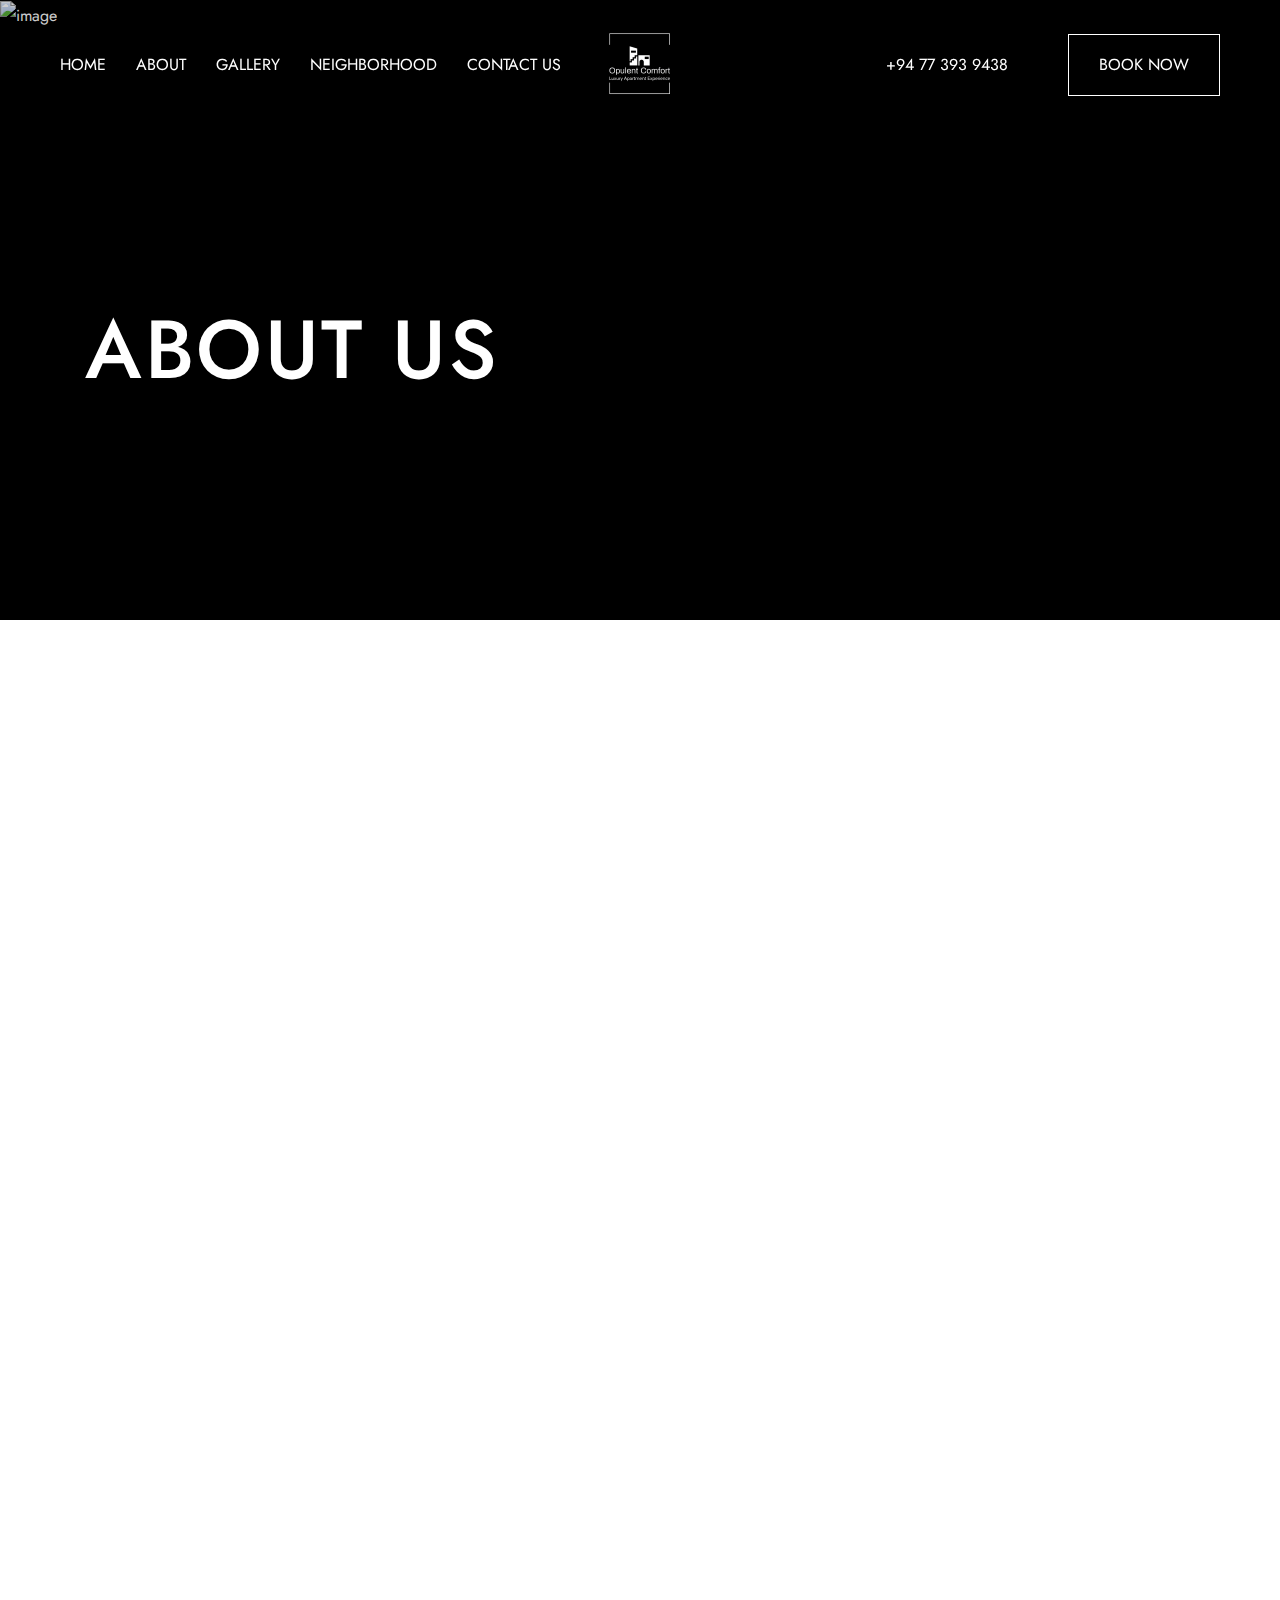
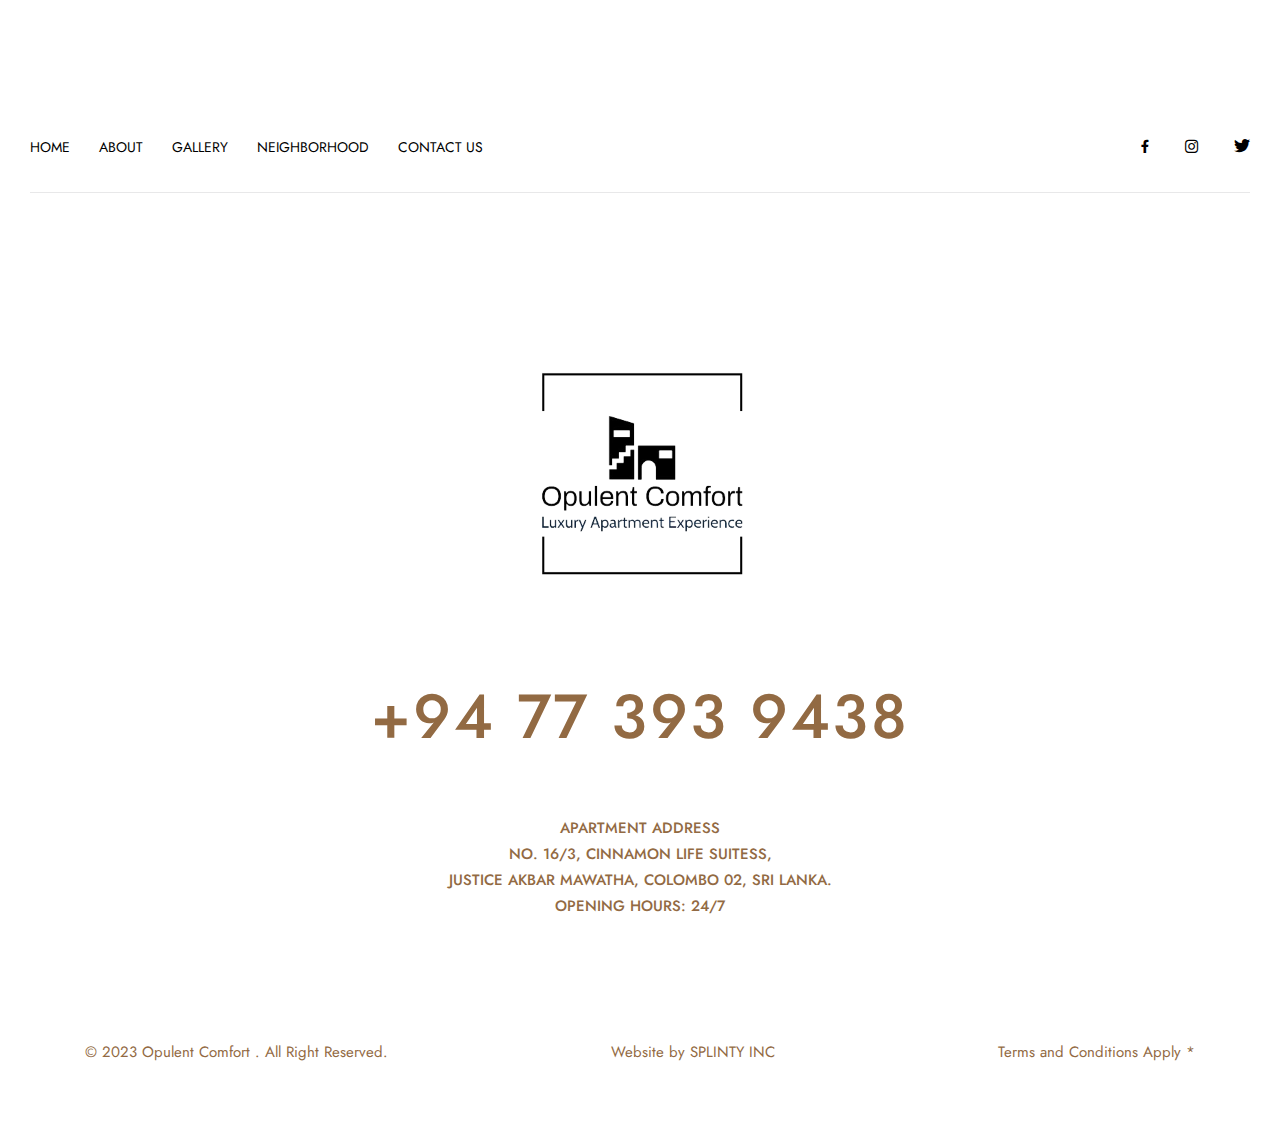
==== about.html @ 53e0d804 "11th commit" ====
<!DOCTYPE html>
<html lang="en" data-x="html" data-x-toggle="html-overflow-hidden">

<head>
  <!-- Required meta tags -->
  <meta charset="UTF-8">
  <meta name="viewport" content="width=device-width, initial-scale=1">

  <!-- Google fonts -->
  <link rel="preconnect" href="https://fonts.googleapis.com/">
  <link rel="preconnect" href="https://fonts.gstatic.com/" crossorigin>
  <link href="https://fonts.googleapis.com/css2?family=Jost:wght@400;500;600&amp;display=swap" rel="stylesheet">

  <!-- Stylesheets -->
  <link rel="stylesheet" href="css/vendors.css">
  <link rel="stylesheet" href="css/main.css">

  <title>Opulent Comfort</title>
</head>

<body>
  <!-- cursor start -->
  <div class="cursor js-cursor">
    <div class="cursor__wrapper">
      <div class="cursor__follower js-follower"></div>
      <div class="cursor__label js-label"></div>
      <div class="cursor__icon js-icon"></div>
    </div>
  </div>
  <!-- cursor end -->

  <button class="toTopButton js-top-button">
    <i class="icon-down-arrow"></i>
  </button>

  <main>

    <header class="header -type-5 js-header">
      <div data-anim="fade delay-3" class="header__container">
        <div class="header__left">


          <div class="headerMenu">
            <div class="headerMenu__item">
              <a href="index.html">HOME</a>
            </div>

            <div class="headerMenu__item">
              <a href="about.html">ABOUT</a>
            </div>

            <div class="headerMenu__item">
              <a href="gallery.html">GALLERY</a>
            </div>

            <div class="headerMenu__item">
              <a href="neighborhood.html">NEIGHBORHOOD</a>
            </div>

            <div class="headerMenu__item">
              <a href="contact.html">CONTACT US</a>
            </div>

          </div>
        </div>

        <div class="header__center">
          <a href="index.html" class="header__logo">
            <img src="img/general/Logo-light100.png" alt="logo icon">
            <img src="img/general/Logo-dark100.png" alt="logo icon">
          </a>
        </div>

        <div class="header__right">
          <div class="header__number xl:d-none">
            <a href="#">+94 77 393 9438</a>
          </div>

          <button class="header__menuBtn js-menu-button">
            <i></i>
            <span>MENU</span>
          </button>

          <button class="button -md -outline-white text-white lg:d-none" onclick="redirectToWebsite()">
            Book Now
        </button>
        
        <script>
            function redirectToWebsite() {
                window.location.href = "https://ibe.channex.io/opulent";
            }
        </script>
        
        </div>
      </div>
    </header>

    <div class="menu -top-header js-menu"> 
      <div class="menu__left">
        <div class="menuNav js-menuNav">
          
          <div class="menuNav__item">
            <a href="#">
              
            </a>
          </div>

          <div class="menuNav__item">
            <a href="#">
        
            </a>
          </div>

          <div class="menuNav__item">
            <a href="#">
        
            </a>
          </div>

          <div class="menuNav__item">
            <a href="#">
              
            </a>
          </div>

          <div class="menuNav__item">
            <a href="#">
        
            </a>
          </div>

          <div class="menuNav__item">
            <a href="#">
        
            </a>
          </div>

          <div class="menuNav__item">
            <a href="about.html">
              About
            </a>
          </div>

          <div class="menuNav__item">
            <a href="Index.html">
              HOME
            </a>
          </div>

          <div class="menuNav__item">
            <a href="gallery.html">
               Gallery
            </a>
          </div>

          <div class="menuNav__item">
            <a href="neighborhood.html">
              NEIGHBORHOOD
            </a>
          </div>

          <div class="menuNav__item">
            <a href="contact.html">
              CONTACT
            </a>
          </div>
        </div>

        <div class="menu__right">
          <div class="menuImage js-menuImage">
            <img src="img/menu/1.png" alt="image">
          </div>
        </div>
  
        <div class="menu__close js-menuClose js-menu-button">
          <i class="icon-cross"></i>
        </div>
      </div>
    </div>    
    
    <section data-anim-wrap class="pageHeader -type-1">
      <div data-anim-child="fade delay-1" class="pageHeader__image">
        <img src="img/The Opulent Comfort/View Out-2.png" alt="image">
      </div>

      <div class="container">
        <h1 data-anim-child="slide-up delay-1" class="pageHeader__title">About us</h1>
      </div>
    </section>

    <section class="layout-pt-lg">
      <div class="container">
        <div data-anim-wrap class="row y-gap-30 justify-between">
          <div class="col-xl-5 col-lg-6 md:order-2">
            <div data-anim-child="slide-up delay-3" class="relative">
              <img src="img/The Opulent Comfort/Suite  Portrait -1.png" alt="image">
            </div>
          </div>

          <div data-anim-child="slide-up delay-1" class="col-xl-6 col-lg-6 md:order-1">
            <h2 class="text-62 md:text-38 uppercase fw-500">
             A Luxurious Life <span class="text-accent-1">At The Opulent Comfort</span> Suite.
            </h2>

            <p class="mt-60 md:mt-30">Experience opulence at The Opulent Comfort - Cinnamon Life Suites, offering a lavishly furnished apartment with a private balcony, pool, gym, secure parking, and unlimited Wi-Fi. Centrally located in Colombo.</p>
            <p class="mt-30 md:mt-5">The apartment features two lavish bedrooms, a stylish living room, fully-equipped kitchen, a 65” flat-screen TV, and modern amenities. The Master Bedroom has a luxurious en-suite with a walk-in shower and bath, along with another bathroom. Plush towels and premium bed linen ensure an indulgent stay.</p>
          </div>
        </div>
      </div>
    </section>

    <section class="layout-pt-lg layout-pb-lg">
      <div class="container">
        <div data-anim-wrap class="row y-gap-30">

          <div class="col-lg-3 col-6">
            <div data-anim-child="slide-up delay-1" class="numberCard -type-1">
              <div class="numberCard__number">2</div>
              <div class="numberCard__title">Bedrooms</div>
            </div>
          </div>

          <div class="col-lg-3 col-6">
            <div data-anim-child="slide-up delay-2" class="numberCard -type-1">
              <div class="numberCard__number">16th</div>
              <div class="numberCard__title">Floor</div>
            </div>
          </div>

          <div class="col-lg-3 col-6">
            <div data-anim-child="slide-up delay-3" class="numberCard -type-1">
              <div class="numberCard__number">2</div>
              <div class="numberCard__title">Parking Slots</div>
            </div>
          </div>

          <div class="col-lg-3 col-6">
            <div data-anim-child="slide-up delay-4" class="numberCard -type-1">
              <div class="numberCard__number">1273</div>
              <div class="numberCard__title">Square Area</div>
            </div>
          </div>

        </div>
      </div>
    </section>
    
    <footer class="footer -type-1 -accent-2 bg-dark-4">
        <div class="footer__top">
          <div class="footer__links">
            <a href="Index.html">HOME</a>
            <a href="about.html">ABOUT</a>
            <a href="gallery.html">GALLERY</a>
            <a href="neighborhood.html">NEIGHBORHOOD</a>
            <a href="contact.html">CONTACT US</a>
          </div>
  
          <div class="footer__socials">
            <a href="https://www.facebook.com/" class="icon-facebook"></a>
            <a href="https://www.instagram.com/opulentcomfortlk?igsh=MTg3M3JncXdreDh4eA==" class="icon-instagram"></a>
            <a href="https://twitter.com/" class="icon-twitter"></a>
          </div>
        </div>
  
        <div class="footer__main">
          <div class="footer__icon">
            <a href="index.html" class="header__logo">
              <img src="img/general/Logo-dark350.png" alt="logo icon">
            </a>
          </div>
  
          <div class="footer__number">+94 77 393 9438</div>
          <div class="footer__mainContent">
            <h4 class="fw-500">Apartment Address</h4>
            <h4 class="fw-500">
              No. 16/3, Cinnamon Life Suitess,
            </h4>
            <h4 class="fw-500">
              Justice Akbar Mawatha, Colombo 02, Sri Lanka.<br>
              Opening hours: 24/7 
            </h4>
          </div>
        </div>
  
        <div class="container">
          <div class="footer__bottom">
            <div>© 2023 Opulent Comfort . All Right Reserved.</div>
            <div class="md:d-none">Website by SPLINTY INC</div>
            <div>
              <a href="#">Terms and Conditions Apply *</a>
            </div>
          </div>
        </div>
      </footer>

  </main>

  <!-- JavaScript -->
  <script src="js/vendors.js"></script>
  <script src="js/main.js"></script>
</body>

</html>
---- css/main.css ----
.ratio {
  position: relative;
  display: block;
  overflow: hidden;
}

.ratio::before {
  display: block;
  width: 100%;
  content: "";
}

.ratio-1\:1::before {
  padding-bottom: 100%;
}

.ratio-2\:1::before {
  padding-bottom: 50%;
}

.ratio-3\:2::before {
  padding-bottom: 66.66667%;
}

.ratio-3\:4::before {
  padding-bottom: 133.33333%;
}

.ratio-4\:3::before {
  padding-bottom: 75%;
}

.ratio-4\:1::before {
  padding-bottom: 25%;
}

.ratio-5\:4::before {
  padding-bottom: 80%;
}

.ratio-8\:5::before {
  padding-bottom: 62.5%;
}

.ratio-15\:9::before {
  padding-bottom: 60%;
}

.ratio-16\:9::before {
  padding-bottom: 56.25%;
}

.ratio-33\:35::before {
  padding-bottom: 106.06061%;
}

.ratio-45\:40::before {
  padding-bottom: 88.88889%;
}

.ratio-45\:50::before {
  padding-bottom: 111.11111%;
}

.ratio-45\:55::before {
  padding-bottom: 122.22222%;
}

.ratio-69\:50::before {
  padding-bottom: 72.46377%;
}

.ratio-69\:65::before {
  padding-bottom: 94.2029%;
}

.ratio-69\:70::before {
  padding-bottom: 101.44928%;
}

.ratio-69\:80::before {
  padding-bottom: 115.94203%;
}

.ratio-57\:60::before {
  padding-bottom: 105.26316%;
}

.ratio-57\:45::before {
  padding-bottom: 78.94737%;
}

.ratio-93\:60::before {
  padding-bottom: 64.51613%;
}

:root {
  --font-primary: "Jost", sans-serif;
}

:root {
  --text-14: 14px;
  --text-15: 15px;
  --text-16: 16px;
  --text-18: 18px;
  --text-20: 20px;
  --text-24: 24px;
  --text-30: 30px;
  --text-36: 36px;
  --text-38: 38px;
  --text-40: 40px;
  --text-44: 44px;
  --text-55: 55px;
  --text-62: 62px;
  --text-72: 72px;
  --text-82: 82px;
}

/* :root {
  --color-white: #FFFFFF;
  --color-black: #000000;
  --color-border: #DDDDDD;
  --color-accent-1: #C29F7B;
  --color-accent-2: #F7F0EC;
  --color-dark-1: #181D24;
  --color-dark-2: #191D23;
  --color-dark-3: #121418;
  --color-dark-4: #71677A;
  --color-dark-5: #2F3337;
} */

:root {
  --color-white: #FFFFFF;
  --color-black: #000000;
  --color-border: #DDDDDD;
  --color-accent-1: #926a43; /* Gold (60%) */
  --color-accent-2: #9c9c9c; /* Light Ash (20%) */
  --color-dark-1: #000000; /* Black (10%) */
  --color-dark-2: #000000; /* Black (10%) */
  --color-dark-3: #000000; /* Black (10%) */
  --color-dark-4: #FFFFFF; /* White (10%) */
  --color-dark-5: #FFFFFF; /* White (10%) */
}


[data-anim-wrap] {
  pointer-events: none;
}

[data-anim-wrap].animated {
  pointer-events: auto;
}

@keyframes reveal {
  100% {
    opacity: 1;
  }
}

[data-anim^='slide-'],
[data-anim-child^='slide-'] {
  opacity: 0;
  transition-property: opacity, transform;
  pointer-events: none;
  transition-duration: 1s;
  transition-timing-function: cubic-bezier(0.215, 0.61, 0.355, 1);
}

[data-anim^='slide-'].is-in-view,
[data-anim-child^='slide-'].is-in-view {
  opacity: 1;
  transform: translate3d(0, 0, 0);
  pointer-events: auto;
}

[data-anim^='slide-up'],
[data-anim-child^='slide-up'] {
  transform: translate3d(0, 40px, 0);
}

[data-anim^='slide-down'],
[data-anim-child^='slide-down'] {
  transform: translate3d(0, -40px, 0);
}

[data-anim^='slide-right'],
[data-anim-child^='slide-right'] {
  transform: translate3d(-40px, 0, 0);
}

[data-anim^='slide-left'],
[data-anim-child^='slide-left'] {
  transform: translate3d(40px, 0, 0);
}

[data-anim^='fade'],
[data-anim-child^='fade'] {
  opacity: 0;
  transition-property: opacity;
  pointer-events: none;
  transition-duration: 0.8s;
  transition-timing-function: cubic-bezier(0.645, 0.045, 0.355, 1);
}

[data-anim^='fade'].is-in-view,
[data-anim-child^='fade'].is-in-view {
  opacity: 1;
  pointer-events: auto;
}

[data-anim*="delay-1"],
[data-anim-child*="delay-1"] {
  transition-delay: 0.1s;
  animation-delay: 0.1s;
}

[data-anim*="delay-1"]::after,
[data-anim-child*="delay-1"]::after {
  animation-delay: 0.1s;
}

[data-anim*="delay-1"] > *,
[data-anim-child*="delay-1"] > * {
  animation-delay: 0.1s;
}

[data-anim*="delay-2"],
[data-anim-child*="delay-2"] {
  transition-delay: 0.2s;
  animation-delay: 0.2s;
}

[data-anim*="delay-2"]::after,
[data-anim-child*="delay-2"]::after {
  animation-delay: 0.2s;
}

[data-anim*="delay-2"] > *,
[data-anim-child*="delay-2"] > * {
  animation-delay: 0.2s;
}

[data-anim*="delay-3"],
[data-anim-child*="delay-3"] {
  transition-delay: 0.3s;
  animation-delay: 0.3s;
}

[data-anim*="delay-3"]::after,
[data-anim-child*="delay-3"]::after {
  animation-delay: 0.3s;
}

[data-anim*="delay-3"] > *,
[data-anim-child*="delay-3"] > * {
  animation-delay: 0.3s;
}

[data-anim*="delay-4"],
[data-anim-child*="delay-4"] {
  transition-delay: 0.4s;
  animation-delay: 0.4s;
}

[data-anim*="delay-4"]::after,
[data-anim-child*="delay-4"]::after {
  animation-delay: 0.4s;
}

[data-anim*="delay-4"] > *,
[data-anim-child*="delay-4"] > * {
  animation-delay: 0.4s;
}

[data-anim*="delay-5"],
[data-anim-child*="delay-5"] {
  transition-delay: 0.5s;
  animation-delay: 0.5s;
}

[data-anim*="delay-5"]::after,
[data-anim-child*="delay-5"]::after {
  animation-delay: 0.5s;
}

[data-anim*="delay-5"] > *,
[data-anim-child*="delay-5"] > * {
  animation-delay: 0.5s;
}

[data-anim*="delay-6"],
[data-anim-child*="delay-6"] {
  transition-delay: 0.6s;
  animation-delay: 0.6s;
}

[data-anim*="delay-6"]::after,
[data-anim-child*="delay-6"]::after {
  animation-delay: 0.6s;
}

[data-anim*="delay-6"] > *,
[data-anim-child*="delay-6"] > * {
  animation-delay: 0.6s;
}

[data-anim*="delay-7"],
[data-anim-child*="delay-7"] {
  transition-delay: 0.7s;
  animation-delay: 0.7s;
}

[data-anim*="delay-7"]::after,
[data-anim-child*="delay-7"]::after {
  animation-delay: 0.7s;
}

[data-anim*="delay-7"] > *,
[data-anim-child*="delay-7"] > * {
  animation-delay: 0.7s;
}

[data-anim*="delay-8"],
[data-anim-child*="delay-8"] {
  transition-delay: 0.8s;
  animation-delay: 0.8s;
}

[data-anim*="delay-8"]::after,
[data-anim-child*="delay-8"]::after {
  animation-delay: 0.8s;
}

[data-anim*="delay-8"] > *,
[data-anim-child*="delay-8"] > * {
  animation-delay: 0.8s;
}

[data-anim*="delay-9"],
[data-anim-child*="delay-9"] {
  transition-delay: 0.9s;
  animation-delay: 0.9s;
}

[data-anim*="delay-9"]::after,
[data-anim-child*="delay-9"]::after {
  animation-delay: 0.9s;
}

[data-anim*="delay-9"] > *,
[data-anim-child*="delay-9"] > * {
  animation-delay: 0.9s;
}

[data-anim*="delay-10"],
[data-anim-child*="delay-10"] {
  transition-delay: 1s;
  animation-delay: 1s;
}

[data-anim*="delay-10"]::after,
[data-anim-child*="delay-10"]::after {
  animation-delay: 1s;
}

[data-anim*="delay-10"] > *,
[data-anim-child*="delay-10"] > * {
  animation-delay: 1s;
}

[data-anim*="delay-11"],
[data-anim-child*="delay-11"] {
  transition-delay: 1.1s;
  animation-delay: 1.1s;
}

[data-anim*="delay-11"]::after,
[data-anim-child*="delay-11"]::after {
  animation-delay: 1.1s;
}

[data-anim*="delay-11"] > *,
[data-anim-child*="delay-11"] > * {
  animation-delay: 1.1s;
}

[data-anim*="delay-12"],
[data-anim-child*="delay-12"] {
  transition-delay: 1.2s;
  animation-delay: 1.2s;
}

[data-anim*="delay-12"]::after,
[data-anim-child*="delay-12"]::after {
  animation-delay: 1.2s;
}

[data-anim*="delay-12"] > *,
[data-anim-child*="delay-12"] > * {
  animation-delay: 1.2s;
}

[data-anim*="delay-13"],
[data-anim-child*="delay-13"] {
  transition-delay: 1.3s;
  animation-delay: 1.3s;
}

[data-anim*="delay-13"]::after,
[data-anim-child*="delay-13"]::after {
  animation-delay: 1.3s;
}

[data-anim*="delay-13"] > *,
[data-anim-child*="delay-13"] > * {
  animation-delay: 1.3s;
}

[data-anim*="delay-14"],
[data-anim-child*="delay-14"] {
  transition-delay: 1.4s;
  animation-delay: 1.4s;
}

[data-anim*="delay-14"]::after,
[data-anim-child*="delay-14"]::after {
  animation-delay: 1.4s;
}

[data-anim*="delay-14"] > *,
[data-anim-child*="delay-14"] > * {
  animation-delay: 1.4s;
}

[data-anim*="delay-15"],
[data-anim-child*="delay-15"] {
  transition-delay: 1.5s;
  animation-delay: 1.5s;
}

[data-anim*="delay-15"]::after,
[data-anim-child*="delay-15"]::after {
  animation-delay: 1.5s;
}

[data-anim*="delay-15"] > *,
[data-anim-child*="delay-15"] > * {
  animation-delay: 1.5s;
}

[data-anim*="delay-16"],
[data-anim-child*="delay-16"] {
  transition-delay: 1.6s;
  animation-delay: 1.6s;
}

[data-anim*="delay-16"]::after,
[data-anim-child*="delay-16"]::after {
  animation-delay: 1.6s;
}

[data-anim*="delay-16"] > *,
[data-anim-child*="delay-16"] > * {
  animation-delay: 1.6s;
}

[data-anim*="delay-17"],
[data-anim-child*="delay-17"] {
  transition-delay: 1.7s;
  animation-delay: 1.7s;
}

[data-anim*="delay-17"]::after,
[data-anim-child*="delay-17"]::after {
  animation-delay: 1.7s;
}

[data-anim*="delay-17"] > *,
[data-anim-child*="delay-17"] > * {
  animation-delay: 1.7s;
}

[data-anim*="delay-18"],
[data-anim-child*="delay-18"] {
  transition-delay: 1.8s;
  animation-delay: 1.8s;
}

[data-anim*="delay-18"]::after,
[data-anim-child*="delay-18"]::after {
  animation-delay: 1.8s;
}

[data-anim*="delay-18"] > *,
[data-anim-child*="delay-18"] > * {
  animation-delay: 1.8s;
}

[data-anim*="delay-19"],
[data-anim-child*="delay-19"] {
  transition-delay: 1.9s;
  animation-delay: 1.9s;
}

[data-anim*="delay-19"]::after,
[data-anim-child*="delay-19"]::after {
  animation-delay: 1.9s;
}

[data-anim*="delay-19"] > *,
[data-anim-child*="delay-19"] > * {
  animation-delay: 1.9s;
}

[data-anim*="delay-20"],
[data-anim-child*="delay-20"] {
  transition-delay: 2s;
  animation-delay: 2s;
}

[data-anim*="delay-20"]::after,
[data-anim-child*="delay-20"]::after {
  animation-delay: 2s;
}

[data-anim*="delay-20"] > *,
[data-anim-child*="delay-20"] > * {
  animation-delay: 2s;
}

html {
  -webkit-font-smoothing: antialiased;
  -moz-osx-font-smoothing: grayscale;
  min-height: 100%;
}

body {
  padding: 0;
  font-family: var(--font-primary);
  width: 100%;
  background-color:rgb(255, 255, 255);
  color: var(--color-dark-1);
  font-size: 16px;
  line-height: 1.875;
}

select,
input:not([type="range"]),
textarea {
  border: 0;
  outline: none;
  width: 100%;
  background-color: transparent;
}

main {
  overflow: hidden;
}

img {
  max-width: 100%;
  height: auto;
}

a {
  color: inherit;
  font-size: inherit;
  line-height: inherit;
  font-weight: inherit;
  transition: color 0.2s ease-in-out;
  text-decoration: none;
}

a:hover {
  text-decoration: none;
}

ul, li {
  list-style: none;
  margin: 0;
  padding: 0;
}

p {
  margin: 0;
  font-size: 16px;
  color: var(--color-light-1);
}

.-mobileScroll > * {
  flex-shrink: 0;
}

@media (max-width: 575px) {
  .-mobileScroll {
    overflow-x: scroll;
  }
}

.video.-type-1 {
  position: relative;
  padding: 380px 0;
  z-index: 0;
}

@media (max-width: 1199px) {
  .video.-type-1 {
    padding: 300px 0;
  }
}

@media (max-width: 991px) {
  .video.-type-1 {
    padding: 180px 0;
  }
}

@media (max-width: 767px) {
  .video.-type-1 {
    padding: 120px 0;
  }
}

@media (max-width: 575px) {
  .video.-type-1 {
    padding: 60px 0;
    text-align: center;
  }
}

.video.-type-1 .video__bg {
  position: absolute;
  top: 0;
  left: 0;
  right: 0;
  bottom: 0;
  z-index: -1;
}

.video.-type-1 .video__bg::after {
  content: "";
  position: absolute;
  top: 0;
  left: 0;
  right: 0;
  bottom: 0;
  background-color: rgba(0, 0, 0, 0.5);
}

.video.-type-1 .video__bg img {
  width: 100%;
  height: 100%;
  -o-object-fit: cover;
     object-fit: cover;
}

.video.-type-1 .video__title {
  font-size: 82px;
  font-weight: 500;
  line-height: 1.4;
  letter-spacing: 2.5px;
  text-transform: uppercase;
  color: white;
}

@media (max-width: 1199px) {
  .video.-type-1 .video__title {
    font-size: 62px;
  }
}

@media (max-width: 767px) {
  .video.-type-1 .video__title {
    font-size: 48px;
  }
}

@media (max-width: 575px) {
  .video.-type-1 .video__title {
    font-size: 34px;
  }
}

.video.-type-1 .video__button {
  display: flex;
  justify-content: center;
  align-items: center;
  border-radius: 100%;
  border: 1px solid white;
  border-radius: 100%;
  font-size: 24px;
  width: 140px;
  height: 140px;
  color: white;
}

@media (max-width: 767px) {
  .video.-type-1 .video__button {
    width: 100px;
    height: 100px;
  }
}

@media (max-width: 575px) {
  .video.-type-1 .video__button {
    width: 80px;
    height: 80px;
  }
}

.propSingleHero {
  position: relative;
  display: flex;
  align-items: center;
  height: 100vh;
  z-index: 0;
}

.propSingleHero__bg {
  position: absolute;
  top: 0;
  bottom: 0;
  left: 0;
  right: 0;
  z-index: -1;
}

.propSingleHero__bg::after {
  content: "";
  position: absolute;
  top: 0;
  bottom: 0;
  left: 0;
  right: 0;
  background-color: rgba(0, 0, 0, 0.5);
}

.propSingleHero__bg img {
  width: 100%;
  height: 100%;
  -o-object-fit: cover;
     object-fit: cover;
}

.hero__bg video {
  width: 100%;
  height: 100%;
  object-fit: cover;
}

.propSingleHero__button {
  position: absolute;
  bottom: 60px;
  left: 50%;
  transform: translateX(-50%);
}

@media (max-width: 767px) {
  .propSingleHero__button {
    bottom: 30px;
  }
}

button {
  padding: 0;
  margin: 0;
  border: 0;
  border-radius: 0;
  background-color: transparent;
  text-decoration: none;
}

button:focus {
  outline: 0;
}

.button {
  display: flex;
  align-items: center;
  justify-content: center;
  text-align: center;
  font-size: 16px;
  font-weight: 400;
  line-height: 30px;
  text-transform: uppercase;
  border: 1px solid transparent;
  transition: all 0.3s cubic-bezier(0.165, 0.84, 0.44, 1);
}

.button.-md {
  padding: 15px 30px;
}

.button.-min-260 {
  min-width: 260px;
}

.button.-underline:hover {
  text-decoration: underline;
}

.button.-white:hover {
  border-color: var(--color-white);
  background-color: var(--color-white) !important;
  color: white !important;
}

.button.-outline-white {
  border-color: var(--color-white);
}

.button.-outline-white:hover {
  background-color: var(--color-white);
  border-color: transparent;
  color: white !important;
}

.button.-black:hover {
  border-color: var(--color-black);
  background-color: var(--color-black) !important;
  color: white !important;
}

.button.-outline-black {
  border-color: var(--color-black);
}

.button.-outline-black:hover {
  background-color: var(--color-black);
  border-color: transparent;
  color: white !important;
}

.button.-border:hover {
  border-color: var(--color-border);
  background-color: var(--color-border) !important;
  color: white !important;
}

.button.-outline-border {
  border-color: var(--color-border);
}

.button.-outline-border:hover {
  background-color: var(--color-border);
  border-color: transparent;
  color: white !important;
}

.button.-accent-1:hover {
  border-color: var(--color-accent-1);
  background-color: var(--color-accent-1) !important;
  color: white !important;
}

.button.-outline-accent-1 {
  border-color: var(--color-accent-1);
}

.button.-outline-accent-1:hover {
  background-color: var(--color-accent-1);
  border-color: transparent;
  color: white !important;
}

.button.-accent-2:hover {
  border-color: var(--color-accent-2);
  background-color: var(--color-accent-2) !important;
  color: white !important;
}

.button.-outline-accent-2 {
  border-color: var(--color-accent-2);
}

.button.-outline-accent-2:hover {
  background-color: var(--color-accent-2);
  border-color: transparent;
  color: white !important;
}

.button.-dark-1:hover {
  border-color: var(--color-dark-1);
  background-color: var(--color-dark-1) !important;
  color: white !important;
}

.button.-outline-dark-1 {
  border-color: var(--color-dark-1);
}

.button.-outline-dark-1:hover {
  background-color: var(--color-dark-1);
  border-color: transparent;
  color: white !important;
}

.button.-dark-2:hover {
  border-color: var(--color-dark-2);
  background-color: var(--color-dark-2) !important;
  color: white !important;
}

.button.-outline-dark-2 {
  border-color: var(--color-dark-2);
}

.button.-outline-dark-2:hover {
  background-color: var(--color-dark-2);
  border-color: transparent;
  color: white !important;
}

.button.-dark-3:hover {
  border-color: var(--color-dark-3);
  background-color: var(--color-dark-3) !important;
  color: white !important;
}

.button.-outline-dark-3 {
  border-color: var(--color-dark-3);
}

.button.-outline-dark-3:hover {
  background-color: var(--color-dark-3);
  border-color: transparent;
  color: white !important;
}

.button.-dark-4:hover {
  border-color: var(--color-dark-4);
  background-color: var(--color-dark-4) !important;
  color: white !important;
}

.button.-outline-dark-4 {
  border-color: var(--color-dark-4);
}

.button.-outline-dark-4:hover {
  background-color: var(--color-dark-4);
  border-color: transparent;
  color: white !important;
}

.button.-dark-5:hover {
  border-color: var(--color-dark-5);
  background-color: var(--color-dark-5) !important;
  color: white !important;
}

.button.-outline-dark-5 {
  border-color: var(--color-dark-5);
}

.button.-outline-dark-5:hover {
  background-color: var(--color-dark-5);
  border-color: transparent;
  color: white !important;
}

.button.-outline-white:hover {
  background-color: white !important;
  color: var(--color-dark-1) !important;
}

.play-button {
  position: absolute;
  top: 50%;
  left: 50%;
  transform: translateX(-50%) translateY(-50%);
  display: flex;
  justify-content: center;
  align-items: center;
  border-radius: 100%;
  width: 160px;
  height: 160px;
}

.play-button.-sm {
  width: 90px;
  height: 90px;
}

@media (max-width: 767px) {
  .play-button {
    width: 100px;
    height: 100px;
  }
  .play-button > i {
    font-size: 18px !important;
  }
}

.play-button:hover {
  color: var(--color-accent-1);
}

.arrowButton.-type-1 {
  display: flex;
  align-items: center;
}

.arrowButton.-type-1 > span {
  width: 50px;
  height: 50px;
  margin-right: 15px;
}

.arrowButton.-type-1 > span i {
  transform: rotate(-90deg);
}

.contactForm select,
.contactForm input:not([type="range"]),
.contactForm textarea {
  font-size: 16px;
  line-height: 30px;
  border-bottom: 1px solid var(--color-accent-1);
  padding-bottom: 10px;
  transition: all 0.3s cubic-bezier(0.165, 0.84, 0.44, 1);
}

.contactForm select:focus,
.contactForm input:not([type="range"]):focus,
.contactForm textarea:focus {
  outline: none;
  border-color: var(--color-dark-1);
}

.contactForm ::-moz-placeholder {
  font-weight: 400;
}

.contactForm ::placeholder {
  font-weight: 400;
}

.contactForm__caption {
  font-size: 16px;
  font-weight: 500;
  line-height: 30px;
  text-transform: uppercase;
}

input.text-white::-moz-placeholder {
  color: white;
}

input.text-white::placeholder {
  color: white;
}

.form-checkbox {
  cursor: pointer;
  position: relative;
  display: flex;
}

.form-checkbox label {
  margin: 0;
  margin-left: 9px;
  font-size: 14px;
}

.form-checkbox__mark {
  display: flex;
  justify-content: center;
  align-items: center;
  width: 18px;
  height: 18px;
  border: 1px solid var(--color-accent-1);
  border-radius: 4px;
}

.form-checkbox__icon {
  display: none;
  position: absolute;
  font-size: 8px;
  color: var(--color-dark-1);
}

.form-checkbox input {
  cursor: pointer;
  position: absolute;
  top: 0;
  left: 0;
  height: 100%;
  width: 100%;
  z-index: 5;
  opacity: 0;
}

.form-checkbox input:checked ~ .form-checkbox__mark {
  background-color: var(--color-accent-2);
  border-color: var(--color-dark-1);
}

.form-checkbox input:checked ~ .form-checkbox__mark .form-checkbox__icon {
  display: block;
}

.form-checkbox:hover input ~ .form-checkbox__mark {
  background-color: var(--color-accent-2);
}

.form-checkbox:hover input:checked ~ .form-checkbox__mark {
  background-color: var(--color-accent-2);
}

.form-radio {
  display: flex;
  align-items: center;
}

.form-radio .radio {
  cursor: pointer;
  position: relative;
  display: block;
}

.form-radio .radio__mark {
  display: flex;
  justify-content: center;
  align-items: center;
  height: 18px;
  width: 18px;
  border-radius: 100%;
  border: 1px solid var(--color-accent-1);
  transition: all 0.3s cubic-bezier(0.165, 0.84, 0.44, 1);
}

.form-radio .radio__icon {
  position: absolute;
  width: 10px;
  height: 10px;
  border-radius: 100%;
  transform-origin: center;
  opacity: 1;
  transform: scale(0.2);
  transition: all 0.3s cubic-bezier(0.165, 0.84, 0.44, 1);
}

.form-radio .radio input {
  cursor: pointer;
  position: absolute;
  z-index: 5;
  top: 0;
  left: 0;
  height: 100%;
  width: 100%;
  opacity: 0;
}

.form-radio .radio input:checked ~ .radio__mark {
  border-color: var(--color-dark-1);
  background-color: var(--color-dark-1);
}

.form-radio .radio input:checked ~ .radio__mark .radio__icon {
  background-color: var(--color-white);
  opacity: 1;
  transform: scale(1);
}

.form-switch .switch {
  cursor: pointer;
  position: relative;
  width: 55px;
  height: 30px;
}

.form-switch .switch__slider {
  cursor: pointer;
  position: absolute;
  top: 0;
  left: 0;
  right: 0;
  bottom: 0;
  background-color: var(--color-accent-2);
  transition: .3s;
  border-radius: 30px;
}

.form-switch .switch__slider::before {
  content: "";
  position: absolute;
  height: 24px;
  width: 24px;
  left: 3px;
  bottom: 3px;
  background-color: white;
  border-radius: 100%;
  box-shadow: 0px 10px 40px 0px #0000000D;
  transition: .3s;
}

.form-switch .switch input {
  z-index: 5;
  position: absolute;
  top: 0;
  left: 0;
  width: 100%;
  height: 100%;
  opacity: 0;
}

.form-switch .switch input:checked + .switch__slider {
  background-color: var(--color-dark-1);
}

.form-switch .switch input:checked + .switch__slider::before {
  transform: translateX(25px);
  background-color: white;
}

.select {
  position: relative;
}

.select__button {
  display: flex;
  justify-content: space-between;
  align-items: center;
  width: 100%;
  padding: 10px 0;
  border-bottom: 1px solid var(--color-accent-1);
  background-color: white;
  text-align: left;
}

.select__icon {
  width: 20px;
  height: 20px;
}

.select__dropdown {
  position: absolute;
  top: calc(100% - 1px);
  left: 50%;
  transform: translateX(-50%);
  z-index: 30;
  display: flex;
  flex-direction: column;
  background-color: white;
  width: 100%;
  min-height: 240px;
  max-height: 340px;
  border: 1px solid var(--color-dark-1);
  transition: all 0.2s ease;
  pointer-events: none;
  opacity: 0;
}

.select__dropdown.-is-visible {
  opacity: 1;
  pointer-events: auto;
}

.select__options {
  display: flex;
  flex-direction: column;
  overflow-x: hidden;
  overflow-y: scroll;
}

.select__options::-webkit-scrollbar {
  width: 4px;
  height: 4px;
}

.select__options::-webkit-scrollbar-thumb {
  background-color: rgba(0, 0, 0, 0.2);
  border-radius: 12px;
}

.select__options__button {
  display: flex;
  align-items: center;
  font-size: 16px;
  text-align: left;
  padding: 6px 20px;
  transition: all 0.15s ease;
}

.select__options__button:hover {
  cursor: pointer;
  background-color: var(--color-accent-2) !important;
  color: var(--color-accent-1) !important;
}

.select__options__button:focus {
  color: var(--color-accent-1) !important;
}

.select__search {
  flex-shrink: 0;
  height: 50px !important;
  border: 1px solid #F7F0EC !important;
  color: black;
  padding: 0 20px !important;
  margin: 0 20px;
  margin-top: 20px;
  margin-bottom: 15px;
}

.select.-multiple .select__dropdown {
  padding: 15px 0;
}

h1, h2, h3, h4, h5, h6 {
  margin: 0;
  line-height: 1.3;
  font-weight: 500;
}

.text-14 {
  font-size: var(--text-14) !important;
}

.text-15 {
  font-size: var(--text-15) !important;
}

.text-16 {
  font-size: var(--text-16) !important;
}

.text-18 {
  font-size: var(--text-18) !important;
}

.text-20 {
  font-size: var(--text-20) !important;
}

.text-24 {
  font-size: var(--text-24) !important;
}

.text-30 {
  font-size: var(--text-30) !important;
}

.text-36 {
  font-size: var(--text-36) !important;
}

.text-38 {
  font-size: var(--text-38) !important;
}

.text-40 {
  font-size: var(--text-40) !important;
}

.text-44 {
  font-size: var(--text-44) !important;
}

.text-55 {
  font-size: var(--text-55) !important;
}

.text-62 {
  font-size: var(--text-62) !important;
}

.text-72 {
  font-size: var(--text-72) !important;
}

.text-82 {
  font-size: var(--text-82) !important;
}

@media (max-width: 1199px) {
  .xl\:text-14 {
    font-size: var(--text-14) !important;
  }
  .xl\:text-15 {
    font-size: var(--text-15) !important;
  }
  .xl\:text-16 {
    font-size: var(--text-16) !important;
  }
  .xl\:text-18 {
    font-size: var(--text-18) !important;
  }
  .xl\:text-20 {
    font-size: var(--text-20) !important;
  }
  .xl\:text-24 {
    font-size: var(--text-24) !important;
  }
  .xl\:text-30 {
    font-size: var(--text-30) !important;
  }
  .xl\:text-36 {
    font-size: var(--text-36) !important;
  }
  .xl\:text-38 {
    font-size: var(--text-38) !important;
  }
  .xl\:text-40 {
    font-size: var(--text-40) !important;
  }
  .xl\:text-44 {
    font-size: var(--text-44) !important;
  }
  .xl\:text-55 {
    font-size: var(--text-55) !important;
  }
  .xl\:text-62 {
    font-size: var(--text-62) !important;
  }
  .xl\:text-72 {
    font-size: var(--text-72) !important;
  }
  .xl\:text-82 {
    font-size: var(--text-82) !important;
  }
}

@media (max-width: 991px) {
  .lg\:text-14 {
    font-size: var(--text-14) !important;
  }
  .lg\:text-15 {
    font-size: var(--text-15) !important;
  }
  .lg\:text-16 {
    font-size: var(--text-16) !important;
  }
  .lg\:text-18 {
    font-size: var(--text-18) !important;
  }
  .lg\:text-20 {
    font-size: var(--text-20) !important;
  }
  .lg\:text-24 {
    font-size: var(--text-24) !important;
  }
  .lg\:text-30 {
    font-size: var(--text-30) !important;
  }
  .lg\:text-36 {
    font-size: var(--text-36) !important;
  }
  .lg\:text-38 {
    font-size: var(--text-38) !important;
  }
  .lg\:text-40 {
    font-size: var(--text-40) !important;
  }
  .lg\:text-44 {
    font-size: var(--text-44) !important;
  }
  .lg\:text-55 {
    font-size: var(--text-55) !important;
  }
  .lg\:text-62 {
    font-size: var(--text-62) !important;
  }
  .lg\:text-72 {
    font-size: var(--text-72) !important;
  }
  .lg\:text-82 {
    font-size: var(--text-82) !important;
  }
}

@media (max-width: 767px) {
  .md\:text-14 {
    font-size: var(--text-14) !important;
  }
  .md\:text-15 {
    font-size: var(--text-15) !important;
  }
  .md\:text-16 {
    font-size: var(--text-16) !important;
  }
  .md\:text-18 {
    font-size: var(--text-18) !important;
  }
  .md\:text-20 {
    font-size: var(--text-20) !important;
  }
  .md\:text-24 {
    font-size: var(--text-24) !important;
  }
  .md\:text-30 {
    font-size: var(--text-30) !important;
  }
  .md\:text-36 {
    font-size: var(--text-36) !important;
  }
  .md\:text-38 {
    font-size: var(--text-38) !important;
  }
  .md\:text-40 {
    font-size: var(--text-40) !important;
  }
  .md\:text-44 {
    font-size: var(--text-44) !important;
  }
  .md\:text-55 {
    font-size: var(--text-55) !important;
  }
  .md\:text-62 {
    font-size: var(--text-62) !important;
  }
  .md\:text-72 {
    font-size: var(--text-72) !important;
  }
  .md\:text-82 {
    font-size: var(--text-82) !important;
  }
}

@media (max-width: 575px) {
  .sm\:text-14 {
    font-size: var(--text-14) !important;
  }
  .sm\:text-15 {
    font-size: var(--text-15) !important;
  }
  .sm\:text-16 {
    font-size: var(--text-16) !important;
  }
  .sm\:text-18 {
    font-size: var(--text-18) !important;
  }
  .sm\:text-20 {
    font-size: var(--text-20) !important;
  }
  .sm\:text-24 {
    font-size: var(--text-24) !important;
  }
  .sm\:text-30 {
    font-size: var(--text-30) !important;
  }
  .sm\:text-36 {
    font-size: var(--text-36) !important;
  }
  .sm\:text-38 {
    font-size: var(--text-38) !important;
  }
  .sm\:text-40 {
    font-size: var(--text-40) !important;
  }
  .sm\:text-44 {
    font-size: var(--text-44) !important;
  }
  .sm\:text-55 {
    font-size: var(--text-55) !important;
  }
  .sm\:text-62 {
    font-size: var(--text-62) !important;
  }
  .sm\:text-72 {
    font-size: var(--text-72) !important;
  }
  .sm\:text-82 {
    font-size: var(--text-82) !important;
  }
}

@media (max-width: 479px) {
  .xs\:text-14 {
    font-size: var(--text-14) !important;
  }
  .xs\:text-15 {
    font-size: var(--text-15) !important;
  }
  .xs\:text-16 {
    font-size: var(--text-16) !important;
  }
  .xs\:text-18 {
    font-size: var(--text-18) !important;
  }
  .xs\:text-20 {
    font-size: var(--text-20) !important;
  }
  .xs\:text-24 {
    font-size: var(--text-24) !important;
  }
  .xs\:text-30 {
    font-size: var(--text-30) !important;
  }
  .xs\:text-36 {
    font-size: var(--text-36) !important;
  }
  .xs\:text-38 {
    font-size: var(--text-38) !important;
  }
  .xs\:text-40 {
    font-size: var(--text-40) !important;
  }
  .xs\:text-44 {
    font-size: var(--text-44) !important;
  }
  .xs\:text-55 {
    font-size: var(--text-55) !important;
  }
  .xs\:text-62 {
    font-size: var(--text-62) !important;
  }
  .xs\:text-72 {
    font-size: var(--text-72) !important;
  }
  .xs\:text-82 {
    font-size: var(--text-82) !important;
  }
}

.lh-1 {
  line-height: 1 !important;
}

.lh-11 {
  line-height: 1.1 !important;
}

.lh-12 {
  line-height: 1.2 !important;
}

.lh-13 {
  line-height: 1.3 !important;
}

.lh-14 {
  line-height: 1.4 !important;
}

.lh-15 {
  line-height: 1.5 !important;
}

.lh-16 {
  line-height: 1.6 !important;
}

.lh-17 {
  line-height: 1.7 !important;
}

.lh-18 {
  line-height: 1.8 !important;
}

.lh-19 {
  line-height: 1.9 !important;
}

.lh-2 {
  line-height: 2 !important;
}

.text-center {
  text-align: center;
}

.text-right {
  text-align: right;
}

.text-left {
  text-align: left;
}

@media (max-width: 1199px) {
  .xl\:text-center {
    text-align: center !important;
  }
  .xl\:text-right {
    text-align: right !important;
  }
  .xl\:text-left {
    text-align: left !important;
  }
}

@media (max-width: 991px) {
  .lg\:text-center {
    text-align: center !important;
  }
  .lg\:text-right {
    text-align: right !important;
  }
  .lg\:text-left {
    text-align: left !important;
  }
}

@media (max-width: 767px) {
  .md\:text-center {
    text-align: center !important;
  }
  .md\:text-right {
    text-align: right !important;
  }
  .md\:text-left {
    text-align: left !important;
  }
}

@media (max-width: 575px) {
  .sm\:text-center {
    text-align: center !important;
  }
  .sm\:text-right {
    text-align: right !important;
  }
  .sm\:text-left {
    text-align: left !important;
  }
}

.fw-300 {
  font-weight: 300;
}

.fw-400 {
  font-weight: 400;
}

.fw-500 {
  font-weight: 500;
}

.fw-600 {
  font-weight: 600;
}

.fw-700 {
  font-weight: 700;
}

.header.-type-1 {
  position: fixed;
  top: 0;
  left: 0;
  right: 0;
  display: flex;
  align-items: center;
  height: 130px;
  color: white;
  z-index: 700;
  transition: all 0.2s cubic-bezier(0.165, 0.84, 0.44, 1);
}

@media (max-width: 767px) {
  .header.-type-1 {
    height: auto;
  }
}

.header.-type-1 .header__container {
  display: flex;
  justify-content: space-between;
  width: 100%;
  padding: 0 60px;
}

@media (max-width: 991px) {
  .header.-type-1 .header__container {
    padding: 0 40px;
  }
}

@media (max-width: 767px) {
  .header.-type-1 .header__container {
    padding: 30px;
  }
}

.header.-type-1 .header__left {
  display: flex;
  align-items: center;
}

@media (max-width: 767px) {
  .header.-type-1 .header__left {
    width: 100%;
    justify-content: space-between;
  }
  .header.-type-1 .header__left > *:nth-child(1) {
    order: 2;
  }
  .header.-type-1 .header__left > *:nth-child(2) {
    order: 1;
  }
}

.header.-type-1 .header__menuBtn {
  display: flex;
  align-items: center;
  color: white;
}

.header.-type-1 .header__menuBtn i {
  position: relative;
  height: 11px;
  width: 25px;
}

.header.-type-1 .header__menuBtn i::before {
  content: "";
  position: absolute;
  top: 0;
  left: 0;
  width: 100%;
  height: 2px;
  background-color: white;
}

.header.-type-1 .header__menuBtn i::after {
  content: "";
  position: absolute;
  bottom: 0;
  left: 0;
  width: 20px;
  height: 2px;
  background-color: white;
}

.header.-type-1 .header__menuBtn span {
  margin-left: 15px;
}

.header.-type-1 .header__logo {
  position: relative;
  margin-left: 110px;
  z-index: 0;
}

@media (max-width: 991px) {
  .header.-type-1 .header__logo {
    margin-left: 50px;
  }
}

@media (max-width: 767px) {
  .header.-type-1 .header__logo {
    margin-left: 0;
    max-width: 140px;
  }
}

.header.-type-1 .header__logo > *:nth-child(2) {
  position: absolute;
  top: 0;
  left: 0;
  z-index: -1;
  opacity: 0;
}

.header.-type-1 .header__right {
  display: flex;
  align-items: center;
}

@media (max-width: 767px) {
  .header.-type-1 .header__right {
    display: none;
  }
}

.header.-type-1 .header__number {
  margin-right: 60px;
}

@media (max-width: 991px) {
  .header.-type-1 .header__number {
    margin-right: 40px;
  }
}

.header.-type-1 .header__socials {
  margin-right: 60px;
}

@media (max-width: 991px) {
  .header.-type-1 .header__socials {
    margin-right: 40px;
  }
}

.header.-type-1 .header__socials > a {
  font-size: 15px;
}

.header.-type-1 .header__socials > a + a {
  margin-left: 20px;
}

.header.-type-1 .header__language {
  display: flex;
  align-items: center;
  margin-right: 60px;
}

@media (max-width: 991px) {
  .header.-type-1 .header__language {
    margin-right: 40px;
  }
}

.header.-type-1 .header__language span {
  display: inline-block;
  width: 1px;
  height: 18px;
  background-color: white;
  margin: 0 15px;
}

.header.-type-1.-dark-always, .header.-type-1.-dark {
  color: black;
  background-color: white !important;
}

.header.-type-1.-dark-always .header__menuBtn, .header.-type-1.-dark .header__menuBtn {
  color: var(--color-dark-1) !important;
}

.header.-type-1.-dark-always .header__menuBtn i::before,
.header.-type-1.-dark-always .header__menuBtn i::after, .header.-type-1.-dark .header__menuBtn i::before,
.header.-type-1.-dark .header__menuBtn i::after {
  background-color: var(--color-dark-1) !important;
}

.header.-type-1.-dark-always .header__logo > *:nth-child(1), .header.-type-1.-dark .header__logo > *:nth-child(1) {
  opacity: 0;
}

.header.-type-1.-dark-always .header__logo > *:nth-child(2), .header.-type-1.-dark .header__logo > *:nth-child(2) {
  opacity: 1;
}

.header.-type-1.-is-sticky {
  background-color: var(--color-dark-1);
}

.header.-type-2 {
  position: fixed;
  top: 0;
  left: 0;
  right: 0;
  display: flex;
  align-items: center;
  height: 130px;
  color: white;
  z-index: 700;
  transition: all 0.2s cubic-bezier(0.165, 0.84, 0.44, 1);
}

@media (max-width: 767px) {
  .header.-type-2 {
    height: auto;
  }
}

.header.-type-2 .header__container {
  display: flex;
  justify-content: space-between;
  width: 100%;
  padding: 0 60px;
}

@media (max-width: 767px) {
  .header.-type-2 .header__container {
    padding: 30px;
  }
}

.header.-type-2 .header__left {
  display: flex;
  align-items: center;
}

@media (max-width: 767px) {
  .header.-type-2 .header__left {
    width: 100%;
    justify-content: space-between;
  }
  .header.-type-2 .header__left > *:nth-child(1) {
    order: 2;
  }
  .header.-type-2 .header__left > *:nth-child(2) {
    order: 1;
  }
}

.header.-type-2 .header__menuBtn {
  display: flex;
  align-items: center;
  color: white;
}

.header.-type-2 .header__menuBtn i {
  position: relative;
  height: 11px;
  width: 25px;
}

.header.-type-2 .header__menuBtn i::before {
  content: "";
  position: absolute;
  top: 0;
  left: 0;
  width: 100%;
  height: 2px;
  background-color: white;
}

.header.-type-2 .header__menuBtn i::after {
  content: "";
  position: absolute;
  bottom: 0;
  left: 0;
  width: 20px;
  height: 2px;
  background-color: white;
}

.header.-type-2 .header__menuBtn span {
  margin-left: 15px;
}

.header.-type-2 .header__logo {
  position: relative;
  z-index: 0;
}

@media (max-width: 767px) {
  .header.-type-2 .header__logo {
    max-width: 140px;
  }
}

.header.-type-2 .header__logo > *:nth-child(2) {
  position: absolute;
  top: 0;
  left: 0;
  z-index: -1;
  opacity: 0;
}

.header.-type-2 .header__right {
  display: flex;
  align-items: center;
}

@media (max-width: 767px) {
  .header.-type-2 .header__right {
    display: none;
  }
}

.header.-type-2 .header__number {
  margin-right: 60px;
}

.header.-type-2 .header__socials {
  margin-right: 60px;
}

.header.-type-2 .header__socials > a {
  font-size: 15px;
}

.header.-type-2 .header__socials > a + a {
  margin-left: 20px;
}

.header.-type-2 .header__language {
  display: flex;
  align-items: center;
  margin-right: 60px;
}

.header.-type-2 .header__language span {
  display: inline-block;
  width: 1px;
  height: 18px;
  background-color: white;
  margin: 0 15px;
}

.header.-type-2.-dark {
  color: black;
  background-color: white !important;
}

.header.-type-2.-dark .header__logo > *:nth-child(1) {
  opacity: 0;
}

.header.-type-2.-dark .header__logo > *:nth-child(2) {
  opacity: 1;
}

.header.-type-2.-is-sticky {
  background-color: var(--color-dark-1);
}

.header.-type-3 {
  position: fixed;
  top: 0;
  left: 0;
  right: 0;
  display: flex;
  align-items: flex-end;
  height: 110px;
  color: white;
  z-index: 700;
  transition: all 0.2s cubic-bezier(0.165, 0.84, 0.44, 1);
}

@media (max-width: 767px) {
  .header.-type-3 {
    align-items: center;
    height: 90px;
  }
}

.header.-type-3 .header__container {
  display: flex;
  justify-content: space-between;
  width: 100%;
  margin: 0 60px;
  border-bottom: 1px solid white;
}

@media (max-width: 991px) {
  .header.-type-3 .header__container {
    margin: 0 40px;
  }
}

@media (max-width: 767px) {
  .header.-type-3 .header__container {
    height: 100%;
    padding: 0 30px;
    margin: 0;
  }
}

.header.-type-3 .header__left {
  display: flex;
  align-items: center;
}

@media (max-width: 767px) {
  .header.-type-3 .header__left {
    width: 100%;
    justify-content: space-between;
  }
  .header.-type-3 .header__left > *:nth-child(1) {
    order: 2;
  }
  .header.-type-3 .header__left > *:nth-child(2) {
    order: 1;
  }
}

.header.-type-3 .header__menuBtn {
  display: flex;
  align-items: center;
  color: white;
}

.header.-type-3 .header__menuBtn i {
  position: relative;
  height: 11px;
  width: 25px;
}

.header.-type-3 .header__menuBtn i::before {
  content: "";
  position: absolute;
  top: 0;
  left: 0;
  width: 100%;
  height: 2px;
  background-color: white;
}

.header.-type-3 .header__menuBtn i::after {
  content: "";
  position: absolute;
  bottom: 0;
  left: 0;
  width: 20px;
  height: 2px;
  background-color: white;
}

.header.-type-3 .header__menuBtn span {
  margin-left: 15px;
}

.header.-type-3 .header__line {
  background-color: white;
  width: 1px;
  height: 82px;
}

.header.-type-3 .header__logo {
  position: relative;
  z-index: 0;
}

@media (max-width: 767px) {
  .header.-type-3 .header__logo {
    margin-left: 0;
    max-width: 140px;
  }
}

.header.-type-3 .header__logo > *:nth-child(2) {
  position: absolute;
  top: 0;
  left: 0;
  z-index: -1;
  opacity: 0;
}

.header.-type-3 .header__right {
  display: flex;
  align-items: center;
}

@media (max-width: 767px) {
  .header.-type-3 .header__right {
    display: none;
  }
}

.header.-type-3 .header__number {
  margin-right: 60px;
}

@media (max-width: 991px) {
  .header.-type-3 .header__number {
    margin-right: 40px;
  }
}

.header.-type-3 .header__socials {
  margin-right: 60px;
}

@media (max-width: 991px) {
  .header.-type-3 .header__socials {
    margin-right: 40px;
  }
}

.header.-type-3 .header__socials > a {
  font-size: 15px;
}

.header.-type-3 .header__socials > a + a {
  margin-left: 20px;
}

.header.-type-3 .header__language {
  display: flex;
  align-items: center;
  margin-right: 60px;
}

@media (max-width: 991px) {
  .header.-type-3 .header__language {
    margin-right: 40px;
  }
}

.header.-type-3 .header__language span {
  display: inline-block;
  width: 1px;
  height: 18px;
  background-color: white;
  margin: 0 15px;
}

.header.-type-3.-dark {
  color: black;
  background-color: white !important;
}

.header.-type-3.-dark .header__menuBtn {
  color: var(--color-dark-1) !important;
}

.header.-type-3.-dark .header__menuBtn i::before,
.header.-type-3.-dark .header__menuBtn i::after {
  background-color: var(--color-dark-1) !important;
}

.header.-type-3.-dark .header__logo > *:nth-child(1) {
  opacity: 0;
}

.header.-type-3.-dark .header__logo > *:nth-child(2) {
  opacity: 1;
}

.header.-type-3.-dark .header__button {
  border: 1px solid black;
  padding: 12px 0;
  color: black !important;
}

.header.-type-3.-is-sticky {
  background-color: var(--color-dark-1);
}

.header.-type-4 {
  position: absolute;
  position: fixed;
  top: 0;
  left: 0;
  right: 0;
  display: flex;
  align-items: center;
  height: 130px;
  color: white;
  z-index: 700;
  transition: all 0.2s cubic-bezier(0.165, 0.84, 0.44, 1);
}

@media (max-width: 767px) {
  .header.-type-4 {
    height: auto;
  }
}

.header.-type-4 .header__container {
  display: flex;
  justify-content: flex-end;
  width: 100%;
  padding: 0 60px;
}

@media (max-width: 767px) {
  .header.-type-4 .header__container {
    padding: 30px;
  }
}

.header.-type-4 .header__left {
  display: none;
}

@media (max-width: 767px) {
  .header.-type-4 .header__left {
    display: flex;
    align-items: center;
    justify-content: space-between;
    width: 100%;
  }
  .header.-type-4 .header__left > *:nth-child(1) {
    order: 2;
  }
  .header.-type-4 .header__left > *:nth-child(2) {
    order: 1;
  }
}

.header.-type-4 .header__menuBtn {
  display: flex;
  align-items: center;
}

.header.-type-4 .header__menuBtn i {
  position: relative;
  height: 11px;
  width: 25px;
}

.header.-type-4 .header__menuBtn i::before {
  content: "";
  position: absolute;
  top: 0;
  left: 0;
  width: 100%;
  height: 2px;
  background-color: white;
}

.header.-type-4 .header__menuBtn i::after {
  content: "";
  position: absolute;
  bottom: 0;
  left: 0;
  width: 20px;
  height: 2px;
  background-color: white;
}

.header.-type-4 .header__menuBtn span {
  margin-left: 15px;
}

.header.-type-4 .header__logo {
  position: relative;
  margin-left: 110px;
  z-index: 0;
}

@media (max-width: 767px) {
  .header.-type-4 .header__logo {
    margin-left: 0;
    max-width: 140px;
  }
}

.header.-type-4 .header__logo > *:nth-child(2) {
  position: absolute;
  top: 0;
  left: 0;
  z-index: -1;
  opacity: 0;
}

.header.-type-4 .header__right {
  display: flex;
  align-items: center;
}

@media (max-width: 767px) {
  .header.-type-4 .header__right {
    display: none;
  }
}

.header.-type-4 .header__number {
  margin-right: 60px;
}

.header.-type-4 .header__socials {
  margin-right: 60px;
}

.header.-type-4 .header__socials > a {
  font-size: 15px;
}

.header.-type-4 .header__socials > a + a {
  margin-left: 20px;
}

.header.-type-4 .header__language {
  display: flex;
  align-items: center;
  margin-right: 60px;
}

.header.-type-4 .header__language span {
  display: inline-block;
  width: 1px;
  height: 18px;
  background-color: white;
  margin: 0 15px;
}

.header.-type-4.-dark {
  color: black;
  background-color: white !important;
}

.header.-type-4.-dark .header__logo > *:nth-child(1) {
  opacity: 0;
}

.header.-type-4.-dark .header__logo > *:nth-child(2) {
  opacity: 1;
}

.header.-type-4.-is-sticky {
  background-color: var(--color-dark-3);
}

main.-menuSidebarMargin {
  padding-left: 80px;
}

@media (max-width: 767px) {
  main.-menuSidebarMargin {
    padding-left: 0;
  }
}

.menuSidebar {
  position: fixed;
  top: 0;
  left: 0;
  bottom: 0;
  display: flex;
  flex-direction: column;
  justify-content: space-between;
  align-items: center;
  padding: 65px 0;
  width: 80px;
  background-color: var(--color-dark-3);
  color: white;
  z-index: 700;
}

@media (max-width: 767px) {
  .menuSidebar {
    display: none;
  }
}

.menuSidebar__menuBtn {
  display: flex;
  color: white;
}

.menuSidebar__menuBtn i {
  font-size: 25px;
}

.menuSidebar__arrow {
  display: flex;
}

.menuSidebar__arrow i {
  font-size: 22px;
}

.header.-type-5 {
  position: fixed;
  top: 0;
  left: 0;
  right: 0;
  display: flex;
  align-items: center;
  height: 130px;
  color: white;
  z-index: 700;
  transition: all 0.2s cubic-bezier(0.165, 0.84, 0.44, 1);
}

@media (max-width: 767px) {
  .header.-type-5 {
    height: auto;
  }
}

.header.-type-5 .header__container {
  display: flex;
  align-items: center;
  justify-content: space-between;
  width: 100%;
  padding: 0 60px;
}

@media (max-width: 991px) {
  .header.-type-5 .header__container {
    padding: 0 40px;
  }
}

@media (max-width: 767px) {
  .header.-type-5 .header__container {
    padding: 30px;
  }
}

.header.-type-5 .header__left {
  display: flex;
  align-items: center;
}

@media (max-width: 991px) {
  .header.-type-5 .header__left {
    display: none;
  }
}

.header.-type-5 .header__menuBtn {
  display: none;
  align-items: center;
  color: white;
}

@media (max-width: 991px) {
  .header.-type-5 .header__menuBtn {
    display: flex;
  }
}

.header.-type-5 .header__menuBtn i {
  position: relative;
  height: 11px;
  width: 25px;
}

.header.-type-5 .header__menuBtn i::before {
  content: "";
  position: absolute;
  top: 0;
  left: 0;
  width: 100%;
  height: 2px;
  background-color: white;
}

.header.-type-5 .header__menuBtn i::after {
  content: "";
  position: absolute;
  bottom: 0;
  left: 0;
  width: 20px;
  height: 2px;
  background-color: white;
}

.header.-type-5 .header__menuBtn span {
  margin-left: 15px;
}

.header.-type-5 .header__center {
  position: absolute;
  left: 50%;
  transform: translateX(-50%);
}

@media (max-width: 991px) {
  .header.-type-5 .header__center {
    position: relative;
    left: unset;
    transform: none;
  }
}

.header.-type-5 .header__logo {
  position: relative;
  z-index: 0;
}

@media (max-width: 767px) {
  .header.-type-5 .header__logo {
    max-width: 140px;
  }
}

.header.-type-5 .header__logo > *:nth-child(2) {
  position: absolute;
  top: 0;
  left: 0;
  z-index: -1;
  opacity: 0;
}

.header.-type-5 .header__right {
  display: flex;
  align-items: center;
}

.header.-type-5 .header__number {
  margin-right: 60px;
}

@media (max-width: 991px) {
  .header.-type-5 .header__number {
    margin-right: 40px;
  }
}

.header.-type-5 .header__socials {
  margin-right: 60px;
}

@media (max-width: 991px) {
  .header.-type-5 .header__socials {
    margin-right: 40px;
  }
}

.header.-type-5 .header__socials > a {
  font-size: 15px;
}

.header.-type-5 .header__socials > a + a {
  margin-left: 20px;
}

.header.-type-5 .header__language {
  display: flex;
  align-items: center;
  margin-right: 60px;
}

@media (max-width: 991px) {
  .header.-type-5 .header__language {
    margin-right: 40px;
  }
}

.header.-type-5 .header__language span {
  display: inline-block;
  width: 1px;
  height: 18px;
  background-color: white;
  margin: 0 15px;
}

.header.-type-5.-dark-always, .header.-type-5.-dark {
  color: black;
  background-color: white !important;
}

.header.-type-5.-dark-always .header__menuBtn, .header.-type-5.-dark .header__menuBtn {
  color: var(--color-dark-1) !important;
}

.header.-type-5.-dark-always .header__menuBtn i::before,
.header.-type-5.-dark-always .header__menuBtn i::after, .header.-type-5.-dark .header__menuBtn i::before,
.header.-type-5.-dark .header__menuBtn i::after {
  background-color: var(--color-dark-1) !important;
}

.header.-type-5.-dark-always .header__logo > *:nth-child(1), .header.-type-5.-dark .header__logo > *:nth-child(1) {
  opacity: 0;
}

.header.-type-5.-dark-always .header__logo > *:nth-child(2), .header.-type-5.-dark .header__logo > *:nth-child(2) {
  opacity: 1;
}

.header.-type-5.-is-sticky {
  background-color: var(--color-dark-1);
}

.headerMenu {
  display: flex;
}

.headerMenu__item {
  position: relative;
  display: flex;
  align-items: center;
  height: 60px;
  color: white;
  font-size: 16px;
  line-height: 1;
}

.headerMenu__item + * {
  margin-left: 30px;
}

.headerMenu__item a {
  transition: .1s;
}

.headerMenu__item a:hover {
  color: currentColor;
  text-decoration: underline;
}

.headerMenu__item .headerMenuSubnav a:hover {
  color: var(--color-accent-1);
  text-decoration: none;
}

.headerMenu__item:hover > .headerMenuSubnav {
  pointer-events: auto;
  opacity: 1;
}

.headerMenuSubnav {
  position: absolute;
  top: 100%;
  left: -20px;
  background-color: white;
  padding: 20px 0;
  min-width: 250px;
  max-width: 100%;
  transition: 0.3s;
  opacity: 0;
  pointer-events: none;
}

.headerMenuSubnav__item {
  position: relative;
}

.headerMenuSubnav__item a {
  display: flex;
  align-items: center;
  justify-content: space-between;
  color: black;
  text-transform: uppercase;
  font-size: 16px;
  line-height: 1.2;
  padding: 12px 30px;
}

.headerMenuSubnav__item a i {
  font-size: 10px;
}

.headerMenuSubnav__item > .headerMenuSubnav {
  top: unset;
  left: unset;
  left: 100%;
  top: 0;
}

.headerMenuSubnav__item:hover > .headerMenuSubnav {
  pointer-events: auto;
  opacity: 1;
}

.header.-type-6 {
  position: fixed;
  top: 0;
  left: 0;
  right: 0;
  display: flex;
  align-items: center;
  height: 130px;
  color: white;
  z-index: 700;
  transition: all 0.2s cubic-bezier(0.165, 0.84, 0.44, 1);
}

@media (max-width: 767px) {
  .header.-type-6 {
    height: auto;
  }
}

.header.-type-6 .header__container {
  display: flex;
  align-items: center;
  justify-content: space-between;
  width: 100%;
  padding: 0 60px;
}

@media (max-width: 991px) {
  .header.-type-6 .header__container {
    padding: 0 40px;
  }
}

@media (max-width: 767px) {
  .header.-type-6 .header__container {
    padding: 30px;
  }
}

.header.-type-6 .header__left {
  display: flex;
  align-items: center;
}

.header.-type-6 .header__menuBtn {
  display: none;
  align-items: center;
  color: white;
}

@media (max-width: 1199px) {
  .header.-type-6 .header__menuBtn {
    display: flex;
  }
}

.header.-type-6 .header__menuBtn i {
  position: relative;
  height: 11px;
  width: 25px;
}

.header.-type-6 .header__menuBtn i::before {
  content: "";
  position: absolute;
  top: 0;
  left: 0;
  width: 100%;
  height: 2px;
  background-color: white;
}

.header.-type-6 .header__menuBtn i::after {
  content: "";
  position: absolute;
  bottom: 0;
  left: 0;
  width: 20px;
  height: 2px;
  background-color: white;
}

.header.-type-6 .header__menuBtn span {
  margin-left: 15px;
}

.header.-type-6 .header__logo {
  position: relative;
  z-index: 0;
  margin-right: 120px;
}

@media (max-width: 1399px) {
  .header.-type-6 .header__logo {
    margin-right: 60px;
  }
}

@media (max-width: 1199px) {
  .header.-type-6 .header__logo {
    margin-right: 0;
  }
}

@media (max-width: 767px) {
  .header.-type-6 .header__logo {
    max-width: 140px;
  }
}

.header.-type-6 .header__logo > *:nth-child(2) {
  position: absolute;
  top: 0;
  left: 0;
  z-index: -1;
  opacity: 0;
}

.header.-type-6 .header__right {
  display: flex;
  align-items: center;
}

.header.-type-6 .header__number {
  margin-right: 60px;
}

@media (max-width: 991px) {
  .header.-type-6 .header__number {
    margin-right: 40px;
  }
}

@media (max-width: 1199px) {
  .header.-type-6 .header__button {
    margin-left: 30px;
  }
}

.header.-type-6 .header__socials {
  margin-right: 60px;
}

@media (max-width: 991px) {
  .header.-type-6 .header__socials {
    margin-right: 40px;
  }
}

.header.-type-6 .header__socials > a {
  font-size: 15px;
}

.header.-type-6 .header__socials > a + a {
  margin-left: 20px;
}

.header.-type-6 .header__language {
  display: flex;
  align-items: center;
  margin-right: 60px;
}

@media (max-width: 991px) {
  .header.-type-6 .header__language {
    margin-right: 40px;
  }
}

.header.-type-6 .header__language span {
  display: inline-block;
  width: 1px;
  height: 18px;
  background-color: white;
  margin: 0 15px;
}

@media (max-width: 1199px) {
  .header.-type-6 .headerMenu {
    display: none;
  }
}

.header.-type-6.-dark-always, .header.-type-6.-dark {
  color: black;
  background-color: white !important;
}

.header.-type-6.-dark-always .header__menuBtn, .header.-type-6.-dark .header__menuBtn {
  color: var(--color-dark-1) !important;
}

.header.-type-6.-dark-always .header__menuBtn i::before,
.header.-type-6.-dark-always .header__menuBtn i::after, .header.-type-6.-dark .header__menuBtn i::before,
.header.-type-6.-dark .header__menuBtn i::after {
  background-color: var(--color-dark-1) !important;
}

.header.-type-6.-dark-always .header__logo > *:nth-child(1), .header.-type-6.-dark .header__logo > *:nth-child(1) {
  opacity: 0;
}

.header.-type-6.-dark-always .header__logo > *:nth-child(2), .header.-type-6.-dark .header__logo > *:nth-child(2) {
  opacity: 1;
}

.header.-type-6.-dark-always .header__button, .header.-type-6.-dark .header__button {
  border-color: var(--color-dark-1);
  color: var(--color-dark-1);
}

.header.-type-6.-is-sticky {
  background-color: var(--color-dark-1);
}

.header.-type-7 {
  position: fixed;
  top: 0;
  left: 0;
  right: 0;
  display: flex;
  align-items: center;
  height: 130px;
  color: black;
  background-color: white !important;
  z-index: 700;
  transition: all 0.2s cubic-bezier(0.165, 0.84, 0.44, 1);
}

@media (max-width: 767px) {
  .header.-type-7 {
    height: auto;
  }
}

.header.-type-7 .header__container {
  display: flex;
  justify-content: space-between;
  width: 100%;
  padding: 0 60px;
}

@media (max-width: 767px) {
  .header.-type-7 .header__container {
    padding: 30px;
  }
}

.header.-type-7 .header__left {
  display: flex;
  align-items: center;
}

@media (max-width: 767px) {
  .header.-type-7 .header__left {
    width: 100%;
    justify-content: space-between;
  }
  .header.-type-7 .header__left > *:nth-child(1) {
    order: 2;
  }
  .header.-type-7 .header__left > *:nth-child(2) {
    order: 1;
  }
}

.header.-type-7 .header__menuBtn {
  display: none;
  align-items: center;
  color: black;
}

@media (max-width: 1199px) {
  .header.-type-7 .header__menuBtn {
    display: flex;
    margin-left: 30px;
  }
}

.header.-type-7 .header__menuBtn i {
  position: relative;
  height: 11px;
  width: 25px;
}

.header.-type-7 .header__menuBtn i::before {
  content: "";
  position: absolute;
  top: 0;
  left: 0;
  width: 100%;
  height: 2px;
  background-color: black;
}

.header.-type-7 .header__menuBtn i::after {
  content: "";
  position: absolute;
  bottom: 0;
  left: 0;
  width: 20px;
  height: 2px;
  background-color: black;
}

.header.-type-7 .header__menuBtn span {
  margin-left: 15px;
}

.header.-type-7 .header__logo {
  position: relative;
  z-index: 0;
}

@media (max-width: 767px) {
  .header.-type-7 .header__logo {
    max-width: 140px;
  }
}

.header.-type-7 .header__logo > *:nth-child(1) {
  opacity: 0;
}

.header.-type-7 .header__logo > *:nth-child(2) {
  position: absolute;
  top: 0;
  left: 0;
  z-index: -1;
  opacity: 1;
}

.header.-type-7 .header__right {
  display: flex;
  align-items: center;
}

.header.-type-7 .header__number {
  margin-right: 60px;
}

@media (max-width: 1399px) {
  .header.-type-7 .header__number {
    margin-right: 40px;
  }
}

@media (max-width: 991px) {
  .header.-type-7 .header__number {
    display: none;
  }
}

@media (max-width: 767px) {
  .header.-type-7 .header__button {
    display: none;
  }
}

.header.-type-7 .header__socials {
  margin-right: 60px;
}

.header.-type-7 .header__socials > a {
  font-size: 15px;
}

.header.-type-7 .header__socials > a + a {
  margin-left: 20px;
}

.header.-type-7 .header__language {
  display: flex;
  align-items: center;
  margin-right: 60px;
}

.header.-type-7 .header__language span {
  display: inline-block;
  width: 1px;
  height: 18px;
  background-color: white;
  margin: 0 15px;
}

.header.-type-7 .headerMenu {
  margin-right: 60px;
}

@media (max-width: 1399px) {
  .header.-type-7 .headerMenu {
    margin-right: 40px;
  }
}

.header.-type-7 .headerMenu a {
  color: black;
}

@media (max-width: 1199px) {
  .header.-type-7 .headerMenu {
    display: none;
  }
}

.header.-type-7.-is-sticky {
  background-color: var(--color-dark-1);
}

.header.-type-9 {
  position: fixed;
  top: 0;
  left: 0;
  right: 0;
  display: flex;
  align-items: center;
  height: 120px;
  color: white;
  z-index: 700;
  transition: all 0.2s cubic-bezier(0.165, 0.84, 0.44, 1);
}

@media (max-width: 767px) {
  .header.-type-9 {
    height: auto;
  }
}

.header.-type-9 .header__container {
  display: flex;
  justify-content: space-between;
  width: 100%;
  height: 100%;
  padding-right: 60px;
}

@media (max-width: 991px) {
  .header.-type-9 .header__container {
    padding-right: 40px;
  }
}

@media (max-width: 767px) {
  .header.-type-9 .header__container {
    padding: 30px;
  }
}

.header.-type-9 .header__left {
  display: flex;
  align-items: center;
}

@media (max-width: 767px) {
  .header.-type-9 .header__left {
    width: 100%;
    justify-content: space-between;
  }
  .header.-type-9 .header__left > *:nth-child(1) {
    order: 2;
  }
  .header.-type-9 .header__left > *:nth-child(2) {
    order: 1;
  }
}

.header.-type-9 .header__menuBtn {
  display: flex;
  align-items: center;
  justify-content: center;
  height: 100%;
  width: 120px;
  background-color: var(--color-dark-1);
  color: white;
}

@media (max-width: 767px) {
  .header.-type-9 .header__menuBtn {
    background-color: transparent;
    width: auto;
  }
}

.header.-type-9 .header__menuBtn i {
  position: relative;
  height: 11px;
  width: 25px;
}

.header.-type-9 .header__menuBtn i::before {
  content: "";
  position: absolute;
  top: 0;
  left: 0;
  width: 100%;
  height: 2px;
  background-color: white;
}

.header.-type-9 .header__menuBtn i::after {
  content: "";
  position: absolute;
  bottom: 0;
  left: 0;
  width: 20px;
  height: 2px;
  background-color: white;
}

.header.-type-9 .header__logo {
  position: relative;
  display: flex;
  align-items: center;
  justify-content: center;
  height: 100%;
  width: 225px;
  background-color: var(--color-accent-1);
  z-index: 0;
  transition: all 0.2s cubic-bezier(0.165, 0.84, 0.44, 1);
}

@media (max-width: 767px) {
  .header.-type-9 .header__logo {
    background-color: transparent;
    max-width: 140px;
  }
}

.header.-type-9 .header__logo > *:nth-child(2) {
  position: absolute;
  z-index: -1;
  opacity: 0;
}

.header.-type-9 .header__right {
  display: flex;
  align-items: center;
}

@media (max-width: 767px) {
  .header.-type-9 .header__right {
    display: none;
  }
}

.header.-type-9 .header__number {
  margin-right: 60px;
}

@media (max-width: 991px) {
  .header.-type-9 .header__number {
    margin-right: 40px;
  }
}

.header.-type-9 .header__socials {
  margin-right: 60px;
}

@media (max-width: 991px) {
  .header.-type-9 .header__socials {
    margin-right: 40px;
  }
}

.header.-type-9 .header__socials > a {
  font-size: 15px;
}

.header.-type-9 .header__socials > a + a {
  margin-left: 20px;
}

.header.-type-9 .header__language {
  display: flex;
  align-items: center;
  margin-right: 60px;
}

@media (max-width: 991px) {
  .header.-type-9 .header__language {
    margin-right: 40px;
  }
}

.header.-type-9 .header__language span {
  display: inline-block;
  width: 1px;
  height: 18px;
  background-color: white;
  margin: 0 15px;
}

.header.-type-9.-dark {
  color: black;
  background-color: white !important;
}

.header.-type-9.-dark .header__menuBtn {
  color: var(--color-dark-1) !important;
  background-color: white;
}

.header.-type-9.-dark .header__menuBtn i::before,
.header.-type-9.-dark .header__menuBtn i::after {
  background-color: var(--color-dark-1) !important;
}

.header.-type-9.-dark .header__logo {
  background-color: white !important;
}

.header.-type-9.-dark .header__logo > *:nth-child(1) {
  opacity: 0;
}

.header.-type-9.-dark .header__logo > *:nth-child(2) {
  opacity: 1;
}

.header.-type-9.-dark .header__button {
  border: 1px solid black;
  color: black;
}

.header.-type-9.-is-sticky {
  background-color: var(--color-dark-1);
}

.header.-type-9.-is-sticky .header__logo {
  background-color: var(--color-dark-1);
}

.hero.-type-1 {
  position: relative;
  width: 100%;
  height: 100vh;
  z-index: 1;
}

@media (max-width: 767px) {
  .hero.-type-1 {
    height: 700px;
  }
}

.hero.-type-1 .hero__bg {
  position: absolute;
  top: 0;
  left: 0;
  width: 100%;
  height: 100%;
  background: linear-gradient(180deg, #4F80AF 0%, #E3E1DE 100%);
  z-index: -1;
}

.hero.-type-1 .hero__content {
  padding-top: 200px;
}

@media (max-width: 479px) {
  .hero.-type-1 .hero__content {
    padding-top: 120px;
  }
}

.hero.-type-1 .hero__title {
  position: relative;
  overflow: hidden;
  font-size: 8.4vw;
  font-weight: 500;
  text-transform: uppercase;
  line-height: 1.4;
  line-height: 1;
  color: white;
  text-align: center;
}

@media (max-width: 1199px) {
  .hero.-type-1 .hero__title {
    font-size: 100px;
  }
}

@media (max-width: 767px) {
  .hero.-type-1 .hero__title {
    font-size: 60px;
  }
}

@media (max-width: 575px) {
  .hero.-type-1 .hero__title span {
    display: block;
  }
}

@media (max-width: 479px) {
  .hero.-type-1 .hero__title {
    padding: 0 20px;
    font-size: 54px;
  }
}

.hero.-type-1 .hero__front {
  position: absolute;
  bottom: 0;
  left: 0;
  width: 100%;
  z-index: 1;
}

@media (max-width: 767px) {
  .hero.-type-1 .hero__front {
    left: -30%;
    width: 200%;
  }
}

@media (max-width: 479px) {
  .hero.-type-1 .hero__front {
    left: -60%;
    width: 290%;
  }
}

.hero.-type-1 .hero__front img {
  width: 100%;
  height: auto;
}

.hero.-type-2 {
  position: relative;
  width: 100%;
  height: 860px;
  z-index: 1;
}

@media (max-width: 1199px) {
  .hero.-type-2 {
    height: 80vh;
  }
}

@media (max-width: 767px) {
  .hero.-type-2 {
    height: 60vh;
  }
}

.hero.-type-2 .container {
  position: relative;
  height: 100%;
}

.hero.-type-2 .hero__bg {
  position: absolute;
  top: 0;
  left: 0;
  width: 100%;
  height: 100%;
  z-index: -1;
}

.hero.-type-2 .hero__bg::after {
  content: "";
  position: absolute;
  top: 0;
  left: 0;
  width: 100%;
  height: 100%;
  background-color: rgba(0, 0, 0, 0.1);
  z-index: 1;
}

.hero.-type-2 .hero__bg img {
  width: 100%;
  height: 100%;
  -o-object-fit: cover;
     object-fit: cover;
}

.hero.-type-2 .hero__title {
  position: absolute;
  bottom: -70px;
  left: 0;
  text-transform: uppercase;
  color: white;
  font-size: 150px;
  font-weight: 500;
  line-height: 1;
  z-index: 2;
}

@media (max-width: 1199px) {
  .hero.-type-2 .hero__title {
    bottom: -1em;
    font-size: 120px;
  }
}

@media (max-width: 991px) {
  .hero.-type-2 .hero__title {
    font-size: 85px;
  }
}

@media (max-width: 767px) {
  .hero.-type-2 .hero__title {
    bottom: -0.5em;
    font-size: 72px;
  }
}

@media (max-width: 575px) {
  .hero.-type-2 .hero__title {
    font-size: 12.8vw;
    padding: 0 15px;
  }
}

.hero.-type-2 .hero__buttonDown {
  position: absolute;
  bottom: -50px;
  right: 60px;
  display: flex;
  justify-content: center;
  align-items: center;
  width: 100px;
  height: 100px;
  border-radius: 100%;
  background-color: var(--color-dark-1);
  border: 1px solid var(--color-accent-1);
  color: white;
  font-size: 20px;
  z-index: 10;
  transform: rotate(90deg);
}

@media (max-width: 767px) {
  .hero.-type-2 .hero__buttonDown {
    width: 80px;
    height: 80px;
  }
}

@media (max-width: 575px) {
  .hero.-type-2 .hero__buttonDown {
    display: none;
  }
}

.hero.-type-3 {
  position: relative;
  width: 100%;
  z-index: 1;
}

.hero.-type-3 .hero__bg {
  position: absolute;
  top: 0;
  left: 0;
  width: 100%;
  height: 100%;
  z-index: -1;
}

.hero.-type-3 .hero__bg::after {
  content: "";
  position: absolute;
  top: 0;
  left: 0;
  width: 100%;
  height: 100%;
  background-color: rgba(0, 0, 0, 0.5);
}

.hero.-type-3 .hero__bg img {
  width: 100%;
  height: 100%;
  -o-object-fit: cover;
     object-fit: cover;
}

.hero.-type-3 .hero__content {
  display: flex;
  flex-direction: column;
  align-items: center;
  text-align: center;
  color: white;
  padding-top: 300px;
  padding-bottom: 180px;
}

@media (max-width: 767px) {
  .hero.-type-3 .hero__content {
    padding-top: 200px;
    padding-bottom: 120px;
  }
}

@media (max-width: 575px) {
  .hero.-type-3 .hero__content {
    padding-top: 160px;
    padding-bottom: 80px;
  }
}

.hero.-type-3 .hero__subtitle {
  font-size: 18px;
  line-height: 32px;
  margin-bottom: 20px;
}

@media (max-width: 767px) {
  .hero.-type-3 .hero__subtitle {
    font-size: 16px;
    line-height: 1.4;
  }
}

.hero.-type-3 .hero__title {
  font-size: 82px;
  line-height: 1.2;
  font-weight: 500;
  text-transform: uppercase;
}

@media (max-width: 991px) {
  .hero.-type-3 .hero__title {
    font-size: 64px;
  }
}

@media (max-width: 767px) {
  .hero.-type-3 .hero__title {
    font-size: 52px;
  }
}

@media (max-width: 575px) {
  .hero.-type-3 .hero__title {
    font-size: 42px;
  }
}

.hero.-type-3 .hero__button {
  margin-top: 20px;
}

.hero.-type-4 {
  position: relative;
  width: 100%;
  z-index: 1;
}

.hero.-type-4 .hero__bg {
  position: absolute;
  top: 0;
  left: 0;
  width: 100%;
  height: 100%;
  z-index: -1;
}

.hero.-type-4 .hero__bg::after {
  content: "";
  position: absolute;
  top: 0;
  left: 0;
  width: 100%;
  height: 100%;
  background-color: rgba(0, 0, 0, 0.2);
}

.hero.-type-4 .hero__bg img {
  width: 100%;
  height: 100%;
  -o-object-fit: cover;
     object-fit: cover;
}

.hero.-type-4 .hero__content {
  display: flex;
  flex-direction: column;
  color: white;
  padding-top: 370px;
  padding-bottom: 300px;
}

@media (max-width: 991px) {
  .hero.-type-4 .hero__content {
    padding-top: 300px;
    padding-bottom: 200px;
  }
}

@media (max-width: 767px) {
  .hero.-type-4 .hero__content {
    padding-top: 220px;
    padding-bottom: 120px;
  }
}

@media (max-width: 575px) {
  .hero.-type-4 .hero__content {
    padding-top: 200px;
    padding-bottom: 120px;
  }
}

.hero.-type-4 .hero__subtitle {
  font-size: 18px;
  line-height: 32px;
  margin-bottom: 5px;
}

@media (max-width: 767px) {
  .hero.-type-4 .hero__subtitle {
    font-size: 16px;
    line-height: 1.4;
  }
}

.hero.-type-4 .hero__title {
  font-size: 82px;
  line-height: 1.2;
  font-weight: 500;
  text-transform: uppercase;
  letter-spacing: 2.5px;
}

@media (max-width: 991px) {
  .hero.-type-4 .hero__title {
    font-size: 64px;
  }
}

@media (max-width: 767px) {
  .hero.-type-4 .hero__title {
    font-size: 52px;
  }
}

@media (max-width: 575px) {
  .hero.-type-4 .hero__title {
    font-size: 42px;
  }
}

.hero.-type-4 .hero__button {
  display: flex;
  justify-content: center;
  align-items: center;
  border-radius: 100%;
  border: 1px solid white;
  width: 120px;
  height: 120px;
  margin-top: 35px;
}

@media (max-width: 767px) {
  .hero.-type-4 .hero__button {
    width: 100px;
    height: 100px;
    margin-top: 24px;
  }
}

.hero.-type-5 {
  overflow: hidden;
  position: relative;
  width: 100%;
  z-index: 1;
}

.hero.-type-5 .hero__lines > * {
  position: absolute;
  top: 144px;
  left: 50%;
  max-width: unset;
  transform: translateX(-50%);
  z-index: -1;
}

.hero.-type-5 .hero__bg {
  position: absolute;
  top: 0;
  right: 0;
  width: 43%;
  height: 100%;
  z-index: -1;
}

@media (max-width: 575px) {
  .hero.-type-5 .hero__bg {
    display: none;
  }
}

.hero.-type-5 .hero__bg > *:nth-child(1) {
  height: 100%;
  width: 100%;
}

.hero.-type-5 .hero__bg > *:nth-child(2) {
  position: absolute;
  bottom: 0;
  right: 0;
  width: 64vw;
  max-width: unset;
}

@media (max-width: 991px) {
  .hero.-type-5 .hero__bg > *:nth-child(2) {
    width: 80vw;
  }
}

@media (max-width: 575px) {
  .hero.-type-5 .hero__bg > *:nth-child(2) {
    display: none;
  }
}

.hero.-type-5 .hero__icon {
  position: absolute;
  top: 160px;
  left: -80px;
  display: flex;
  flex-direction: column;
  justify-content: center;
  align-items: center;
  width: 160px;
  height: 160px;
  border-radius: 100%;
  background-color: var(--color-accent-1);
  color: white;
  text-align: center;
  z-index: 10;
}

@media (max-width: 767px) {
  .hero.-type-5 .hero__icon {
    display: none;
  }
}

.hero.-type-5 .hero__icon::before {
  content: "";
  position: absolute;
  width: 190px;
  height: 190px;
  border-radius: 100%;
  border: 1px solid var(--color-accent-1);
  z-index: -1;
}

.hero.-type-5 .hero__icon > *:nth-child(1) {
  font-size: 44px;
  font-weight: 500;
  line-height: 1;
  letter-spacing: 1.5px;
}

.hero.-type-5 .hero__icon > *:nth-child(2) {
  font-size: 16px;
  font-weight: 500;
  line-height: 1;
  margin-top: 10px;
}

.hero.-type-5 .hero__content {
  display: flex;
  flex-direction: column;
  color: white;
  padding: 0 60px;
  padding-top: 290px;
  padding-bottom: 260px;
}

@media (max-width: 991px) {
  .hero.-type-5 .hero__content {
    padding: 0 30px;
    padding-top: 180px;
    padding-bottom: 280px;
  }
}

@media (max-width: 575px) {
  .hero.-type-5 .hero__content {
    padding: 0 15px;
    padding-top: 180px;
    padding-bottom: 120px;
  }
}

.hero.-type-5 .hero__badges {
  display: flex;
  margin-bottom: 25px;
}

.hero.-type-5 .hero__badges > * {
  font-size: 14px;
  font-weight: 500;
  line-height: 1;
  padding: 10px 20px;
  background-color: rgba(255, 255, 255, 0.1);
  border-radius: 200px;
}

.hero.-type-5 .hero__badges > * + * {
  margin-left: 15px;
}

.hero.-type-5 .hero__title {
  font-size: 82px;
  line-height: 1.2;
  font-weight: 500;
  text-transform: uppercase;
  letter-spacing: 2.5px;
}

@media (max-width: 1199px) {
  .hero.-type-5 .hero__title {
    font-size: 72px;
  }
}

@media (max-width: 991px) {
  .hero.-type-5 .hero__title {
    font-size: 64px;
  }
  .hero.-type-5 .hero__title br {
    display: none;
  }
}

@media (max-width: 767px) {
  .hero.-type-5 .hero__title {
    font-size: 52px;
  }
}

@media (max-width: 575px) {
  .hero.-type-5 .hero__title {
    font-size: 38px;
    margin-bottom: 15px;
  }
}

.hero.-type-5 .hero__text {
  font-size: 18px;
  line-height: 1.7;
}

.hero.-type-6 {
  position: relative;
  padding-top: 150px;
  padding-bottom: 50px;
  z-index: 2;
}

@media (max-width: 767px) {
  .hero.-type-6 {
    padding-top: 110px;
    padding-bottom: 60px;
  }
}

@media (max-width: 575px) {
  .hero.-type-6 {
    padding-bottom: 40px;
  }
}

.hero.-type-6 .hero__image {
  position: absolute;
  bottom: -150px;
  right: 0;
  width: 55%;
  height: 800px;
  z-index: -1;
}

@media (max-width: 767px) {
  .hero.-type-6 .hero__image {
    position: relative;
    bottom: unset;
    width: 100%;
    height: 350px;
    margin-bottom: 30px;
  }
}

@media (max-width: 575px) {
  .hero.-type-6 .hero__image {
    height: 300px;
  }
}

.hero.-type-6 .hero__image img {
  width: 100%;
  height: 100%;
  -o-object-fit: cover;
     object-fit: cover;
}

.hero.-type-6 .hero__title {
  text-transform: uppercase;
  font-size: 82px;
  font-weight: 500;
  line-height: 1.3;
}

@media (max-width: 767px) {
  .hero.-type-6 .hero__title {
    font-size: 55px;
  }
}

@media (max-width: 575px) {
  .hero.-type-6 .hero__title {
    font-size: 40px;
  }
}

.hero.-type-6 .hero__text {
  margin-top: 6px;
}

.hero.-type-6 .hero__button {
  margin-top: 32px;
}

@media (max-width: 575px) {
  .hero.-type-6 .hero__button {
    margin-top: 20px;
  }
}

.hero.-type-6 .hero__arrow {
  display: flex;
  justify-content: center;
  align-items: center;
  width: 100px;
  height: 100px;
  font-size: 20px;
  border-radius: 100%;
  border: 1px solid var(--color-accent-1);
  margin-top: 120px;
}

@media (max-width: 767px) {
  .hero.-type-6 .hero__arrow {
    display: none;
  }
}

.hero.-type-7 {
  overflow: hidden;
  position: relative;
  width: 100%;
  height: 100vh;
  z-index: 0;
}

.hero.-type-7 .hero__nav {
  position: absolute;
  bottom: 0;
  right: 0;
  display: flex;
  z-index: 1;
}

.hero.-type-7 .hero__nav > * {
  background-color: white;
  color: black;
  width: 100px;
  height: 100px;
}

.hero.-type-7 .hero__nav > *:hover {
  background-color: var(--color-accent-2);
}

.hero.-type-7 .hero__bg {
  position: absolute;
  top: 0;
  right: 0;
  width: 100%;
  height: 100vh;
  z-index: -1;
}

.hero.-type-7 .hero__bg::after {
  content: "";
  position: absolute;
  top: 0;
  right: 0;
  width: 100%;
  height: 100%;
  background-color: rgba(0, 0, 0, 0.5);
}

.hero.-type-7 .hero__bg img {
  width: 100%;
  height: 100%;
  -o-object-fit: cover;
     object-fit: cover;
}

.hero.-type-7 .hero__content {
  display: flex;
  flex-direction: column;
  color: white;
  padding-top: 290px;
  padding-bottom: 260px;
}

.hero.-type-7 .hero__subtitle {
  margin-bottom: 20px;
}

.hero.-type-7 .hero__title {
  font-size: 82px;
  line-height: 1.2;
  font-weight: 500;
  text-transform: uppercase;
  letter-spacing: 2.5px;
}

@media (max-width: 991px) {
  .hero.-type-7 .hero__title {
    font-size: 64px;
  }
}

@media (max-width: 767px) {
  .hero.-type-7 .hero__title {
    font-size: 52px;
  }
}

@media (max-width: 575px) {
  .hero.-type-7 .hero__title {
    font-size: 42px;
  }
}

.hero.-type-8 {
  position: relative;
  margin: 20px;
  margin-bottom: 0;
  z-index: 1;
}

@media (max-width: 991px) {
  .hero.-type-8 {
    padding-bottom: 40px;
  }
}

@media (max-width: 575px) {
  .hero.-type-8 {
    margin: 0;
  }
}

.hero.-type-8 .hero__content {
  color: white;
  padding: 280px 0;
}

@media (max-width: 1199px) {
  .hero.-type-8 .hero__content {
    padding-top: 200px;
    padding-bottom: 360px;
  }
}

@media (max-width: 991px) {
  .hero.-type-8 .hero__content {
    padding-top: 180px;
    padding-bottom: 60px;
  }
}

@media (max-width: 767px) {
  .hero.-type-8 .hero__content {
    padding-top: 120px;
    padding-bottom: 60px;
  }
}

.hero.-type-8 .hero__bg {
  overflow: hidden;
  position: absolute;
  top: 0;
  bottom: 0;
  left: 0;
  right: 0;
  border-radius: 12px;
  z-index: -1;
}

@media (max-width: 575px) {
  .hero.-type-8 .hero__bg {
    border-radius: 0;
  }
}

.hero.-type-8 .hero__bg::after {
  content: "";
  position: absolute;
  top: 0;
  bottom: 0;
  left: 0;
  right: 0;
  background-color: rgba(0, 0, 0, 0.2);
}

.hero.-type-8 .hero__bg img {
  width: 100%;
  height: 100%;
  -o-object-fit: cover;
     object-fit: cover;
}

.hero.-type-8 .hero__subtitle {
  display: flex;
  margin-bottom: 30px;
}

.hero.-type-8 .hero__title {
  font-size: 82px;
  font-weight: 500;
  text-transform: uppercase;
  line-height: 1.2;
}

@media (max-width: 1199px) {
  .hero.-type-8 .hero__title {
    font-size: 72px;
  }
}

@media (max-width: 767px) {
  .hero.-type-8 .hero__title {
    font-size: 60px;
  }
}

@media (max-width: 575px) {
  .hero.-type-8 .hero__title {
    font-size: 44px;
  }
}

.hero.-type-8 .hero__text {
  font-size: 18px;
  line-height: 1.7;
  margin-top: 10px;
}

.hero.-type-8 .heroForm {
  position: absolute;
  right: 0;
  bottom: -50px;
  width: 450px;
  max-width: 100%;
  padding: 50px;
  background-color: white;
  border-radius: 12px;
  box-shadow: 0px 24px 128px 0px #00000024;
}

@media (max-width: 991px) {
  .hero.-type-8 .heroForm {
    position: relative;
    bottom: unset;
    width: 100%;
  }
}

@media (max-width: 575px) {
  .hero.-type-8 .heroForm {
    padding: 30px;
  }
}

.hero.-type-8 .heroForm__title {
  margin-bottom: 30px;
}

.hero.-type-9 {
  position: relative;
  width: 100%;
  height: 100vh;
  z-index: 1;
}

@media (max-width: 767px) {
  .hero.-type-9 {
    height: 80vh;
  }
}

.hero.-type-9 .hero__bg {
  position: absolute;
  top: 0;
  left: 0;
  width: 100%;
  height: 100vh;
  z-index: -1;
}

@media (max-width: 767px) {
  .hero.-type-9 .hero__bg {
    height: 80vh;
  }
}

.hero.-type-9 .hero__bg::after {
  content: "";
  position: absolute;
  top: 0;
  left: 0;
  width: 100%;
  height: 100%;
  background-color: rgba(0, 0, 0, 0.5);
}

.hero.-type-9 .hero__bg img {
  width: 100%;
  height: 100%;
  -o-object-fit: cover;
     object-fit: cover;
}

.hero.-type-9 .hero__nav {
  position: absolute;
  top: 50%;
  left: 60px;
  display: flex;
  flex-direction: column;
  color: white;
  transform: translateY(-50%);
  z-index: 5;
}

@media (max-width: 991px) {
  .hero.-type-9 .hero__nav {
    left: 40px;
  }
}

@media (max-width: 767px) {
  .hero.-type-9 .hero__nav {
    left: 20px;
  }
}

@media (max-width: 575px) {
  .hero.-type-9 .hero__nav {
    position: absolute;
    flex-direction: row;
    top: unset;
    left: 50%;
    bottom: 20px;
    transform: translateX(-50%);
  }
}

.hero.-type-9 .hero__nav > * {
  position: relative;
  display: flex;
  align-items: center;
  justify-content: center;
  height: 60px;
  padding: 0 32px;
  background-color: transparent;
  transition: all 0.2s cubic-bezier(0.165, 0.84, 0.44, 1);
  opacity: 0.5;
}

@media (max-width: 767px) {
  .hero.-type-9 .hero__nav > * {
    height: 50px;
    padding: 0 16px;
  }
}

@media (max-width: 575px) {
  .hero.-type-9 .hero__nav > * {
    height: 40px;
    padding: 0 12px;
  }
}

.hero.-type-9 .hero__nav > *::before {
  content: "";
  position: absolute;
  top: 0;
  bottom: 0;
  left: 0;
  width: 1px;
  background-color: white;
  transition: all 0.2 cubic-bezier(0.165, 0.84, 0.44, 1);
  opacity: 0;
}

@media (max-width: 575px) {
  .hero.-type-9 .hero__nav > *::before {
    top: unset;
    width: 100%;
    height: 1px;
  }
}

.hero.-type-9 .hero__nav > *.swiper-pagination-bullet-active {
  opacity: 1;
}

.hero.-type-9 .hero__nav > *.swiper-pagination-bullet-active::before {
  opacity: 1;
}

.hero.-type-9 .hero__lines > * {
  position: absolute;
  top: 0;
  bottom: 0;
  width: 1px;
  background-color: rgba(255, 255, 255, 0.1);
  z-index: 2;
}

.hero.-type-9 .hero__lines > *:nth-child(1) {
  left: 60px;
}

.hero.-type-9 .hero__lines > *:nth-child(2) {
  right: 60px;
}

@media (max-width: 991px) {
  .hero.-type-9 .hero__lines > *:nth-child(1) {
    left: 40px;
  }
  .hero.-type-9 .hero__lines > *:nth-child(2) {
    right: 40px;
  }
}

@media (max-width: 767px) {
  .hero.-type-9 .hero__lines > *:nth-child(1) {
    left: 20px;
  }
  .hero.-type-9 .hero__lines > *:nth-child(2) {
    right: 20px;
  }
}

@media (max-width: 575px) {
  .hero.-type-9 .hero__lines > *:nth-child(1) {
    left: 15px;
  }
  .hero.-type-9 .hero__lines > *:nth-child(2) {
    right: 15px;
  }
}

.hero.-type-9 .hero__content {
  display: flex;
  flex-direction: column;
  color: white;
  padding-top: 265px;
  padding-bottom: 265px;
}

@media (max-width: 1199px) {
  .hero.-type-9 .hero__content {
    padding-top: 240px;
    padding-bottom: 180px;
  }
}

@media (max-width: 575px) {
  .hero.-type-9 .hero__content {
    padding-top: 180px;
    padding-bottom: 150px;
  }
}

.hero.-type-9 .hero__subtitle {
  font-size: 18px;
  line-height: 32px;
  margin-bottom: 20px;
}

@media (max-width: 767px) {
  .hero.-type-9 .hero__subtitle {
    font-size: 16px;
    line-height: 1.4;
  }
}

.hero.-type-9 .hero__title {
  font-size: 82px;
  line-height: 1.2;
  font-weight: 500;
  text-transform: uppercase;
}

@media (max-width: 991px) {
  .hero.-type-9 .hero__title {
    font-size: 64px;
  }
}

@media (max-width: 767px) {
  .hero.-type-9 .hero__title {
    font-size: 52px;
  }
}

@media (max-width: 575px) {
  .hero.-type-9 .hero__title {
    font-size: 38px;
  }
}

.hero.-type-9 .hero__button {
  margin-top: 20px;
}

.hero.-type-10 {
  position: relative;
  height: 100vh;
  z-index: 0;
  padding-top: 120px;
}

@media (max-width: 575px) {
  .hero.-type-10 {
    padding-top: 18vh;
  }
}

.hero.-type-10 .container {
  height: 100%;
}

.hero.-type-10 .row {
  height: 100%;
}

.hero.-type-10 .hero__lines {
  pointer-events: none;
  position: absolute;
  top: 0;
  bottom: 0;
  left: 180px;
  right: 180px;
  display: flex;
  justify-content: space-between;
  z-index: -1;
}

@media (max-width: 991px) {
  .hero.-type-10 .hero__lines {
    left: 100px;
    right: 100px;
  }
}

@media (max-width: 767px) {
  .hero.-type-10 .hero__lines {
    left: 20px;
    right: 20px;
  }
}

.hero.-type-10 .hero__lines > * {
  width: 1px;
  height: 100%;
  background-color: rgba(255, 255, 255, 0.1);
}

.hero.-type-10 .hero__slider {
  height: 100%;
}

.hero.-type-10 .hero__title {
  position: relative;
  width: calc(100% + 100px);
  letter-spacing: 2.5px;
}

@media (max-width: 1399px) {
  .hero.-type-10 .hero__title {
    width: calc(100% + 200px);
  }
}

@media (max-width: 991px) {
  .hero.-type-10 .hero__title {
    width: 100%;
  }
}

.hero.-type-10 .hero__list {
  -moz-column-count: 2;
       column-count: 2;
  -moz-column-gap: 20px;
       column-gap: 20px;
}

.hero.-type-10 .hero__list li {
  list-style: disc inside;
  margin-bottom: 30px;
}

@media (max-width: 991px) {
  .hero.-type-10 .hero__list li {
    margin-bottom: 15px;
  }
}

@media (max-width: 575px) {
  .hero.-type-10 .hero__list li {
    margin-bottom: 10px;
  }
}

.hero.-type-10 .hero__image {
  height: 100%;
}

.hero.-type-10 .hero__image img {
  width: 100%;
  height: 100%;
  -o-object-fit: cover;
     object-fit: cover;
}

@media (max-width: 991px) {
  .hero.-type-10 .hero__image img {
    height: 340px;
  }
}

@media (max-width: 575px) {
  .hero.-type-10 .hero__image img {
    height: 40vh;
  }
}

.hero.-type-10 .hero__pagination {
  position: absolute;
  top: 50%;
  right: 70px;
  transform: translateY(-50%);
  display: flex;
  flex-direction: column;
  z-index: 1;
}

.hero.-type-10 .hero__pagination > * {
  display: flex;
  align-items: center;
  justify-content: center;
  width: 6px;
  height: 6px;
  border-radius: 100%;
  background-color: white;
}

.hero.-type-10 .hero__pagination > *::after {
  content: "";
  position: absolute;
  border: 1px solid white;
  width: 26px;
  height: 26px;
  border-radius: 100%;
  transition: all 0.3s ease;
  opacity: 0;
}

.hero.-type-10 .hero__pagination > * + * {
  margin-top: 20px;
}

.hero.-type-10 .hero__pagination > *.is-active::after {
  opacity: 1;
}

@media (max-width: 991px) {
  .hero.-type-10 .hero__pagination {
    right: unset;
    top: unset;
    bottom: 30px;
    left: 50%;
    transform: translateX(-50%);
    flex-direction: row;
  }
  .hero.-type-10 .hero__pagination > * + * {
    margin-top: 0;
    margin-left: 20px;
  }
}

@media (max-width: 767px) {
  .hero.-type-10 .hero__pagination > *::after {
    width: 20px;
    height: 20px;
  }
  .hero.-type-10 .hero__pagination > * + * {
    margin-left: 15px;
  }
}

.imageCard.-type-1 {
  position: relative;
  z-index: 0;
}

.imageCard.-type-1 .imageCard__image::after {
  content: "";
  position: absolute;
  top: 0;
  left: 0;
  width: 100%;
  height: 100%;
  background-color: rgba(0, 0, 0, 0.3);
}

.imageCard.-type-1 .imageCard__title {
  position: absolute;
  bottom: 100px;
  left: 100px;
  font-size: 24px;
  line-height: 1.4;
  text-transform: uppercase;
  font-weight: 500;
}

@media (max-width: 991px) {
  .imageCard.-type-1 .imageCard__title {
    bottom: 50px;
    left: 50px;
    font-size: 20px;
  }
}

@media (max-width: 575px) {
  .imageCard.-type-1 .imageCard__title {
    bottom: 30px;
    left: 30px;
  }
}

.imageCard.-type-2 .imageCard__image {
  margin-bottom: 30px;
}

.imageCard.-type-2 .imageCard__title {
  font-size: 20px;
  font-weight: 500;
  line-height: 36px;
}

.imageCard.-type-2 .imageCard__text {
  line-height: 30px;
}

.imageCard.-type-3 {
  position: relative;
}

.imageCard.-type-3 .imageCard__image {
  position: relative;
  z-index: 0;
}

.imageCard.-type-3 .imageCard__image::after {
  content: "";
  position: absolute;
  top: 0;
  left: 0;
  width: 100%;
  height: 100%;
  background: linear-gradient(180deg, rgba(24, 29, 36, 0) 0%, #181D24 100%);
  z-index: -1;
}

.imageCard.-type-3 .imageCard__content {
  position: absolute;
  top: 0;
  left: 0;
  display: flex;
  flex-direction: column;
  justify-content: flex-end;
  width: 100%;
  height: 100%;
  padding: 30px;
  color: white;
}

.imageCard.-type-3 .imageCard__title {
  font-size: 20px;
  font-weight: 500;
  line-height: 36px;
}

.imageCard.-type-3 .imageCard__text {
  line-height: 30px;
}

.imageCard.-type-4 {
  position: relative;
}

.imageCard.-type-4 .imageCard__content {
  position: absolute;
  bottom: 0;
  left: 0;
  right: 0;
  display: flex;
  flex-direction: column;
  justify-content: flex-end;
  padding: 20px;
  margin: 20px;
  background-color: white;
  transform: translateY(16px);
  opacity: 0;
  transition: all 0.4s cubic-bezier(0.165, 0.84, 0.44, 1);
}

.imageCard.-type-4 .imageCard__title {
  font-size: 20px;
  font-weight: 500;
  line-height: 36px;
  color: var(--color-dark-1);
}

.imageCard.-type-4 .imageCard__text {
  line-height: 30px;
  color: var(--color-dark-1);
}

.imageCard.-type-4:hover .imageCard__content {
  transform: none;
  opacity: 1;
}

.imageCard.-type-5 {
  position: relative;
  z-index: 0;
}

.imageCard.-type-5 .imageCard__image::after {
  content: "";
  position: absolute;
  top: 0;
  left: 0;
  width: 100%;
  height: 100%;
  background-color: rgba(0, 0, 0, 0.3);
}

.imageCard.-type-5 .imageCard__content {
  position: absolute;
  bottom: 100px;
  left: 100px;
}

@media (max-width: 991px) {
  .imageCard.-type-5 .imageCard__content {
    bottom: 50px;
    left: 50px;
  }
}

@media (max-width: 575px) {
  .imageCard.-type-5 .imageCard__content {
    bottom: 30px;
    left: 30px;
  }
}

.imageCard.-type-5 .imageCard__title {
  font-size: 24px;
  line-height: 1.4;
  text-transform: uppercase;
  font-weight: 500;
}

@media (max-width: 991px) {
  .imageCard.-type-5 .imageCard__title {
    font-size: 20px;
  }
}

.imageCard.-type-5 .imageCard__text {
  text-transform: uppercase;
}

.iconCard.-type-1 {
  position: relative;
  display: flex;
  justify-content: center;
  align-items: center;
  border: 1px solid #FFFFFF33;
}

.iconCard.-type-1 .iconCard__content {
  position: absolute;
  display: flex;
  align-items: center;
  flex-direction: column;
  z-index: 1;
}

.iconCard.-type-1 .iconCard__icon {
  font-size: 50px;
}

.iconCard.-type-1 .iconCard__title {
  font-size: 20px;
  font-weight: 500;
  line-height: 36px;
  margin-top: 14px;
}

.iconCard.-type-2 {
  display: flex;
  justify-content: center;
  align-items: center;
  text-align: center;
}

.iconCard.-type-2 .iconCard__icon {
  display: flex;
  justify-content: center;
  align-items: center;
  width: 100px;
  height: 100px;
  font-size: 40px;
  border-radius: 100%;
  border: 1px solid var(--color-accent-1);
  margin: 0 auto;
  margin-bottom: 30px;
  transition: all 0.3s cubic-bezier(0.165, 0.84, 0.44, 1);
}

@media (max-width: 767px) {
  .iconCard.-type-2 .iconCard__icon {
    margin-bottom: 20px;
  }
}

.iconCard.-type-2 .iconCard__title {
  font-size: 20px;
  font-weight: 500;
  line-height: 36px;
}

.iconCard.-type-2 .iconCard__text {
  margin-top: 6px;
}

.iconCard.-type-2:hover .iconCard__icon {
  color: white;
  background-color: var(--color-accent-1);
}

.iconCard.-type-2:hover .iconCard__title {
  color: white;
}

.iconCard.-type-2:hover .iconCard__text {
  color: white;
}

.iconCard.-type-2.-hover-2:hover .iconCard__icon {
  color: white;
  background-color: var(--color-accent-1);
}

.iconCard.-type-2.-hover-2:hover .iconCard__title {
  color: black;
}

.iconCard.-type-2.-hover-2:hover .iconCard__text {
  color: black;
}

.iconCard.-type-2.-dark:hover .iconCard__icon {
  color: white;
  background-color: var(--color-accent-1);
}

.iconCard.-type-2.-dark:hover .iconCard__title {
  color: black;
}

.iconCard.-type-2.-dark:hover .iconCard__text {
  color: black;
}

.iconCard.-type-2.-light .iconCard__icon {
  border: 1px solid rgba(255, 255, 255, 0.1);
}

.iconCard.-type-2.-light:hover .iconCard__icon {
  background-color: rgba(255, 255, 255, 0.1);
}

.iconCard.-type-3 {
  display: flex;
}

@media (max-width: 575px) {
  .iconCard.-type-3 {
    flex-direction: column;
  }
}

.iconCard.-type-3 .iconCard__icon {
  display: flex;
  justify-content: center;
  align-items: center;
  flex-shrink: 0;
  width: 100px;
  height: 100px;
  font-size: 40px;
  border-radius: 100%;
  border: 1px solid var(--color-accent-1);
  margin-right: 20px;
}

@media (max-width: 575px) {
  .iconCard.-type-3 .iconCard__icon {
    width: 80px;
    height: 80px;
    margin-right: 0;
    margin-bottom: 12px;
  }
}

.iconCard.-type-3 .iconCard__title {
  font-size: 20px;
  font-weight: 500;
  line-height: 36px;
  text-transform: uppercase;
}

.iconCard.-type-3 .iconCard__text {
  margin-top: 6px;
}

.iconCard.-type-4 .iconCard__content {
  position: relative;
}

.iconCard.-type-4 .iconCard__icon {
  position: absolute;
  bottom: 30px;
  right: 30px;
  display: flex;
  color: var(--color-accent-1);
  font-size: 126px;
  z-index: 1;
  opacity: 0.2;
}

.iconCard.-type-4 .iconCard__title {
  font-size: 24px;
  font-weight: 500;
  line-height: 1.4;
  text-transform: uppercase;
}

.iconCard.-type-4 .iconCard__text {
  margin-top: 14px;
}

.iconCard.-type-4 .iconCard__button {
  display: flex;
  align-items: center;
  font-size: 18px;
  line-height: 32px;
  text-transform: uppercase;
  margin-top: 30px;
}

.iconCard.-type-4 .iconCard__button span {
  display: flex;
  align-items: center;
  justify-content: center;
  width: 50px;
  height: 50px;
  border-radius: 100%;
  border: 1px solid var(--color-accent-1);
  margin-right: 15px;
}

.iconCard.-type-4 .iconCard__button span i {
  font-size: 16px;
}

.numberCard.-type-1 {
  position: relative;
  display: flex;
  justify-content: center;
  align-items: center;
}

.numberCard.-type-1 .numberCard__number {
  font-size: 150px;
  font-weight: 500;
  line-height: 1;
  letter-spacing: 2.5px;
  text-align: center;
  color: #926a43;
}

@media (max-width: 991px) {
  .numberCard.-type-1 .numberCard__number {
    font-size: 100px;
  }
}

@media (max-width: 575px) {
  .numberCard.-type-1 .numberCard__number {
    font-size: 90px;
  }
}

.numberCard.-type-1 .numberCard__title {
  position: absolute;
  z-index: 1;
  font-size: 18px;
  font-weight: 500;
  line-height: 32px;
  text-align: center;
  text-transform: uppercase;
}

.blogCard.-type-1 .blogCard__content {
  display: flex;
  flex-direction: column;
  justify-content: space-between;
  min-height: 500px;
  border: 1px solid var(--color-accent-1);
  transition: all 0.3s cubic-bezier(0.165, 0.84, 0.44, 1);
}

@media (max-width: 767px) {
  .blogCard.-type-1 .blogCard__content {
    min-height: 410px;
  }
}

.blogCard.-type-1 .blogCard__tag {
  font-size: 16px;
  font-weight: 400;
  line-height: 30px;
  transition: all 0.3s cubic-bezier(0.165, 0.84, 0.44, 1);
}

.blogCard.-type-1 .blogCard__title {
  font-size: 18px;
  font-weight: 500;
  line-height: 36px;
  transition: all 0.3s cubic-bezier(0.165, 0.84, 0.44, 1);
}

.blogCard.-type-1 .blogCard__date {
  display: flex;
  justify-content: space-between;
  align-items: center;
  transition: all 0.3s cubic-bezier(0.165, 0.84, 0.44, 1);
}

.blogCard.-type-1 .blogCard__date > *:nth-child(1) {
  font-size: 62px;
  font-weight: 500;
  line-height: 76px;
  letter-spacing: 2.5px;
  transition: all 0.3s cubic-bezier(0.165, 0.84, 0.44, 1);
}

.blogCard.-type-1 .blogCard__date > *:nth-child(2) {
  font-size: 18px;
  font-weight: 500;
  line-height: 32px;
  transition: all 0.3s cubic-bezier(0.165, 0.84, 0.44, 1);
}

.blogCard.-type-1:hover .blogCard__content {
  background-color: var(--color-dark-1);
  border-color: transparent;
}

.blogCard.-type-1:hover .blogCard__tag {
  color: white;
}

.blogCard.-type-1:hover .blogCard__title {
  color: white;
}

.blogCard.-type-1:hover .blogCard__date > * {
  color: white;
}

.blogCard.-type-1.-hover-accent:hover .blogCard__content {
  background-color: var(--color-accent-1);
  border-color: transparent;
}

.blogCard.-type-2 .blogCard__image {
  position: relative;
  z-index: 0;
}

.blogCard.-type-2 .blogCard__date {
  position: absolute;
  top: 0;
  left: 0;
  right: 0;
  display: flex;
  align-items: center;
  justify-content: space-between;
  padding: 30px 40px;
  z-index: 1;
}

.blogCard.-type-2 .blogCard__date > *:nth-child(1) {
  font-size: 62px;
  font-weight: 500;
  line-height: 76px;
  letter-spacing: 2.5px;
}

.blogCard.-type-2 .blogCard__date > *:nth-child(2) {
  font-size: 18px;
  font-weight: 500;
  line-height: 32px;
}

.blogCard.-type-3 .blogCard__date {
  position: absolute;
  top: 0;
  left: 0;
  right: 0;
  z-index: 1;
  display: flex;
  justify-content: space-between;
  align-items: center;
  padding: 30px 40px;
  color: white;
}

@media (max-width: 767px) {
  .blogCard.-type-3 .blogCard__date {
    padding: 20px 20px;
  }
}

.blogCard.-type-3 .blogCard__date > *:nth-child(1) {
  font-size: 62px;
  font-weight: 500;
  line-height: 76px;
  letter-spacing: 2.5px;
}

.blogCard.-type-3 .blogCard__date > *:nth-child(2) {
  font-size: 18px;
  font-weight: 500;
  line-height: 32px;
}

.blogCard.-type-3 .blogCard__tag {
  font-size: 16px;
  font-weight: 400;
  line-height: 30px;
  transition: all 0.3s cubic-bezier(0.165, 0.84, 0.44, 1);
}

.blogCard.-type-3 .blogCard__title {
  font-size: 18px;
  font-weight: 500;
  line-height: 36px;
  transition: all 0.3s cubic-bezier(0.165, 0.84, 0.44, 1);
}

.blogCard.-type-3:hover .blogCard__content {
  background-color: var(--color-dark-1);
  border-color: transparent;
}

.blogCard.-type-3:hover .blogCard__tag {
  color: white;
}

.blogCard.-type-3:hover .blogCard__title {
  color: white;
}

.blogCard.-type-3:hover .blogCard__date > * {
  color: white;
}

.blogCard.-type-3.-hover-accent:hover .blogCard__content {
  background-color: var(--color-accent-1);
  border-color: transparent;
}

.blogCard.-type-3.-hover-light:hover .blogCard__content {
  background-color: transparent;
}

.blogCard.-type-3.-hover-light:hover .blogCard__tag {
  color: var(--color-accent-1);
}

.blogCard.-type-3.-hover-light:hover .blogCard__title {
  color: var(--color-accent-1);
}

.blogCard.-type-3.-hover-light:hover .blogCard__date > * {
  color: white;
}

.testimonials.-type-1 .testimonials__image {
  flex-shrink: 0;
  width: 210px;
  height: 210px;
}

@media (max-width: 767px) {
  .testimonials.-type-1 .testimonials__image {
    width: 150px;
    height: 150px;
    margin-bottom: 30px;
  }
}

.testimonials.-type-1 .testimonials__image img {
  width: 100%;
  height: 100%;
  -o-object-fit: cover;
     object-fit: cover;
  border-radius: 100%;
}

.testimonials.-type-1 .testimonials__icon {
  margin-bottom: 35px;
}

.testimonials.-type-1 .testimonials__text {
  font-size: 24px;
  font-weight: 400;
  line-height: 40px;
  margin-bottom: 25px;
}

@media (max-width: 767px) {
  .testimonials.-type-1 .testimonials__text {
    font-size: 18px;
    margin-bottom: 15px;
  }
}

.testimonials.-type-1 .testimonials__name {
  font-size: 20px;
  font-weight: 500;
  line-height: 36px;
  text-transform: uppercase;
}

.testimonials.-type-1 .testimonials__position {
  font-size: 16px;
  font-weight: 400;
  line-height: 30px;
  text-transform: uppercase;
}

.mapPlaces .mapPlaces__map {
  position: relative;
  right: -100px;
}

@media (max-width: 767px) {
  .mapPlaces .mapPlaces__map {
    right: 0;
  }
}

.mapPlaces .mapPlacesCard {
  cursor: pointer;
  display: flex;
  justify-content: space-between;
  align-items: center;
  transition: all 0.3s ease;
  opacity: 0.3;
}

.mapPlaces .mapPlacesCard__title {
  font-size: 20px;
  font-weight: 500;
  line-height: 36px;
}

.mapPlaces .mapPlacesCard__caption {
  font-size: 16px;
  line-height: 30px;
}

.mapPlaces .mapPlacesCard__image {
  width: 150px;
  height: 150px;
}

@media (max-width: 767px) {
  .mapPlaces .mapPlacesCard__image {
    width: 120px;
    height: 120px;
  }
}

.mapPlaces .mapPlacesCard__image img {
  width: 100%;
  height: 100%;
  -o-object-fit: cover;
     object-fit: cover;
}

.mapPlaces .mapPlacesCard.isCardActive {
  opacity: 1;
}

.mapPlaces .mapPlacesPlace {
  position: absolute;
}

.mapPlaces .mapPlacesPlace:nth-child(2) {
  top: 50%;
  left: 47%;
}

.mapPlaces .mapPlacesPlace:nth-child(3) {
  top: 30%;
  left: 47%;
}

.mapPlaces .mapPlacesPlace:nth-child(4) {
  top: 50%;
  left: 27%;
}

.mapPlaces .mapPlacesPlace:nth-child(5) {
  top: 20%;
  left: 17%;
}

.mapPlaces .mapPlacesPlace__marker {
  position: relative;
  width: 20px;
  height: 20px;
  background-color: var(--color-accent-1);
  border-radius: 100%;
}

.mapPlaces .mapPlacesPlace__marker::before {
  content: "";
  position: absolute;
  top: 50%;
  left: 50%;
  transform: translateY(-50%) translateX(-50%);
  width: 40px;
  height: 40px;
  background-color: var(--color-accent-1);
  opacity: 0.4;
  border-radius: 100%;
}

.mapPlaces .mapPlacesPlace__content {
  position: absolute;
  bottom: calc(100% + 25px);
  left: 50%;
  font-size: 14px;
  font-weight: 500;
  line-height: 1.8;
  color: white;
  text-transform: uppercase;
  padding: 8px 22px;
  background-color: var(--color-accent-1);
  border-radius: 200px;
  white-space: nowrap;
  transition: all 0.3s ease;
  transform: translateY(12px) translateX(-50%);
  opacity: 0;
}

.mapPlaces .mapPlacesPlace.isActive .mapPlacesPlace__content {
  transform: translateX(-50%);
  opacity: 1;
}

.-apartments .tabs__controls .is-tab-el-active {
  background-color: var(--color-accent-2);
}

.tabs__content {
  position: relative;
}

.tabs__pane {
  position: absolute;
  top: 0;
  visibility: hidden;
  transition: none;
  opacity: 0;
}

.tabs__pane.is-tab-el-active {
  transition: opacity 0.3s cubic-bezier(0.165, 0.84, 0.44, 1) 0.1s;
  position: relative;
  opacity: 1;
  visibility: visible;
}

.tabs.-type-1 {
  position: relative;
  padding-top: 120px;
  padding-bottom: 150px;
  z-index: 0;
}

@media (max-width: 767px) {
  .tabs.-type-1 {
    padding-top: 100px;
  }
}

@media (max-width: 575px) {
  .tabs.-type-1 {
    padding-top: 60px;
    padding-bottom: 60px;
  }
}

.tabs.-type-1 .tabs__controls {
  display: flex;
  padding: 20px 0;
  margin-top: 40px;
}

@media (max-width: 767px) {
  .tabs.-type-1 .tabs__controls {
    margin-top: 10px;
  }
}

.tabs.-type-1 .tabs__button {
  position: relative;
  font-size: 18px;
  text-transform: uppercase;
  flex-shrink: 0;
}

@media (max-width: 767px) {
  .tabs.-type-1 .tabs__button {
    font-size: 16px;
  }
}

.tabs.-type-1 .tabs__button + * {
  margin-left: 80px;
}

@media (max-width: 991px) {
  .tabs.-type-1 .tabs__button + * {
    margin-left: 32px;
  }
}

.tabs.-type-1 .tabs__button::after {
  content: "";
  background-color: currentColor;
  width: 100%;
  height: 1px;
  position: absolute;
  left: 0;
  bottom: -5px;
  opacity: 0;
}

.tabs.-type-1 .tabs__button.is-tab-el-active::after {
  opacity: 1;
}

.tabs.-type-1 .tabs__bg {
  position: absolute;
  top: 0;
  left: 0;
  width: 100%;
  height: 100%;
  z-index: -1;
}

.tabs.-type-1 .tabs__bg::after {
  content: "";
  position: absolute;
  top: 0;
  left: 0;
  width: 100%;
  height: 100%;
  background-color: rgba(0, 0, 0, 0.5);
}

.tabs.-type-1 .tabs__bg img {
  width: 100%;
  height: 100%;
  -o-object-fit: cover;
     object-fit: cover;
}

.tabs.-type-2 {
  position: relative;
  z-index: 0;
}

.tabs.-type-2 .slider {
  position: unset !important;
}

.tabs.-type-2 .swiper-wrapper {
  position: unset !important;
}

.tabs.-type-2 .tabs__content {
  position: unset;
  padding-top: 340px;
  padding-bottom: 140px;
}

@media (max-width: 991px) {
  .tabs.-type-2 .tabs__content {
    padding-top: 420px;
    padding-bottom: 160px;
  }
}

@media (max-width: 767px) {
  .tabs.-type-2 .tabs__content {
    padding-bottom: 120px;
  }
}

@media (max-width: 575px) {
  .tabs.-type-2 .tabs__content {
    padding-top: 380px;
    padding-bottom: 70px;
  }
}

.tabs.-type-2 .tabs__nav {
  margin-bottom: 40px;
}

@media (max-width: 991px) {
  .tabs.-type-2 .tabs__nav {
    margin-bottom: 0;
    margin-top: 10px;
  }
}

@media (max-width: 575px) {
  .tabs.-type-2 .tabs__nav {
    margin-top: 20px;
  }
}

.tabs.-type-2 .tabs__pagination {
  display: flex;
  flex-wrap: wrap;
  margin: -4px -15px;
  padding-top: 30px;
}

.tabs.-type-2 .tabs__pagination > * {
  width: auto;
  height: auto;
  color: white;
  background-color: transparent;
  padding: 4px 15px;
}

.tabs.-type-2 .tabs__test {
  position: absolute;
  left: 0;
  width: 100%;
  top: 120px;
  z-index: 10;
}

@media (max-width: 575px) {
  .tabs.-type-2 .tabs__test {
    top: 60px;
  }
}

.tabs.-type-2 .tabs__bg {
  position: absolute;
  top: 0;
  left: 0;
  width: 100%;
  height: 100%;
  z-index: -1;
}

.tabs.-type-2 .tabs__bg::after {
  content: "";
  position: absolute;
  top: 0;
  left: 0;
  width: 100%;
  height: 100%;
  background-color: rgba(0, 0, 0, 0.5);
}

.tabs.-type-2 .tabs__bg img {
  width: 100%;
  height: 100%;
  -o-object-fit: cover;
     object-fit: cover;
}

.tabs.-type-3 .tabs__controls {
  display: flex;
  flex-wrap: nowrap;
  padding-bottom: 10px;
}

.tabs.-type-3 .tabs__content {
  margin-top: 20px;
}

@media (max-width: 767px) {
  .tabs.-type-3 .tabs__content {
    margin-top: 10px;
  }
}

.tabs.-type-3 .tabs__button {
  padding: 20px 30px;
  border: 1px solid var(--color-accent-2);
  text-transform: uppercase;
  line-height: 1;
  transition: all 0.2s ease;
}

.tabs.-type-3 .tabs__button.is-tab-el-active {
  background-color: var(--color-accent-2);
}

.tabs.-type-4 .tabs__controls {
  border-bottom: 1px solid var(--color-accent-2);
}

.tabs.-type-4 .tabs__content {
  margin-top: 30px;
}

@media (max-width: 767px) {
  .tabs.-type-4 .tabs__content {
    margin-top: 20px;
  }
}

.tabs.-type-4 .tabs__button {
  position: relative;
  z-index: 0;
  padding-bottom: 18px;
  transition: all 0.2s ease;
}

.tabs.-type-4 .tabs__button::after {
  content: "";
  position: absolute;
  bottom: 0;
  left: 0;
  right: 0;
  height: 2px;
  background-color: var(--color-accent-1);
  transition: all 0.2s ease;
  opacity: 0;
}

.tabs.-type-4 .tabs__button.is-tab-el-active {
  color: var(--color-accent-1);
}

.tabs.-type-4 .tabs__button.is-tab-el-active::after {
  opacity: 1;
}

.shapeBg.-type-1 {
  position: absolute;
  top: 0;
}

.footer.-type-1 {
  padding-bottom: 68px;
}

@media (max-width: 767px) {
  .footer.-type-1 {
    padding-bottom: 56px;
  }
}

.footer.-type-1 .footer__top {
  display: flex;
  justify-content: space-between;
  align-items: center;
  border-bottom: 1px solid #2F3337;
  padding: 30px 0;
  margin: 0 30px;
}

@media (max-width: 767px) {
  .footer.-type-1 .footer__top {
    padding: 30px 0;
    margin: 0 30px;
  }
}

@media (max-width: 767px) {
  .footer.-type-1 .footer__top {
    flex-direction: column;
  }
}

@media (max-width: 767px) {
  .footer.-type-1 .footer__links {
    display: flex;
    align-items: center;
    text-align: center;
    flex-direction: column;
  }
}

.footer.-type-1 .footer__links a {
  font-size: 14px;
}

.footer.-type-1 .footer__links > * + * {
  margin-left: 24px;
}

@media (max-width: 767px) {
  .footer.-type-1 .footer__links > * + * {
    margin-left: 0;
  }
}

@media (max-width: 767px) {
  .footer.-type-1 .footer__socials {
    margin-top: 30px;
  }
}

.footer.-type-1 .footer__socials a {
  font-size: 14px;
}

.footer.-type-1 .footer__socials > * + * {
  margin-left: 30px;
}

.footer.-type-1 .footer__main {
  display: flex;
  flex-direction: column;
  text-align: center;
  margin-top: 140px;
}

@media (max-width: 767px) {
  .footer.-type-1 .footer__main {
    margin-top: 60px;
  }
}

.footer.-type-1 .footer__icon {
  margin-bottom: 60px;
}

@media (max-width: 767px) {
  .footer.-type-1 .footer__icon {
    margin-bottom: 0;
  }
  .footer.-type-1 .footer__icon svg {
    width: 60px;
    height: 60px;
  }
}

.footer.-type-1 .footer__number {
  color: var(--color-accent-1);
  font-family: Jost;
  font-size: 62px;
  font-weight: 500;
  line-height: 76px;
  letter-spacing: 2.5px;
}

@media (max-width: 767px) {
  .footer.-type-1 .footer__number {
    font-size: 38px;
  }
}

@media (max-width: 575px) {
  .footer.-type-1 .footer__number {
    font-size: 28px;
  }
}

.footer.-type-1 .footer__mainContent {
  margin-top: 60px;
}

@media (max-width: 767px) {
  .footer.-type-1 .footer__mainContent {
    margin-top: 0;
  }
}

.footer.-type-1 .footer__mainContent > h4 {
  color: #926a43;
  text-transform: uppercase;
  font-size: 15px;
  font-weight: 500;
  line-height: 26px;
}

.footer.-type-1 .footer__mainContent > p {
  font-size: 15px;
  line-height: 30px;
  margin-top: 14px;
}

.footer.-type-1 .footer__bottom {
  display: flex;
  justify-content: space-between;
  align-items: center;
  margin-top: 120px;
}

@media (max-width: 767px) {
  .footer.-type-1 .footer__bottom {
    flex-direction: column;
    margin-top: 30px;
  }
}

.footer.-type-1 .footer__bottom > * {
  font-size: 15px;
  line-height: 26px;
  color: #926a43;
}

@media (max-width: 767px) {
  .footer.-type-1 .footer__bottom > *:first-child {
    margin-bottom: 30px;
  }
}

.footer.-type-1 .footer__bottom > *:last-child > * + * {
  margin-left: 20px;
}

.footer.-type-1.-container .footer__top {
  margin: 0;
}

@media (max-width: 767px) {
  .footer.-type-1.-container .footer__top {
    margin: 0;
  }
}

.footer.-type-1.-light .footer__top {
  border-bottom: 1px solid #F7F0EC;
}

.footer.-type-1.-accent-2 .footer__top {
  border-bottom: 1px solid rgba(25, 29, 35, 0.1);
}

.footer.-type-2 {
  position: relative;
  padding-top: 120px;
  z-index: 0;
}

@media (max-width: 991px) {
  .footer.-type-2 {
    padding-top: 80px;
  }
}

.footer.-type-2 .footer__logo img {
  width: 200px;
}

@media (max-width: 991px) {
  .footer.-type-2 .footer__logo img {
    width: 140px;
  }
}

.footer.-type-2 .footer__mainTitle {
  font-size: 44px;
  font-weight: 500;
  line-height: 1.3;
  letter-spacing: 1.5px;
  margin-bottom: 120px;
}

@media (max-width: 991px) {
  .footer.-type-2 .footer__mainTitle {
    font-size: 42px;
    margin-bottom: 40px;
  }
}

@media (max-width: 575px) {
  .footer.-type-2 .footer__mainTitle {
    font-size: 32px;
  }
}

.footer.-type-2 .footer__list {
  margin-top: 20px;
}

.footer.-type-2 .footer__list > * {
  display: block;
  font-size: 15px;
}

.footer.-type-2 .footer__list > * + * {
  margin-top: 6px;
}

.footer.-type-2 .footer__bottom {
  padding-top: 120px;
  padding-bottom: 60px;
}

@media (max-width: 767px) {
  .footer.-type-2 .footer__bottom {
    padding-top: 30px;
    padding-bottom: 30px;
  }
}

.footer.-type-2 .footerForm {
  margin-top: 30px;
}

.footer.-type-2 .footerForm__title {
  font-size: 16px;
  font-weight: 500;
  line-height: 1.8;
}

.footer.-type-2 .footerForm__input input {
  font-size: 16px;
  padding: 10px 0;
  border-bottom: 1px solid black;
}

.footer.-type-2 .footerForm__button {
  width: 100%;
  margin-top: 25px;
}

.footer.-type-2.-dark .footer__bg {
  position: absolute;
  top: 0;
  bottom: 0;
  right: 0;
  width: 55.4vw;
  background-color: #15191F;
  z-index: -1;
}

@media (max-width: 1199px) {
  .footer.-type-2.-dark .footer__bg {
    width: 60vw;
  }
}

@media (max-width: 991px) {
  .footer.-type-2.-dark .footer__bg {
    display: none;
  }
}

.footer.-type-2.-dark .footerForm__input input {
  border-color: white;
}

.preloader {
  position: fixed;
  top: 0;
  bottom: 0;
  left: 0;
  right: 0;
  z-index: 5000;
  display: flex;
  justify-content: center;
  align-items: center;
  flex-direction: column;
  background-color:rgb(192,192,192);
  transition: opacity 0.6s cubic-bezier(0.165, 0.84, 0.44, 1);
}

.preloader__wrap {
  overflow: hidden;
  position: relative;
  display: flex;
  justify-content: center;
  align-items: center;
  width: 72px;
  height: 72px;
  border-radius: 30px;
  background-color:rgb(192,192,192);
  box-shadow: 0px 2px 24px 0px #00000014;
  animation-name: preloaderWraper;
  animation-iteration-count: infinite;
  animation-duration: 1.8s;
  animation-timing-function: ease;
}

.preloader__icon {
  position: absolute;
  animation-name: preloader;
  animation-iteration-count: infinite;
  animation-duration: 1.8s;
  animation-timing-function: ease;
}

.preloader__title {
  font-size: 42px;
  text-transform: uppercase;
  font-weight: 500;
  line-height: 1.2;
  letter-spacing: 0.04em;
  margin-top: 20px;
}

.preloader.-is-hidden {
  opacity: 0;
  pointer-events: none;
}

@keyframes preloaderWraper {
  0% {
    transform: scale(1);
  }
  50% {
    transform: scale(1.2);
  }
  100% {
    transform: none;
  }
}

@keyframes preloader {
  0% {
    transform: translateY(150%) scale(1);
  }
  50% {
    transform: translateY(0%) scale(1.2) rotate(20deg);
  }
  100% {
    transform: translateY(-150%) rotate(-20deg);
  }
}

body.is-cursor-active {
  cursor: none !important;
}

body.is-cursor-active * {
  cursor: none !important;
}

.cursor {
  position: fixed;
  pointer-events: none;
  display: flex;
  justify-content: center;
  align-items: center;
  transition: transform 0.1s cubic-bezier(0.165, 0.84, 0.44, 1);
  z-index: 10000;
}

.cursor__wrapper {
  display: flex;
  justify-content: center;
  align-items: center;
  transition: transform 0.5s cubic-bezier(0.165, 0.84, 0.44, 1), opacity 0.5s cubic-bezier(0.165, 0.84, 0.44, 1);
}

.cursor__follower {
  position: absolute;
  background-color: #888888;
  opacity: 0.25;
  border-radius: 100%;
  width: 24px;
  height: 24px;
  transition: transform 0.3s cubic-bezier(0.165, 0.84, 0.44, 1), opacity 0.3s cubic-bezier(0.165, 0.84, 0.44, 1), background-color 0.1s cubic-bezier(0.165, 0.84, 0.44, 1);
}

.cursor__arrows {
  position: absolute;
  display: flex;
  opacity: 0;
  transform: scale(0.7) rotate(40deg);
  transition: transform 0.5s cubic-bezier(0.165, 0.84, 0.44, 1), opacity 0.5s cubic-bezier(0.165, 0.84, 0.44, 1);
}

.cursor__arrows > * {
  position: relative;
  color: black;
  stroke-width: 1;
}

.cursor__arrows > *:first-child {
  left: -10px;
}

.cursor__arrows > *:last-child {
  right: -10px;
}

.cursor__label {
  position: absolute;
  display: flex;
  justify-content: center;
  align-items: center;
  color: white;
  font-size: 16px;
  font-weight: 600;
  transform: scale(0);
  will-change: transform, opacity;
  transition: transform 0.5s cubic-bezier(0.165, 0.84, 0.44, 1), opacity 0.5s cubic-bezier(0.165, 0.84, 0.44, 1);
}

.cursor__icon {
  position: absolute;
  display: flex;
  justify-content: center;
  align-items: center;
  color: white;
  transform: scale(0);
  will-change: transform, opacity;
  transition: transform 500ms cubic-bezier(0.165, 0.84, 0.44, 1), opacity 500ms cubic-bezier(0.165, 0.84, 0.44, 1);
}

.cursor__icon svg {
  width: 48px;
  height: 48px;
  stroke-width: 0.75;
}

.cursor {
  visibility: hidden;
}

.cursor.is-enabled {
  visibility: visible;
}

.cursor.is-hidden .cursor__wrapper {
  transform: scale(0) !important;
}

.cursor.is-mouse-down .cursor__wrapper {
  transform: scale(0.8);
}

.cursor.is-active .cursor__follower {
  box-shadow: 0 0 8px 0 rgba(0, 0, 0, 0.5);
  transform: scale(3.4);
  opacity: 0.25;
}

.cursor.is-active.has-label .cursor__follower {
  background-color: #01213A;
  opacity: 1;
}

.cursor.is-active.has-label .cursor__label {
  transform: scale(1);
}

.cursor.is-active.has-label-light .cursor__follower {
  box-shadow: 0px 5px 70px rgba(1, 33, 58, 0.03);
  background-color: #ffffff;
  opacity: 1;
}

.cursor.is-active.has-label-light .cursor__label {
  color: var(--bg-dark-1) !important;
  transform: scale(1);
}

.cursor.is-active.has-icon .cursor__follower {
  background-color: black;
  opacity: 0.8;
}

.cursor.is-active.has-icon .cursor__icon {
  transform: scale(1);
}

.menu {
  position: fixed;
  top: 0;
  bottom: 0;
  left: 0;
  right: 0;
  display: flex;
  background-color: white;
  color: black;
  z-index: 500;
  opacity: 0;
  pointer-events: none;
}

.menu.-is-active {
  pointer-events: auto;
}

.menu__left {
  width: 50%;
  height: 100%;
}

@media (max-width: 575px) {
  .menu__left {
    width: 100%;
  }
}

.menu .menuNav {
  overflow-y: scroll;
  height: calc(100% - 85px);
  margin: 85px 60px;
  margin-bottom: 0;
  padding-bottom: 85px;
}

@media (max-width: 991px) {
  .menu .menuNav {
    height: calc(100% - 40px);
    margin: 40px 40px;
    margin-bottom: 0;
    padding-bottom: 40px;
  }
}

@media (max-width: 575px) {
  .menu .menuNav {
    height: calc(100% - 30px);
    margin: 30px;
    margin-bottom: 0;
    padding-bottom: 30px;
  }
}

.menu .menuNav::-webkit-scrollbar {
  width: 4px;
  height: 4px;
}

.menu .menuNav::-webkit-scrollbar-thumb {
  background-color: #F7F0EC;
  border-radius: 100px;
}

.menu .menuNav__item > a {
  display: flex;
  align-items: center;
  font-size: 32px;
  line-height: 1;
  font-weight: 500;
  text-transform: uppercase;
}

@media (max-width: 767px) {
  .menu .menuNav__item > a {
    font-size: 20px;
  }
}

.menu .menuNav__item > a i {
  font-size: 20px;
  margin-left: 12px;
}

.menu .menuNav__item > a:hover {
  color: var(--color-accent-1);
}

.menu .menuNav__item + * {
  margin-top: 24px;
}

@media (max-width: 767px) {
  .menu .menuNav__item + * {
    margin-top: 16px;
  }
}

.menu .submenu {
  overflow: hidden;
  max-height: 0;
  transition: max-height 0.2s ease-out;
}

.menu .submenu__wrap {
  padding-top: 12px;
}

.menu .submenu__item > a {
  font-size: 18px;
  font-weight: 500;
  line-height: 1;
  color: #71677A;
  text-transform: uppercase;
}

@media (max-width: 767px) {
  .menu .submenu__item > a {
    font-size: 16px;
  }
}

.menu .submenu__item + * {
  margin-top: 4px;
}

.menu__right {
  width: 50%;
  height: 100%;
}

@media (max-width: 575px) {
  .menu__right {
    display: none;
  }
}

.menu .menuImage {
  width: 100%;
  height: 100%;
}

.menu .menuImage img {
  width: 100%;
  height: 100%;
  -o-object-fit: cover;
     object-fit: cover;
}

.menu__close {
  cursor: pointer;
  position: absolute;
  top: 50%;
  left: 50%;
  display: flex;
  justify-content: center;
  align-items: center;
  background-color: white;
  border: 1px solid #C29F7B;
  width: 100px;
  height: 100px;
  border-radius: 100%;
  transform: translateX(-50%) translateY(-50%);
}

@media (max-width: 575px) {
  .menu__close {
    display: none;
  }
}

.menu__close i {
  transition: all 0.1s ease;
}

.menu__close:hover i {
  color: var(--color-accent-1) !important;
}

.menu.-top-header {
  padding-top: 130px;
}

@media (max-width: 575px) {
  .menu.-top-header {
    padding-top: 108px;
  }
}

.menu.-top-header .menu__close {
  top: calc(50% + 65px);
}

.-sidebar .menu__left {
  padding-left: 80px;
}

@media (max-width: 767px) {
  .-sidebar .menu__left {
    padding-left: 0;
  }
}

.pageHeader.-type-1 {
  position: relative;
  color: white;
  padding-top: 300px;
  padding-bottom: 220px;
  z-index: 0;
}

.pageHeader.-type-1.-pb-sm {
  padding-bottom: 120px;
}

@media (max-width: 991px) {
  .pageHeader.-type-1.-pb-sm {
    padding-bottom: 100px;
  }
}

@media (max-width: 767px) {
  .pageHeader.-type-1.-pb-sm {
    padding-bottom: 80px;
  }
}

@media (max-width: 991px) {
  .pageHeader.-type-1 {
    padding-top: 220px;
    padding-bottom: 140px;
  }
}

@media (max-width: 767px) {
  .pageHeader.-type-1 {
    padding-top: 140px;
    padding-bottom: 80px;
  }
}

.pageHeader.-type-1 .pageHeader__image {
  position: absolute;
  top: 0;
  left: 0;
  width: 100%;
  height: 100%;
  z-index: -1;
  background-color: black;
}

.pageHeader.-type-1 .pageHeader__image img {
  width: 100%;
  height: 100%;
  -o-object-fit: cover;
     object-fit: cover;
}

.pageHeader.-type-1 .pageHeader__image::after {
  content: "";
  position: absolute;
  top: 0;
  left: 0;
  width: 100%;
  height: 100%;
  background-color: var(--color-dark-2);
  opacity: 0.2;
}

.pageHeader.-type-1 .pageHeader__title {
  font-size: 82px;
  font-weight: 500;
  line-height: 100px;
  letter-spacing: 2.5px;
  text-transform: uppercase;
}

@media (max-width: 991px) {
  .pageHeader.-type-1 .pageHeader__title {
    font-size: 60px;
    line-height: 1.3;
  }
}

@media (max-width: 767px) {
  .pageHeader.-type-1 .pageHeader__title {
    font-size: 40px;
  }
}

.pageHeader.-type-1 .pageHeader-nav {
  display: flex;
  text-transform: uppercase;
  margin-top: 5px;
}

.pageHeader.-type-1 .pageHeader-nav > span {
  margin: 0 5px;
}

.pageHeader.-type-1 .pageHeader-nav__link a, .pageHeader.-type-1 .pageHeader-nav__link span {
  font-size: 18px;
  font-weight: 400;
  line-height: 32px;
}

.marquee {
  position: relative;
}

.marquee > * {
  font-size: 150px;
  font-weight: 500;
  line-height: 1.4;
  letter-spacing: 2.5px;
  white-space: nowrap;
}

@media (max-width: 991px) {
  .marquee > * {
    font-size: 90px;
    line-height: 1.3;
  }
}

@media (max-width: 767px) {
  .marquee > * {
    font-size: 80px;
  }
}

.marquee > *:nth-child(1) {
  position: relative;
  left: 250px;
}

@media (max-width: 767px) {
  .marquee > *:nth-child(1) {
    left: 20%;
  }
}

.marquee > *:nth-child(2) {
  position: relative;
  right: 70%;
}

@media (max-width: 767px) {
  .marquee > *:nth-child(2) {
    right: 70%;
  }
}

.sliderNav {
  display: flex;
  align-items: center;
  justify-content: center;
  width: 80px;
  height: 80px;
  border: 1px solid var(--color-dark-1);
  background-color: var(--color-accent-2);
  border-radius: 100%;
  font-size: 22px;
}

.sliderNav:hover {
  background-color: white;
  border-color: var(--color-accent-1);
}

.sliderNav.-transparent {
  border-color: var(--color-accent-1);
  background-color: transparent;
}

.sliderNav.-transparent:hover {
  background-color: var(--color-accent-1);
  color: white !important;
}

.py-0 {
  padding-top: 0px !important;
  padding-bottom: 0px !important;
}

.px-0 {
  padding-left: 0px !important;
  padding-right: 0px !important;
}

.pt-0 {
  padding-top: 0px !important;
}

.pb-0 {
  padding-bottom: 0px !important;
}

.pl-0 {
  padding-left: 0px !important;
}

.pr-0 {
  padding-right: 0px !important;
}

.mt-0 {
  margin-top: 0px !important;
}

.mb-0 {
  margin-bottom: 0px !important;
}

.ml-0 {
  margin-left: 0px !important;
}

.mr-0 {
  margin-right: 0px !important;
}

.py-5 {
  padding-top: 5px !important;
  padding-bottom: 5px !important;
}

.px-5 {
  padding-left: 5px !important;
  padding-right: 5px !important;
}

.pt-5 {
  padding-top: 5px !important;
}

.pb-5 {
  padding-bottom: 5px !important;
}

.pl-5 {
  padding-left: 5px !important;
}

.pr-5 {
  padding-right: 5px !important;
}

.mt-5 {
  margin-top: 5px !important;
}

.mb-5 {
  margin-bottom: 5px !important;
}

.ml-5 {
  margin-left: 5px !important;
}

.mr-5 {
  margin-right: 5px !important;
}

.py-10 {
  padding-top: 10px !important;
  padding-bottom: 10px !important;
}

.px-10 {
  padding-left: 10px !important;
  padding-right: 10px !important;
}

.pt-10 {
  padding-top: 10px !important;
}

.pb-10 {
  padding-bottom: 10px !important;
}

.pl-10 {
  padding-left: 10px !important;
}

.pr-10 {
  padding-right: 10px !important;
}

.mt-10 {
  margin-top: 10px !important;
}

.mb-10 {
  margin-bottom: 10px !important;
}

.ml-10 {
  margin-left: 10px !important;
}

.mr-10 {
  margin-right: 10px !important;
}

.py-15 {
  padding-top: 15px !important;
  padding-bottom: 15px !important;
}

.px-15 {
  padding-left: 15px !important;
  padding-right: 15px !important;
}

.pt-15 {
  padding-top: 15px !important;
}

.pb-15 {
  padding-bottom: 15px !important;
}

.pl-15 {
  padding-left: 15px !important;
}

.pr-15 {
  padding-right: 15px !important;
}

.mt-15 {
  margin-top: 15px !important;
}

.mb-15 {
  margin-bottom: 15px !important;
}

.ml-15 {
  margin-left: 15px !important;
}

.mr-15 {
  margin-right: 15px !important;
}

.py-20 {
  padding-top: 20px !important;
  padding-bottom: 20px !important;
}

.px-20 {
  padding-left: 20px !important;
  padding-right: 20px !important;
}

.pt-20 {
  padding-top: 20px !important;
}

.pb-20 {
  padding-bottom: 20px !important;
}

.pl-20 {
  padding-left: 20px !important;
}

.pr-20 {
  padding-right: 20px !important;
}

.mt-20 {
  margin-top: 20px !important;
}

.mb-20 {
  margin-bottom: 20px !important;
}

.ml-20 {
  margin-left: 20px !important;
}

.mr-20 {
  margin-right: 20px !important;
}

.py-25 {
  padding-top: 25px !important;
  padding-bottom: 25px !important;
}

.px-25 {
  padding-left: 25px !important;
  padding-right: 25px !important;
}

.pt-25 {
  padding-top: 25px !important;
}

.pb-25 {
  padding-bottom: 25px !important;
}

.pl-25 {
  padding-left: 25px !important;
}

.pr-25 {
  padding-right: 25px !important;
}

.mt-25 {
  margin-top: 25px !important;
}

.mb-25 {
  margin-bottom: 25px !important;
}

.ml-25 {
  margin-left: 25px !important;
}

.mr-25 {
  margin-right: 25px !important;
}

.py-30 {
  padding-top: 30px !important;
  padding-bottom: 30px !important;
}

.px-30 {
  padding-left: 30px !important;
  padding-right: 30px !important;
}

.pt-30 {
  padding-top: 30px !important;
}

.pb-30 {
  padding-bottom: 30px !important;
}

.pl-30 {
  padding-left: 30px !important;
}

.pr-30 {
  padding-right: 30px !important;
}

.mt-30 {
  margin-top: 30px !important;
}

.mb-30 {
  margin-bottom: 30px !important;
}

.ml-30 {
  margin-left: 30px !important;
}

.mr-30 {
  margin-right: 30px !important;
}

.py-35 {
  padding-top: 35px !important;
  padding-bottom: 35px !important;
}

.px-35 {
  padding-left: 35px !important;
  padding-right: 35px !important;
}

.pt-35 {
  padding-top: 35px !important;
}

.pb-35 {
  padding-bottom: 35px !important;
}

.pl-35 {
  padding-left: 35px !important;
}

.pr-35 {
  padding-right: 35px !important;
}

.mt-35 {
  margin-top: 35px !important;
}

.mb-35 {
  margin-bottom: 35px !important;
}

.ml-35 {
  margin-left: 35px !important;
}

.mr-35 {
  margin-right: 35px !important;
}

.py-40 {
  padding-top: 40px !important;
  padding-bottom: 40px !important;
}

.px-40 {
  padding-left: 40px !important;
  padding-right: 40px !important;
}

.pt-40 {
  padding-top: 40px !important;
}

.pb-40 {
  padding-bottom: 40px !important;
}

.pl-40 {
  padding-left: 40px !important;
}

.pr-40 {
  padding-right: 40px !important;
}

.mt-40 {
  margin-top: 40px !important;
}

.mb-40 {
  margin-bottom: 40px !important;
}

.ml-40 {
  margin-left: 40px !important;
}

.mr-40 {
  margin-right: 40px !important;
}

.py-50 {
  padding-top: 50px !important;
  padding-bottom: 50px !important;
}

.px-50 {
  padding-left: 50px !important;
  padding-right: 50px !important;
}

.pt-50 {
  padding-top: 50px !important;
}

.pb-50 {
  padding-bottom: 50px !important;
}

.pl-50 {
  padding-left: 50px !important;
}

.pr-50 {
  padding-right: 50px !important;
}

.mt-50 {
  margin-top: 50px !important;
}

.mb-50 {
  margin-bottom: 50px !important;
}

.ml-50 {
  margin-left: 50px !important;
}

.mr-50 {
  margin-right: 50px !important;
}

.py-55 {
  padding-top: 55px !important;
  padding-bottom: 55px !important;
}

.px-55 {
  padding-left: 55px !important;
  padding-right: 55px !important;
}

.pt-55 {
  padding-top: 55px !important;
}

.pb-55 {
  padding-bottom: 55px !important;
}

.pl-55 {
  padding-left: 55px !important;
}

.pr-55 {
  padding-right: 55px !important;
}

.mt-55 {
  margin-top: 55px !important;
}

.mb-55 {
  margin-bottom: 55px !important;
}

.ml-55 {
  margin-left: 55px !important;
}

.mr-55 {
  margin-right: 55px !important;
}

.py-60 {
  padding-top: 60px !important;
  padding-bottom: 60px !important;
}

.px-60 {
  padding-left: 60px !important;
  padding-right: 60px !important;
}

.pt-60 {
  padding-top: 60px !important;
}

.pb-60 {
  padding-bottom: 60px !important;
}

.pl-60 {
  padding-left: 60px !important;
}

.pr-60 {
  padding-right: 60px !important;
}

.mt-60 {
  margin-top: 60px !important;
}

.mb-60 {
  margin-bottom: 60px !important;
}

.ml-60 {
  margin-left: 60px !important;
}

.mr-60 {
  margin-right: 60px !important;
}

.py-100 {
  padding-top: 100px !important;
  padding-bottom: 100px !important;
}

.px-100 {
  padding-left: 100px !important;
  padding-right: 100px !important;
}

.pt-100 {
  padding-top: 100px !important;
}

.pb-100 {
  padding-bottom: 100px !important;
}

.pl-100 {
  padding-left: 100px !important;
}

.pr-100 {
  padding-right: 100px !important;
}

.mt-100 {
  margin-top: 100px !important;
}

.mb-100 {
  margin-bottom: 100px !important;
}

.ml-100 {
  margin-left: 100px !important;
}

.mr-100 {
  margin-right: 100px !important;
}

@media (max-width: 1199px) {
  .xl\:py-0 {
    padding-top: 0px !important;
    padding-bottom: 0px !important;
  }
  .xl\:px-0 {
    padding-left: 0px !important;
    padding-right: 0px !important;
  }
  .xl\:pt-0 {
    padding-top: 0px !important;
  }
  .xl\:pb-0 {
    padding-bottom: 0px !important;
  }
  .xl\:pl-0 {
    padding-left: 0px !important;
  }
  .xl\:pr-0 {
    padding-right: 0px !important;
  }
  .xl\:mt-0 {
    margin-top: 0px !important;
  }
  .xl\:mb-0 {
    margin-bottom: 0px !important;
  }
  .xl\:ml-0 {
    margin-left: 0px !important;
  }
  .xl\:mr-0 {
    margin-right: 0px !important;
  }
  .xl\:py-5 {
    padding-top: 5px !important;
    padding-bottom: 5px !important;
  }
  .xl\:px-5 {
    padding-left: 5px !important;
    padding-right: 5px !important;
  }
  .xl\:pt-5 {
    padding-top: 5px !important;
  }
  .xl\:pb-5 {
    padding-bottom: 5px !important;
  }
  .xl\:pl-5 {
    padding-left: 5px !important;
  }
  .xl\:pr-5 {
    padding-right: 5px !important;
  }
  .xl\:mt-5 {
    margin-top: 5px !important;
  }
  .xl\:mb-5 {
    margin-bottom: 5px !important;
  }
  .xl\:ml-5 {
    margin-left: 5px !important;
  }
  .xl\:mr-5 {
    margin-right: 5px !important;
  }
  .xl\:py-10 {
    padding-top: 10px !important;
    padding-bottom: 10px !important;
  }
  .xl\:px-10 {
    padding-left: 10px !important;
    padding-right: 10px !important;
  }
  .xl\:pt-10 {
    padding-top: 10px !important;
  }
  .xl\:pb-10 {
    padding-bottom: 10px !important;
  }
  .xl\:pl-10 {
    padding-left: 10px !important;
  }
  .xl\:pr-10 {
    padding-right: 10px !important;
  }
  .xl\:mt-10 {
    margin-top: 10px !important;
  }
  .xl\:mb-10 {
    margin-bottom: 10px !important;
  }
  .xl\:ml-10 {
    margin-left: 10px !important;
  }
  .xl\:mr-10 {
    margin-right: 10px !important;
  }
  .xl\:py-15 {
    padding-top: 15px !important;
    padding-bottom: 15px !important;
  }
  .xl\:px-15 {
    padding-left: 15px !important;
    padding-right: 15px !important;
  }
  .xl\:pt-15 {
    padding-top: 15px !important;
  }
  .xl\:pb-15 {
    padding-bottom: 15px !important;
  }
  .xl\:pl-15 {
    padding-left: 15px !important;
  }
  .xl\:pr-15 {
    padding-right: 15px !important;
  }
  .xl\:mt-15 {
    margin-top: 15px !important;
  }
  .xl\:mb-15 {
    margin-bottom: 15px !important;
  }
  .xl\:ml-15 {
    margin-left: 15px !important;
  }
  .xl\:mr-15 {
    margin-right: 15px !important;
  }
  .xl\:py-20 {
    padding-top: 20px !important;
    padding-bottom: 20px !important;
  }
  .xl\:px-20 {
    padding-left: 20px !important;
    padding-right: 20px !important;
  }
  .xl\:pt-20 {
    padding-top: 20px !important;
  }
  .xl\:pb-20 {
    padding-bottom: 20px !important;
  }
  .xl\:pl-20 {
    padding-left: 20px !important;
  }
  .xl\:pr-20 {
    padding-right: 20px !important;
  }
  .xl\:mt-20 {
    margin-top: 20px !important;
  }
  .xl\:mb-20 {
    margin-bottom: 20px !important;
  }
  .xl\:ml-20 {
    margin-left: 20px !important;
  }
  .xl\:mr-20 {
    margin-right: 20px !important;
  }
  .xl\:py-25 {
    padding-top: 25px !important;
    padding-bottom: 25px !important;
  }
  .xl\:px-25 {
    padding-left: 25px !important;
    padding-right: 25px !important;
  }
  .xl\:pt-25 {
    padding-top: 25px !important;
  }
  .xl\:pb-25 {
    padding-bottom: 25px !important;
  }
  .xl\:pl-25 {
    padding-left: 25px !important;
  }
  .xl\:pr-25 {
    padding-right: 25px !important;
  }
  .xl\:mt-25 {
    margin-top: 25px !important;
  }
  .xl\:mb-25 {
    margin-bottom: 25px !important;
  }
  .xl\:ml-25 {
    margin-left: 25px !important;
  }
  .xl\:mr-25 {
    margin-right: 25px !important;
  }
  .xl\:py-30 {
    padding-top: 30px !important;
    padding-bottom: 30px !important;
  }
  .xl\:px-30 {
    padding-left: 30px !important;
    padding-right: 30px !important;
  }
  .xl\:pt-30 {
    padding-top: 30px !important;
  }
  .xl\:pb-30 {
    padding-bottom: 30px !important;
  }
  .xl\:pl-30 {
    padding-left: 30px !important;
  }
  .xl\:pr-30 {
    padding-right: 30px !important;
  }
  .xl\:mt-30 {
    margin-top: 30px !important;
  }
  .xl\:mb-30 {
    margin-bottom: 30px !important;
  }
  .xl\:ml-30 {
    margin-left: 30px !important;
  }
  .xl\:mr-30 {
    margin-right: 30px !important;
  }
  .xl\:py-35 {
    padding-top: 35px !important;
    padding-bottom: 35px !important;
  }
  .xl\:px-35 {
    padding-left: 35px !important;
    padding-right: 35px !important;
  }
  .xl\:pt-35 {
    padding-top: 35px !important;
  }
  .xl\:pb-35 {
    padding-bottom: 35px !important;
  }
  .xl\:pl-35 {
    padding-left: 35px !important;
  }
  .xl\:pr-35 {
    padding-right: 35px !important;
  }
  .xl\:mt-35 {
    margin-top: 35px !important;
  }
  .xl\:mb-35 {
    margin-bottom: 35px !important;
  }
  .xl\:ml-35 {
    margin-left: 35px !important;
  }
  .xl\:mr-35 {
    margin-right: 35px !important;
  }
  .xl\:py-40 {
    padding-top: 40px !important;
    padding-bottom: 40px !important;
  }
  .xl\:px-40 {
    padding-left: 40px !important;
    padding-right: 40px !important;
  }
  .xl\:pt-40 {
    padding-top: 40px !important;
  }
  .xl\:pb-40 {
    padding-bottom: 40px !important;
  }
  .xl\:pl-40 {
    padding-left: 40px !important;
  }
  .xl\:pr-40 {
    padding-right: 40px !important;
  }
  .xl\:mt-40 {
    margin-top: 40px !important;
  }
  .xl\:mb-40 {
    margin-bottom: 40px !important;
  }
  .xl\:ml-40 {
    margin-left: 40px !important;
  }
  .xl\:mr-40 {
    margin-right: 40px !important;
  }
  .xl\:py-50 {
    padding-top: 50px !important;
    padding-bottom: 50px !important;
  }
  .xl\:px-50 {
    padding-left: 50px !important;
    padding-right: 50px !important;
  }
  .xl\:pt-50 {
    padding-top: 50px !important;
  }
  .xl\:pb-50 {
    padding-bottom: 50px !important;
  }
  .xl\:pl-50 {
    padding-left: 50px !important;
  }
  .xl\:pr-50 {
    padding-right: 50px !important;
  }
  .xl\:mt-50 {
    margin-top: 50px !important;
  }
  .xl\:mb-50 {
    margin-bottom: 50px !important;
  }
  .xl\:ml-50 {
    margin-left: 50px !important;
  }
  .xl\:mr-50 {
    margin-right: 50px !important;
  }
  .xl\:py-55 {
    padding-top: 55px !important;
    padding-bottom: 55px !important;
  }
  .xl\:px-55 {
    padding-left: 55px !important;
    padding-right: 55px !important;
  }
  .xl\:pt-55 {
    padding-top: 55px !important;
  }
  .xl\:pb-55 {
    padding-bottom: 55px !important;
  }
  .xl\:pl-55 {
    padding-left: 55px !important;
  }
  .xl\:pr-55 {
    padding-right: 55px !important;
  }
  .xl\:mt-55 {
    margin-top: 55px !important;
  }
  .xl\:mb-55 {
    margin-bottom: 55px !important;
  }
  .xl\:ml-55 {
    margin-left: 55px !important;
  }
  .xl\:mr-55 {
    margin-right: 55px !important;
  }
  .xl\:py-60 {
    padding-top: 60px !important;
    padding-bottom: 60px !important;
  }
  .xl\:px-60 {
    padding-left: 60px !important;
    padding-right: 60px !important;
  }
  .xl\:pt-60 {
    padding-top: 60px !important;
  }
  .xl\:pb-60 {
    padding-bottom: 60px !important;
  }
  .xl\:pl-60 {
    padding-left: 60px !important;
  }
  .xl\:pr-60 {
    padding-right: 60px !important;
  }
  .xl\:mt-60 {
    margin-top: 60px !important;
  }
  .xl\:mb-60 {
    margin-bottom: 60px !important;
  }
  .xl\:ml-60 {
    margin-left: 60px !important;
  }
  .xl\:mr-60 {
    margin-right: 60px !important;
  }
  .xl\:py-100 {
    padding-top: 100px !important;
    padding-bottom: 100px !important;
  }
  .xl\:px-100 {
    padding-left: 100px !important;
    padding-right: 100px !important;
  }
  .xl\:pt-100 {
    padding-top: 100px !important;
  }
  .xl\:pb-100 {
    padding-bottom: 100px !important;
  }
  .xl\:pl-100 {
    padding-left: 100px !important;
  }
  .xl\:pr-100 {
    padding-right: 100px !important;
  }
  .xl\:mt-100 {
    margin-top: 100px !important;
  }
  .xl\:mb-100 {
    margin-bottom: 100px !important;
  }
  .xl\:ml-100 {
    margin-left: 100px !important;
  }
  .xl\:mr-100 {
    margin-right: 100px !important;
  }
}

@media (max-width: 991px) {
  .lg\:py-0 {
    padding-top: 0px !important;
    padding-bottom: 0px !important;
  }
  .lg\:px-0 {
    padding-left: 0px !important;
    padding-right: 0px !important;
  }
  .lg\:pt-0 {
    padding-top: 0px !important;
  }
  .lg\:pb-0 {
    padding-bottom: 0px !important;
  }
  .lg\:pl-0 {
    padding-left: 0px !important;
  }
  .lg\:pr-0 {
    padding-right: 0px !important;
  }
  .lg\:mt-0 {
    margin-top: 0px !important;
  }
  .lg\:mb-0 {
    margin-bottom: 0px !important;
  }
  .lg\:ml-0 {
    margin-left: 0px !important;
  }
  .lg\:mr-0 {
    margin-right: 0px !important;
  }
  .lg\:py-5 {
    padding-top: 5px !important;
    padding-bottom: 5px !important;
  }
  .lg\:px-5 {
    padding-left: 5px !important;
    padding-right: 5px !important;
  }
  .lg\:pt-5 {
    padding-top: 5px !important;
  }
  .lg\:pb-5 {
    padding-bottom: 5px !important;
  }
  .lg\:pl-5 {
    padding-left: 5px !important;
  }
  .lg\:pr-5 {
    padding-right: 5px !important;
  }
  .lg\:mt-5 {
    margin-top: 5px !important;
  }
  .lg\:mb-5 {
    margin-bottom: 5px !important;
  }
  .lg\:ml-5 {
    margin-left: 5px !important;
  }
  .lg\:mr-5 {
    margin-right: 5px !important;
  }
  .lg\:py-10 {
    padding-top: 10px !important;
    padding-bottom: 10px !important;
  }
  .lg\:px-10 {
    padding-left: 10px !important;
    padding-right: 10px !important;
  }
  .lg\:pt-10 {
    padding-top: 10px !important;
  }
  .lg\:pb-10 {
    padding-bottom: 10px !important;
  }
  .lg\:pl-10 {
    padding-left: 10px !important;
  }
  .lg\:pr-10 {
    padding-right: 10px !important;
  }
  .lg\:mt-10 {
    margin-top: 10px !important;
  }
  .lg\:mb-10 {
    margin-bottom: 10px !important;
  }
  .lg\:ml-10 {
    margin-left: 10px !important;
  }
  .lg\:mr-10 {
    margin-right: 10px !important;
  }
  .lg\:py-15 {
    padding-top: 15px !important;
    padding-bottom: 15px !important;
  }
  .lg\:px-15 {
    padding-left: 15px !important;
    padding-right: 15px !important;
  }
  .lg\:pt-15 {
    padding-top: 15px !important;
  }
  .lg\:pb-15 {
    padding-bottom: 15px !important;
  }
  .lg\:pl-15 {
    padding-left: 15px !important;
  }
  .lg\:pr-15 {
    padding-right: 15px !important;
  }
  .lg\:mt-15 {
    margin-top: 15px !important;
  }
  .lg\:mb-15 {
    margin-bottom: 15px !important;
  }
  .lg\:ml-15 {
    margin-left: 15px !important;
  }
  .lg\:mr-15 {
    margin-right: 15px !important;
  }
  .lg\:py-20 {
    padding-top: 20px !important;
    padding-bottom: 20px !important;
  }
  .lg\:px-20 {
    padding-left: 20px !important;
    padding-right: 20px !important;
  }
  .lg\:pt-20 {
    padding-top: 20px !important;
  }
  .lg\:pb-20 {
    padding-bottom: 20px !important;
  }
  .lg\:pl-20 {
    padding-left: 20px !important;
  }
  .lg\:pr-20 {
    padding-right: 20px !important;
  }
  .lg\:mt-20 {
    margin-top: 20px !important;
  }
  .lg\:mb-20 {
    margin-bottom: 20px !important;
  }
  .lg\:ml-20 {
    margin-left: 20px !important;
  }
  .lg\:mr-20 {
    margin-right: 20px !important;
  }
  .lg\:py-25 {
    padding-top: 25px !important;
    padding-bottom: 25px !important;
  }
  .lg\:px-25 {
    padding-left: 25px !important;
    padding-right: 25px !important;
  }
  .lg\:pt-25 {
    padding-top: 25px !important;
  }
  .lg\:pb-25 {
    padding-bottom: 25px !important;
  }
  .lg\:pl-25 {
    padding-left: 25px !important;
  }
  .lg\:pr-25 {
    padding-right: 25px !important;
  }
  .lg\:mt-25 {
    margin-top: 25px !important;
  }
  .lg\:mb-25 {
    margin-bottom: 25px !important;
  }
  .lg\:ml-25 {
    margin-left: 25px !important;
  }
  .lg\:mr-25 {
    margin-right: 25px !important;
  }
  .lg\:py-30 {
    padding-top: 30px !important;
    padding-bottom: 30px !important;
  }
  .lg\:px-30 {
    padding-left: 30px !important;
    padding-right: 30px !important;
  }
  .lg\:pt-30 {
    padding-top: 30px !important;
  }
  .lg\:pb-30 {
    padding-bottom: 30px !important;
  }
  .lg\:pl-30 {
    padding-left: 30px !important;
  }
  .lg\:pr-30 {
    padding-right: 30px !important;
  }
  .lg\:mt-30 {
    margin-top: 30px !important;
  }
  .lg\:mb-30 {
    margin-bottom: 30px !important;
  }
  .lg\:ml-30 {
    margin-left: 30px !important;
  }
  .lg\:mr-30 {
    margin-right: 30px !important;
  }
  .lg\:py-35 {
    padding-top: 35px !important;
    padding-bottom: 35px !important;
  }
  .lg\:px-35 {
    padding-left: 35px !important;
    padding-right: 35px !important;
  }
  .lg\:pt-35 {
    padding-top: 35px !important;
  }
  .lg\:pb-35 {
    padding-bottom: 35px !important;
  }
  .lg\:pl-35 {
    padding-left: 35px !important;
  }
  .lg\:pr-35 {
    padding-right: 35px !important;
  }
  .lg\:mt-35 {
    margin-top: 35px !important;
  }
  .lg\:mb-35 {
    margin-bottom: 35px !important;
  }
  .lg\:ml-35 {
    margin-left: 35px !important;
  }
  .lg\:mr-35 {
    margin-right: 35px !important;
  }
  .lg\:py-40 {
    padding-top: 40px !important;
    padding-bottom: 40px !important;
  }
  .lg\:px-40 {
    padding-left: 40px !important;
    padding-right: 40px !important;
  }
  .lg\:pt-40 {
    padding-top: 40px !important;
  }
  .lg\:pb-40 {
    padding-bottom: 40px !important;
  }
  .lg\:pl-40 {
    padding-left: 40px !important;
  }
  .lg\:pr-40 {
    padding-right: 40px !important;
  }
  .lg\:mt-40 {
    margin-top: 40px !important;
  }
  .lg\:mb-40 {
    margin-bottom: 40px !important;
  }
  .lg\:ml-40 {
    margin-left: 40px !important;
  }
  .lg\:mr-40 {
    margin-right: 40px !important;
  }
  .lg\:py-50 {
    padding-top: 50px !important;
    padding-bottom: 50px !important;
  }
  .lg\:px-50 {
    padding-left: 50px !important;
    padding-right: 50px !important;
  }
  .lg\:pt-50 {
    padding-top: 50px !important;
  }
  .lg\:pb-50 {
    padding-bottom: 50px !important;
  }
  .lg\:pl-50 {
    padding-left: 50px !important;
  }
  .lg\:pr-50 {
    padding-right: 50px !important;
  }
  .lg\:mt-50 {
    margin-top: 50px !important;
  }
  .lg\:mb-50 {
    margin-bottom: 50px !important;
  }
  .lg\:ml-50 {
    margin-left: 50px !important;
  }
  .lg\:mr-50 {
    margin-right: 50px !important;
  }
  .lg\:py-55 {
    padding-top: 55px !important;
    padding-bottom: 55px !important;
  }
  .lg\:px-55 {
    padding-left: 55px !important;
    padding-right: 55px !important;
  }
  .lg\:pt-55 {
    padding-top: 55px !important;
  }
  .lg\:pb-55 {
    padding-bottom: 55px !important;
  }
  .lg\:pl-55 {
    padding-left: 55px !important;
  }
  .lg\:pr-55 {
    padding-right: 55px !important;
  }
  .lg\:mt-55 {
    margin-top: 55px !important;
  }
  .lg\:mb-55 {
    margin-bottom: 55px !important;
  }
  .lg\:ml-55 {
    margin-left: 55px !important;
  }
  .lg\:mr-55 {
    margin-right: 55px !important;
  }
  .lg\:py-60 {
    padding-top: 60px !important;
    padding-bottom: 60px !important;
  }
  .lg\:px-60 {
    padding-left: 60px !important;
    padding-right: 60px !important;
  }
  .lg\:pt-60 {
    padding-top: 60px !important;
  }
  .lg\:pb-60 {
    padding-bottom: 60px !important;
  }
  .lg\:pl-60 {
    padding-left: 60px !important;
  }
  .lg\:pr-60 {
    padding-right: 60px !important;
  }
  .lg\:mt-60 {
    margin-top: 60px !important;
  }
  .lg\:mb-60 {
    margin-bottom: 60px !important;
  }
  .lg\:ml-60 {
    margin-left: 60px !important;
  }
  .lg\:mr-60 {
    margin-right: 60px !important;
  }
  .lg\:py-100 {
    padding-top: 100px !important;
    padding-bottom: 100px !important;
  }
  .lg\:px-100 {
    padding-left: 100px !important;
    padding-right: 100px !important;
  }
  .lg\:pt-100 {
    padding-top: 100px !important;
  }
  .lg\:pb-100 {
    padding-bottom: 100px !important;
  }
  .lg\:pl-100 {
    padding-left: 100px !important;
  }
  .lg\:pr-100 {
    padding-right: 100px !important;
  }
  .lg\:mt-100 {
    margin-top: 100px !important;
  }
  .lg\:mb-100 {
    margin-bottom: 100px !important;
  }
  .lg\:ml-100 {
    margin-left: 100px !important;
  }
  .lg\:mr-100 {
    margin-right: 100px !important;
  }
}

@media (max-width: 767px) {
  .md\:py-0 {
    padding-top: 0px !important;
    padding-bottom: 0px !important;
  }
  .md\:px-0 {
    padding-left: 0px !important;
    padding-right: 0px !important;
  }
  .md\:pt-0 {
    padding-top: 0px !important;
  }
  .md\:pb-0 {
    padding-bottom: 0px !important;
  }
  .md\:pl-0 {
    padding-left: 0px !important;
  }
  .md\:pr-0 {
    padding-right: 0px !important;
  }
  .md\:mt-0 {
    margin-top: 0px !important;
  }
  .md\:mb-0 {
    margin-bottom: 0px !important;
  }
  .md\:ml-0 {
    margin-left: 0px !important;
  }
  .md\:mr-0 {
    margin-right: 0px !important;
  }
  .md\:py-5 {
    padding-top: 5px !important;
    padding-bottom: 5px !important;
  }
  .md\:px-5 {
    padding-left: 5px !important;
    padding-right: 5px !important;
  }
  .md\:pt-5 {
    padding-top: 5px !important;
  }
  .md\:pb-5 {
    padding-bottom: 5px !important;
  }
  .md\:pl-5 {
    padding-left: 5px !important;
  }
  .md\:pr-5 {
    padding-right: 5px !important;
  }
  .md\:mt-5 {
    margin-top: 5px !important;
  }
  .md\:mb-5 {
    margin-bottom: 5px !important;
  }
  .md\:ml-5 {
    margin-left: 5px !important;
  }
  .md\:mr-5 {
    margin-right: 5px !important;
  }
  .md\:py-10 {
    padding-top: 10px !important;
    padding-bottom: 10px !important;
  }
  .md\:px-10 {
    padding-left: 10px !important;
    padding-right: 10px !important;
  }
  .md\:pt-10 {
    padding-top: 10px !important;
  }
  .md\:pb-10 {
    padding-bottom: 10px !important;
  }
  .md\:pl-10 {
    padding-left: 10px !important;
  }
  .md\:pr-10 {
    padding-right: 10px !important;
  }
  .md\:mt-10 {
    margin-top: 10px !important;
  }
  .md\:mb-10 {
    margin-bottom: 10px !important;
  }
  .md\:ml-10 {
    margin-left: 10px !important;
  }
  .md\:mr-10 {
    margin-right: 10px !important;
  }
  .md\:py-15 {
    padding-top: 15px !important;
    padding-bottom: 15px !important;
  }
  .md\:px-15 {
    padding-left: 15px !important;
    padding-right: 15px !important;
  }
  .md\:pt-15 {
    padding-top: 15px !important;
  }
  .md\:pb-15 {
    padding-bottom: 15px !important;
  }
  .md\:pl-15 {
    padding-left: 15px !important;
  }
  .md\:pr-15 {
    padding-right: 15px !important;
  }
  .md\:mt-15 {
    margin-top: 15px !important;
  }
  .md\:mb-15 {
    margin-bottom: 15px !important;
  }
  .md\:ml-15 {
    margin-left: 15px !important;
  }
  .md\:mr-15 {
    margin-right: 15px !important;
  }
  .md\:py-20 {
    padding-top: 20px !important;
    padding-bottom: 20px !important;
  }
  .md\:px-20 {
    padding-left: 20px !important;
    padding-right: 20px !important;
  }
  .md\:pt-20 {
    padding-top: 20px !important;
  }
  .md\:pb-20 {
    padding-bottom: 20px !important;
  }
  .md\:pl-20 {
    padding-left: 20px !important;
  }
  .md\:pr-20 {
    padding-right: 20px !important;
  }
  .md\:mt-20 {
    margin-top: 20px !important;
  }
  .md\:mb-20 {
    margin-bottom: 20px !important;
  }
  .md\:ml-20 {
    margin-left: 20px !important;
  }
  .md\:mr-20 {
    margin-right: 20px !important;
  }
  .md\:py-25 {
    padding-top: 25px !important;
    padding-bottom: 25px !important;
  }
  .md\:px-25 {
    padding-left: 25px !important;
    padding-right: 25px !important;
  }
  .md\:pt-25 {
    padding-top: 25px !important;
  }
  .md\:pb-25 {
    padding-bottom: 25px !important;
  }
  .md\:pl-25 {
    padding-left: 25px !important;
  }
  .md\:pr-25 {
    padding-right: 25px !important;
  }
  .md\:mt-25 {
    margin-top: 25px !important;
  }
  .md\:mb-25 {
    margin-bottom: 25px !important;
  }
  .md\:ml-25 {
    margin-left: 25px !important;
  }
  .md\:mr-25 {
    margin-right: 25px !important;
  }
  .md\:py-30 {
    padding-top: 30px !important;
    padding-bottom: 30px !important;
  }
  .md\:px-30 {
    padding-left: 30px !important;
    padding-right: 30px !important;
  }
  .md\:pt-30 {
    padding-top: 30px !important;
  }
  .md\:pb-30 {
    padding-bottom: 30px !important;
  }
  .md\:pl-30 {
    padding-left: 30px !important;
  }
  .md\:pr-30 {
    padding-right: 30px !important;
  }
  .md\:mt-30 {
    margin-top: 30px !important;
  }
  .md\:mb-30 {
    margin-bottom: 30px !important;
  }
  .md\:ml-30 {
    margin-left: 30px !important;
  }
  .md\:mr-30 {
    margin-right: 30px !important;
  }
  .md\:py-35 {
    padding-top: 35px !important;
    padding-bottom: 35px !important;
  }
  .md\:px-35 {
    padding-left: 35px !important;
    padding-right: 35px !important;
  }
  .md\:pt-35 {
    padding-top: 35px !important;
  }
  .md\:pb-35 {
    padding-bottom: 35px !important;
  }
  .md\:pl-35 {
    padding-left: 35px !important;
  }
  .md\:pr-35 {
    padding-right: 35px !important;
  }
  .md\:mt-35 {
    margin-top: 35px !important;
  }
  .md\:mb-35 {
    margin-bottom: 35px !important;
  }
  .md\:ml-35 {
    margin-left: 35px !important;
  }
  .md\:mr-35 {
    margin-right: 35px !important;
  }
  .md\:py-40 {
    padding-top: 40px !important;
    padding-bottom: 40px !important;
  }
  .md\:px-40 {
    padding-left: 40px !important;
    padding-right: 40px !important;
  }
  .md\:pt-40 {
    padding-top: 40px !important;
  }
  .md\:pb-40 {
    padding-bottom: 40px !important;
  }
  .md\:pl-40 {
    padding-left: 40px !important;
  }
  .md\:pr-40 {
    padding-right: 40px !important;
  }
  .md\:mt-40 {
    margin-top: 40px !important;
  }
  .md\:mb-40 {
    margin-bottom: 40px !important;
  }
  .md\:ml-40 {
    margin-left: 40px !important;
  }
  .md\:mr-40 {
    margin-right: 40px !important;
  }
  .md\:py-50 {
    padding-top: 50px !important;
    padding-bottom: 50px !important;
  }
  .md\:px-50 {
    padding-left: 50px !important;
    padding-right: 50px !important;
  }
  .md\:pt-50 {
    padding-top: 50px !important;
  }
  .md\:pb-50 {
    padding-bottom: 50px !important;
  }
  .md\:pl-50 {
    padding-left: 50px !important;
  }
  .md\:pr-50 {
    padding-right: 50px !important;
  }
  .md\:mt-50 {
    margin-top: 50px !important;
  }
  .md\:mb-50 {
    margin-bottom: 50px !important;
  }
  .md\:ml-50 {
    margin-left: 50px !important;
  }
  .md\:mr-50 {
    margin-right: 50px !important;
  }
  .md\:py-55 {
    padding-top: 55px !important;
    padding-bottom: 55px !important;
  }
  .md\:px-55 {
    padding-left: 55px !important;
    padding-right: 55px !important;
  }
  .md\:pt-55 {
    padding-top: 55px !important;
  }
  .md\:pb-55 {
    padding-bottom: 55px !important;
  }
  .md\:pl-55 {
    padding-left: 55px !important;
  }
  .md\:pr-55 {
    padding-right: 55px !important;
  }
  .md\:mt-55 {
    margin-top: 55px !important;
  }
  .md\:mb-55 {
    margin-bottom: 55px !important;
  }
  .md\:ml-55 {
    margin-left: 55px !important;
  }
  .md\:mr-55 {
    margin-right: 55px !important;
  }
  .md\:py-60 {
    padding-top: 60px !important;
    padding-bottom: 60px !important;
  }
  .md\:px-60 {
    padding-left: 60px !important;
    padding-right: 60px !important;
  }
  .md\:pt-60 {
    padding-top: 60px !important;
  }
  .md\:pb-60 {
    padding-bottom: 60px !important;
  }
  .md\:pl-60 {
    padding-left: 60px !important;
  }
  .md\:pr-60 {
    padding-right: 60px !important;
  }
  .md\:mt-60 {
    margin-top: 60px !important;
  }
  .md\:mb-60 {
    margin-bottom: 60px !important;
  }
  .md\:ml-60 {
    margin-left: 60px !important;
  }
  .md\:mr-60 {
    margin-right: 60px !important;
  }
  .md\:py-100 {
    padding-top: 100px !important;
    padding-bottom: 100px !important;
  }
  .md\:px-100 {
    padding-left: 100px !important;
    padding-right: 100px !important;
  }
  .md\:pt-100 {
    padding-top: 100px !important;
  }
  .md\:pb-100 {
    padding-bottom: 100px !important;
  }
  .md\:pl-100 {
    padding-left: 100px !important;
  }
  .md\:pr-100 {
    padding-right: 100px !important;
  }
  .md\:mt-100 {
    margin-top: 100px !important;
  }
  .md\:mb-100 {
    margin-bottom: 100px !important;
  }
  .md\:ml-100 {
    margin-left: 100px !important;
  }
  .md\:mr-100 {
    margin-right: 100px !important;
  }
}

@media (max-width: 575px) {
  .sm\:py-0 {
    padding-top: 0px !important;
    padding-bottom: 0px !important;
  }
  .sm\:px-0 {
    padding-left: 0px !important;
    padding-right: 0px !important;
  }
  .sm\:pt-0 {
    padding-top: 0px !important;
  }
  .sm\:pb-0 {
    padding-bottom: 0px !important;
  }
  .sm\:pl-0 {
    padding-left: 0px !important;
  }
  .sm\:pr-0 {
    padding-right: 0px !important;
  }
  .sm\:mt-0 {
    margin-top: 0px !important;
  }
  .sm\:mb-0 {
    margin-bottom: 0px !important;
  }
  .sm\:ml-0 {
    margin-left: 0px !important;
  }
  .sm\:mr-0 {
    margin-right: 0px !important;
  }
  .sm\:py-5 {
    padding-top: 5px !important;
    padding-bottom: 5px !important;
  }
  .sm\:px-5 {
    padding-left: 5px !important;
    padding-right: 5px !important;
  }
  .sm\:pt-5 {
    padding-top: 5px !important;
  }
  .sm\:pb-5 {
    padding-bottom: 5px !important;
  }
  .sm\:pl-5 {
    padding-left: 5px !important;
  }
  .sm\:pr-5 {
    padding-right: 5px !important;
  }
  .sm\:mt-5 {
    margin-top: 5px !important;
  }
  .sm\:mb-5 {
    margin-bottom: 5px !important;
  }
  .sm\:ml-5 {
    margin-left: 5px !important;
  }
  .sm\:mr-5 {
    margin-right: 5px !important;
  }
  .sm\:py-10 {
    padding-top: 10px !important;
    padding-bottom: 10px !important;
  }
  .sm\:px-10 {
    padding-left: 10px !important;
    padding-right: 10px !important;
  }
  .sm\:pt-10 {
    padding-top: 10px !important;
  }
  .sm\:pb-10 {
    padding-bottom: 10px !important;
  }
  .sm\:pl-10 {
    padding-left: 10px !important;
  }
  .sm\:pr-10 {
    padding-right: 10px !important;
  }
  .sm\:mt-10 {
    margin-top: 10px !important;
  }
  .sm\:mb-10 {
    margin-bottom: 10px !important;
  }
  .sm\:ml-10 {
    margin-left: 10px !important;
  }
  .sm\:mr-10 {
    margin-right: 10px !important;
  }
  .sm\:py-15 {
    padding-top: 15px !important;
    padding-bottom: 15px !important;
  }
  .sm\:px-15 {
    padding-left: 15px !important;
    padding-right: 15px !important;
  }
  .sm\:pt-15 {
    padding-top: 15px !important;
  }
  .sm\:pb-15 {
    padding-bottom: 15px !important;
  }
  .sm\:pl-15 {
    padding-left: 15px !important;
  }
  .sm\:pr-15 {
    padding-right: 15px !important;
  }
  .sm\:mt-15 {
    margin-top: 15px !important;
  }
  .sm\:mb-15 {
    margin-bottom: 15px !important;
  }
  .sm\:ml-15 {
    margin-left: 15px !important;
  }
  .sm\:mr-15 {
    margin-right: 15px !important;
  }
  .sm\:py-20 {
    padding-top: 20px !important;
    padding-bottom: 20px !important;
  }
  .sm\:px-20 {
    padding-left: 20px !important;
    padding-right: 20px !important;
  }
  .sm\:pt-20 {
    padding-top: 20px !important;
  }
  .sm\:pb-20 {
    padding-bottom: 20px !important;
  }
  .sm\:pl-20 {
    padding-left: 20px !important;
  }
  .sm\:pr-20 {
    padding-right: 20px !important;
  }
  .sm\:mt-20 {
    margin-top: 20px !important;
  }
  .sm\:mb-20 {
    margin-bottom: 20px !important;
  }
  .sm\:ml-20 {
    margin-left: 20px !important;
  }
  .sm\:mr-20 {
    margin-right: 20px !important;
  }
  .sm\:py-25 {
    padding-top: 25px !important;
    padding-bottom: 25px !important;
  }
  .sm\:px-25 {
    padding-left: 25px !important;
    padding-right: 25px !important;
  }
  .sm\:pt-25 {
    padding-top: 25px !important;
  }
  .sm\:pb-25 {
    padding-bottom: 25px !important;
  }
  .sm\:pl-25 {
    padding-left: 25px !important;
  }
  .sm\:pr-25 {
    padding-right: 25px !important;
  }
  .sm\:mt-25 {
    margin-top: 25px !important;
  }
  .sm\:mb-25 {
    margin-bottom: 25px !important;
  }
  .sm\:ml-25 {
    margin-left: 25px !important;
  }
  .sm\:mr-25 {
    margin-right: 25px !important;
  }
  .sm\:py-30 {
    padding-top: 30px !important;
    padding-bottom: 30px !important;
  }
  .sm\:px-30 {
    padding-left: 30px !important;
    padding-right: 30px !important;
  }
  .sm\:pt-30 {
    padding-top: 30px !important;
  }
  .sm\:pb-30 {
    padding-bottom: 30px !important;
  }
  .sm\:pl-30 {
    padding-left: 30px !important;
  }
  .sm\:pr-30 {
    padding-right: 30px !important;
  }
  .sm\:mt-30 {
    margin-top: 30px !important;
  }
  .sm\:mb-30 {
    margin-bottom: 30px !important;
  }
  .sm\:ml-30 {
    margin-left: 30px !important;
  }
  .sm\:mr-30 {
    margin-right: 30px !important;
  }
  .sm\:py-35 {
    padding-top: 35px !important;
    padding-bottom: 35px !important;
  }
  .sm\:px-35 {
    padding-left: 35px !important;
    padding-right: 35px !important;
  }
  .sm\:pt-35 {
    padding-top: 35px !important;
  }
  .sm\:pb-35 {
    padding-bottom: 35px !important;
  }
  .sm\:pl-35 {
    padding-left: 35px !important;
  }
  .sm\:pr-35 {
    padding-right: 35px !important;
  }
  .sm\:mt-35 {
    margin-top: 35px !important;
  }
  .sm\:mb-35 {
    margin-bottom: 35px !important;
  }
  .sm\:ml-35 {
    margin-left: 35px !important;
  }
  .sm\:mr-35 {
    margin-right: 35px !important;
  }
  .sm\:py-40 {
    padding-top: 40px !important;
    padding-bottom: 40px !important;
  }
  .sm\:px-40 {
    padding-left: 40px !important;
    padding-right: 40px !important;
  }
  .sm\:pt-40 {
    padding-top: 40px !important;
  }
  .sm\:pb-40 {
    padding-bottom: 40px !important;
  }
  .sm\:pl-40 {
    padding-left: 40px !important;
  }
  .sm\:pr-40 {
    padding-right: 40px !important;
  }
  .sm\:mt-40 {
    margin-top: 40px !important;
  }
  .sm\:mb-40 {
    margin-bottom: 40px !important;
  }
  .sm\:ml-40 {
    margin-left: 40px !important;
  }
  .sm\:mr-40 {
    margin-right: 40px !important;
  }
  .sm\:py-50 {
    padding-top: 50px !important;
    padding-bottom: 50px !important;
  }
  .sm\:px-50 {
    padding-left: 50px !important;
    padding-right: 50px !important;
  }
  .sm\:pt-50 {
    padding-top: 50px !important;
  }
  .sm\:pb-50 {
    padding-bottom: 50px !important;
  }
  .sm\:pl-50 {
    padding-left: 50px !important;
  }
  .sm\:pr-50 {
    padding-right: 50px !important;
  }
  .sm\:mt-50 {
    margin-top: 50px !important;
  }
  .sm\:mb-50 {
    margin-bottom: 50px !important;
  }
  .sm\:ml-50 {
    margin-left: 50px !important;
  }
  .sm\:mr-50 {
    margin-right: 50px !important;
  }
  .sm\:py-55 {
    padding-top: 55px !important;
    padding-bottom: 55px !important;
  }
  .sm\:px-55 {
    padding-left: 55px !important;
    padding-right: 55px !important;
  }
  .sm\:pt-55 {
    padding-top: 55px !important;
  }
  .sm\:pb-55 {
    padding-bottom: 55px !important;
  }
  .sm\:pl-55 {
    padding-left: 55px !important;
  }
  .sm\:pr-55 {
    padding-right: 55px !important;
  }
  .sm\:mt-55 {
    margin-top: 55px !important;
  }
  .sm\:mb-55 {
    margin-bottom: 55px !important;
  }
  .sm\:ml-55 {
    margin-left: 55px !important;
  }
  .sm\:mr-55 {
    margin-right: 55px !important;
  }
  .sm\:py-60 {
    padding-top: 60px !important;
    padding-bottom: 60px !important;
  }
  .sm\:px-60 {
    padding-left: 60px !important;
    padding-right: 60px !important;
  }
  .sm\:pt-60 {
    padding-top: 60px !important;
  }
  .sm\:pb-60 {
    padding-bottom: 60px !important;
  }
  .sm\:pl-60 {
    padding-left: 60px !important;
  }
  .sm\:pr-60 {
    padding-right: 60px !important;
  }
  .sm\:mt-60 {
    margin-top: 60px !important;
  }
  .sm\:mb-60 {
    margin-bottom: 60px !important;
  }
  .sm\:ml-60 {
    margin-left: 60px !important;
  }
  .sm\:mr-60 {
    margin-right: 60px !important;
  }
  .sm\:py-100 {
    padding-top: 100px !important;
    padding-bottom: 100px !important;
  }
  .sm\:px-100 {
    padding-left: 100px !important;
    padding-right: 100px !important;
  }
  .sm\:pt-100 {
    padding-top: 100px !important;
  }
  .sm\:pb-100 {
    padding-bottom: 100px !important;
  }
  .sm\:pl-100 {
    padding-left: 100px !important;
  }
  .sm\:pr-100 {
    padding-right: 100px !important;
  }
  .sm\:mt-100 {
    margin-top: 100px !important;
  }
  .sm\:mb-100 {
    margin-bottom: 100px !important;
  }
  .sm\:ml-100 {
    margin-left: 100px !important;
  }
  .sm\:mr-100 {
    margin-right: 100px !important;
  }
}

.mx-auto {
  margin-left: auto;
  margin-right: auto;
}

.xl\:mx-auto {
  margin-left: auto;
  margin-right: auto;
}

.lg\:mx-auto {
  margin-left: auto;
  margin-right: auto;
}

.md\:mx-auto {
  margin-left: auto;
  margin-right: auto;
}

.sm\:mx-auto {
  margin-left: auto;
  margin-right: auto;
}

.x-gap-0 {
  margin-left: -0px;
  margin-right: -0px;
}

.x-gap-0 > * {
  padding-left: 0px;
  padding-right: 0px;
}

.y-gap-0 {
  margin-top: -0px;
  margin-bottom: -0px;
}

.y-gap-0 > * {
  padding-top: 0px;
  padding-bottom: 0px;
}

.x-gap-5 {
  margin-left: -2.5px;
  margin-right: -2.5px;
}

.x-gap-5 > * {
  padding-left: 2.5px;
  padding-right: 2.5px;
}

.y-gap-5 {
  margin-top: -2.5px;
  margin-bottom: -2.5px;
}

.y-gap-5 > * {
  padding-top: 2.5px;
  padding-bottom: 2.5px;
}

.x-gap-10 {
  margin-left: -5px;
  margin-right: -5px;
}

.x-gap-10 > * {
  padding-left: 5px;
  padding-right: 5px;
}

.y-gap-10 {
  margin-top: -5px;
  margin-bottom: -5px;
}

.y-gap-10 > * {
  padding-top: 5px;
  padding-bottom: 5px;
}

.x-gap-15 {
  margin-left: -7.5px;
  margin-right: -7.5px;
}

.x-gap-15 > * {
  padding-left: 7.5px;
  padding-right: 7.5px;
}

.y-gap-15 {
  margin-top: -7.5px;
  margin-bottom: -7.5px;
}

.y-gap-15 > * {
  padding-top: 7.5px;
  padding-bottom: 7.5px;
}

.x-gap-20 {
  margin-left: -10px;
  margin-right: -10px;
}

.x-gap-20 > * {
  padding-left: 10px;
  padding-right: 10px;
}

.y-gap-20 {
  margin-top: -10px;
  margin-bottom: -10px;
}

.y-gap-20 > * {
  padding-top: 10px;
  padding-bottom: 10px;
}

.x-gap-30 {
  margin-left: -15px;
  margin-right: -15px;
}

.x-gap-30 > * {
  padding-left: 15px;
  padding-right: 15px;
}

.y-gap-30 {
  margin-top: -15px;
  margin-bottom: -15px;
}

.y-gap-30 > * {
  padding-top: 15px;
  padding-bottom: 15px;
}

.x-gap-60 {
  margin-left: -30px;
  margin-right: -30px;
}

.x-gap-60 > * {
  padding-left: 30px;
  padding-right: 30px;
}

.y-gap-60 {
  margin-top: -30px;
  margin-bottom: -30px;
}

.y-gap-60 > * {
  padding-top: 30px;
  padding-bottom: 30px;
}

@media (max-width: 767px) {
  .md\:x-gap-0 {
    margin-left: -0px;
    margin-right: -0px;
  }
  .md\:x-gap-0 > * {
    padding-left: 0px;
    padding-right: 0px;
  }
  .md\:y-gap-0 {
    margin-top: -0px;
    margin-bottom: -0px;
  }
  .md\:y-gap-0 > * {
    padding-top: 0px;
    padding-bottom: 0px;
  }
  .md\:x-gap-5 {
    margin-left: -2.5px;
    margin-right: -2.5px;
  }
  .md\:x-gap-5 > * {
    padding-left: 2.5px;
    padding-right: 2.5px;
  }
  .md\:y-gap-5 {
    margin-top: -2.5px;
    margin-bottom: -2.5px;
  }
  .md\:y-gap-5 > * {
    padding-top: 2.5px;
    padding-bottom: 2.5px;
  }
  .md\:x-gap-10 {
    margin-left: -5px;
    margin-right: -5px;
  }
  .md\:x-gap-10 > * {
    padding-left: 5px;
    padding-right: 5px;
  }
  .md\:y-gap-10 {
    margin-top: -5px;
    margin-bottom: -5px;
  }
  .md\:y-gap-10 > * {
    padding-top: 5px;
    padding-bottom: 5px;
  }
  .md\:x-gap-15 {
    margin-left: -7.5px;
    margin-right: -7.5px;
  }
  .md\:x-gap-15 > * {
    padding-left: 7.5px;
    padding-right: 7.5px;
  }
  .md\:y-gap-15 {
    margin-top: -7.5px;
    margin-bottom: -7.5px;
  }
  .md\:y-gap-15 > * {
    padding-top: 7.5px;
    padding-bottom: 7.5px;
  }
  .md\:x-gap-20 {
    margin-left: -10px;
    margin-right: -10px;
  }
  .md\:x-gap-20 > * {
    padding-left: 10px;
    padding-right: 10px;
  }
  .md\:y-gap-20 {
    margin-top: -10px;
    margin-bottom: -10px;
  }
  .md\:y-gap-20 > * {
    padding-top: 10px;
    padding-bottom: 10px;
  }
  .md\:x-gap-30 {
    margin-left: -15px;
    margin-right: -15px;
  }
  .md\:x-gap-30 > * {
    padding-left: 15px;
    padding-right: 15px;
  }
  .md\:y-gap-30 {
    margin-top: -15px;
    margin-bottom: -15px;
  }
  .md\:y-gap-30 > * {
    padding-top: 15px;
    padding-bottom: 15px;
  }
  .md\:x-gap-60 {
    margin-left: -30px;
    margin-right: -30px;
  }
  .md\:x-gap-60 > * {
    padding-left: 30px;
    padding-right: 30px;
  }
  .md\:y-gap-60 {
    margin-top: -30px;
    margin-bottom: -30px;
  }
  .md\:y-gap-60 > * {
    padding-top: 30px;
    padding-bottom: 30px;
  }
}

@media (max-width: 767px) {
  .sm\:x-gap-0 {
    margin-left: -0px;
    margin-right: -0px;
  }
  .sm\:x-gap-0 > * {
    padding-left: 0px;
    padding-right: 0px;
  }
  .sm\:y-gap-0 {
    margin-top: -0px;
    margin-bottom: -0px;
  }
  .sm\:y-gap-0 > * {
    padding-top: 0px;
    padding-bottom: 0px;
  }
  .sm\:x-gap-5 {
    margin-left: -2.5px;
    margin-right: -2.5px;
  }
  .sm\:x-gap-5 > * {
    padding-left: 2.5px;
    padding-right: 2.5px;
  }
  .sm\:y-gap-5 {
    margin-top: -2.5px;
    margin-bottom: -2.5px;
  }
  .sm\:y-gap-5 > * {
    padding-top: 2.5px;
    padding-bottom: 2.5px;
  }
  .sm\:x-gap-10 {
    margin-left: -5px;
    margin-right: -5px;
  }
  .sm\:x-gap-10 > * {
    padding-left: 5px;
    padding-right: 5px;
  }
  .sm\:y-gap-10 {
    margin-top: -5px;
    margin-bottom: -5px;
  }
  .sm\:y-gap-10 > * {
    padding-top: 5px;
    padding-bottom: 5px;
  }
  .sm\:x-gap-15 {
    margin-left: -7.5px;
    margin-right: -7.5px;
  }
  .sm\:x-gap-15 > * {
    padding-left: 7.5px;
    padding-right: 7.5px;
  }
  .sm\:y-gap-15 {
    margin-top: -7.5px;
    margin-bottom: -7.5px;
  }
  .sm\:y-gap-15 > * {
    padding-top: 7.5px;
    padding-bottom: 7.5px;
  }
  .sm\:x-gap-20 {
    margin-left: -10px;
    margin-right: -10px;
  }
  .sm\:x-gap-20 > * {
    padding-left: 10px;
    padding-right: 10px;
  }
  .sm\:y-gap-20 {
    margin-top: -10px;
    margin-bottom: -10px;
  }
  .sm\:y-gap-20 > * {
    padding-top: 10px;
    padding-bottom: 10px;
  }
  .sm\:x-gap-30 {
    margin-left: -15px;
    margin-right: -15px;
  }
  .sm\:x-gap-30 > * {
    padding-left: 15px;
    padding-right: 15px;
  }
  .sm\:y-gap-30 {
    margin-top: -15px;
    margin-bottom: -15px;
  }
  .sm\:y-gap-30 > * {
    padding-top: 15px;
    padding-bottom: 15px;
  }
  .sm\:x-gap-60 {
    margin-left: -30px;
    margin-right: -30px;
  }
  .sm\:x-gap-60 > * {
    padding-left: 30px;
    padding-right: 30px;
  }
  .sm\:y-gap-60 {
    margin-top: -30px;
    margin-bottom: -30px;
  }
  .sm\:y-gap-60 > * {
    padding-top: 30px;
    padding-bottom: 30px;
  }
}

.layout-pt-sm {
  padding-top: 30px;
}

.layout-pb-sm {
  padding-bottom: 30px;
}

.layout-pt-md {
  padding-top: 60px;
}

.layout-pb-md {
  padding-bottom: 60px;
}

.layout-pt-lg {
  padding-top: 120px;
}

.layout-pb-lg {
  padding-bottom: 120px;
}

.layout-pt-xl {
  padding-top: 140px;
}

.layout-pb-xl {
  padding-bottom: 140px;
}

@media (max-width: 767px) {
  .layout-pt-sm {
    padding-top: 30px;
  }
  .layout-pb-sm {
    padding-bottom: 30px;
  }
}

@media (max-width: 767px) {
  .layout-pt-md {
    padding-top: 60px;
  }
  .layout-pb-md {
    padding-bottom: 60px;
  }
}

@media (max-width: 767px) {
  .layout-pt-lg {
    padding-top: 100px;
  }
  .layout-pb-lg {
    padding-bottom: 100px;
  }
}

@media (max-width: 767px) {
  .layout-pt-xl {
    padding-top: 120px;
  }
  .layout-pb-xl {
    padding-bottom: 120px;
  }
}

@media (max-width: 575px) {
  .layout-pt-sm {
    padding-top: 30px;
  }
  .layout-pb-sm {
    padding-bottom: 30px;
  }
}

@media (max-width: 575px) {
  .layout-pt-md {
    padding-top: 30px;
  }
  .layout-pb-md {
    padding-bottom: 30px;
  }
}

@media (max-width: 575px) {
  .layout-pt-lg {
    padding-top: 30px;
  }
  .layout-pb-lg {
    padding-bottom: 30px;
  }
}

@media (max-width: 575px) {
  .layout-pt-xl {
    padding-top: 50px;
  }
  .layout-pb-xl {
    padding-bottom: 50px;
  }
}

.w-1\/7 {
  width: 14.285714% !important;
}

.w-1\/5 {
  width: 20% !important;
}

.w-1\/4 {
  width: 25% !important;
}

.w-1\/3 {
  width: 33.333333% !important;
}

.w-1\/2 {
  width: 50% !important;
}

.w-1\/1 {
  width: 100% !important;
}

@media (max-width: 1199px) {
  .xl\:w-1\/5 {
    width: 20% !important;
  }
  .xl\:w-1\/4 {
    width: 25% !important;
  }
  .xl\:w-1\/3 {
    width: 33.333333% !important;
  }
  .xl\:w-1\/2 {
    width: 50% !important;
  }
  .xl\:w-1\/1 {
    width: 100% !important;
  }
}

@media (max-width: 991px) {
  .lg\:w-1\/5 {
    width: 20% !important;
  }
  .lg\:w-1\/4 {
    width: 25% !important;
  }
  .lg\:w-1\/3 {
    width: 33.333333% !important;
  }
  .lg\:w-1\/2 {
    width: 50% !important;
  }
  .lg\:w-1\/1 {
    width: 100% !important;
  }
}

@media (max-width: 767px) {
  .md\:w-1\/5 {
    width: 20% !important;
  }
  .md\:w-1\/4 {
    width: 25% !important;
  }
  .md\:w-1\/3 {
    width: 33.333333% !important;
  }
  .md\:w-1\/2 {
    width: 50% !important;
  }
  .md\:w-1\/1 {
    width: 100% !important;
  }
}

@media (max-width: 575px) {
  .sm\:w-1\/5 {
    width: 20% !important;
  }
  .sm\:w-1\/4 {
    width: 25% !important;
  }
  .sm\:w-1\/3 {
    width: 33.333333% !important;
  }
  .sm\:w-1\/2 {
    width: 50% !important;
  }
  .sm\:w-1\/1 {
    width: 100% !important;
  }
}

.flex-column {
  flex-direction: column;
}

@media (max-width: 1199px) {
  .xl\:flex-column {
    flex-direction: column !important;
  }
}

@media (max-width: 991px) {
  .lg\:flex-column {
    flex-direction: column !important;
  }
}

@media (max-width: 767px) {
  .md\:flex-column {
    flex-direction: column !important;
  }
}

@media (max-width: 575px) {
  .sm\:flex-column {
    flex-direction: column !important;
  }
}

.justify-start {
  justify-content: flex-start !important;
}

.justify-end {
  justify-content: flex-end !important;
}

.justify-center {
  justify-content: center !important;
}

.justify-between {
  justify-content: space-between !important;
}

.items-start {
  align-items: flex-start !important;
}

.items-end {
  align-items: flex-end !important;
}

.items-center {
  align-items: center !important;
}

@media (max-width: 1199px) {
  .xl\:justify-start {
    justify-content: flex-start !important;
  }
  .xl\:justify-end {
    justify-content: flex-end !important;
  }
  .xl\:justify-center {
    justify-content: center !important;
  }
  .xl\:justify-between {
    justify-content: space-between !important;
  }
  .xl\:items-start {
    align-items: flex-start !important;
  }
  .xl\:items-end {
    align-items: flex-end !important;
  }
  .xl\:items-center {
    align-items: center !important;
  }
}

@media (max-width: 991px) {
  .lg\:justify-start {
    justify-content: flex-start !important;
  }
  .lg\:justify-end {
    justify-content: flex-end !important;
  }
  .lg\:justify-center {
    justify-content: center !important;
  }
  .lg\:justify-between {
    justify-content: space-between !important;
  }
  .lg\:items-start {
    align-items: flex-start !important;
  }
  .lg\:items-end {
    align-items: flex-end !important;
  }
  .lg\:items-center {
    align-items: center !important;
  }
}

@media (max-width: 767px) {
  .md\:justify-start {
    justify-content: flex-start !important;
  }
  .md\:justify-end {
    justify-content: flex-end !important;
  }
  .md\:justify-center {
    justify-content: center !important;
  }
  .md\:justify-between {
    justify-content: space-between !important;
  }
  .md\:items-start {
    align-items: flex-start !important;
  }
  .md\:items-end {
    align-items: flex-end !important;
  }
  .md\:items-center {
    align-items: center !important;
  }
}

@media (max-width: 575px) {
  .sm\:justify-start {
    justify-content: flex-start !important;
  }
  .sm\:justify-end {
    justify-content: flex-end !important;
  }
  .sm\:justify-center {
    justify-content: center !important;
  }
  .sm\:justify-between {
    justify-content: space-between !important;
  }
  .sm\:items-start {
    align-items: flex-start !important;
  }
  .sm\:items-end {
    align-items: flex-end !important;
  }
  .sm\:items-center {
    align-items: center !important;
  }
}

.order-1 {
  order: 1;
}

.order-2 {
  order: 2;
}

.order-3 {
  order: 3;
}

@media (max-width: 1199px) {
  .xl\:order-1 {
    order: 1;
  }
  .xl\:order-2 {
    order: 2;
  }
  .xl\:order-3 {
    order: 3;
  }
}

@media (max-width: 991px) {
  .lg\:order-1 {
    order: 1;
  }
  .lg\:order-2 {
    order: 2;
  }
  .lg\:order-3 {
    order: 3;
  }
}

@media (max-width: 767px) {
  .md\:order-1 {
    order: 1;
  }
  .md\:order-2 {
    order: 2;
  }
  .md\:order-3 {
    order: 3;
  }
}

@media (max-width: 575px) {
  .sm\:order-1 {
    order: 1;
  }
  .sm\:order-2 {
    order: 2;
  }
  .sm\:order-3 {
    order: 3;
  }
}

.bg-white {
  background-color: var(--color-white) !important;
}

.bg-black {
  background-color: var(--color-black) !important;
}

.bg-border {
  background-color: var(--color-border) !important;
}

.bg-accent-1 {
  background-color: var(--color-accent-1) !important;
}

.bg-accent-2 {
  background-color: var(--color-accent-2) !important;
}

.bg-dark-1 {
  background-color: var(--color-dark-1) !important;
}

.bg-dark-2 {
  background-color: var(--color-dark-2) !important;
}

.bg-dark-3 {
  background-color: var(--color-dark-3) !important;
}

.bg-dark-4 {
  background-color: var(--color-dark-4) !important;
}

.bg-dark-5 {
  background-color: var(--color-dark-5) !important;
}

.bg-white-10 {
  background-color: rgba(255, 255, 255, 0.1);
}

.text-white {
  color: var(--color-white);
}

.text-black {
  color: var(--color-black);
}

.text-border {
  color: var(--color-border);
}

.text-accent-1 {
  color: var(--color-accent-1);
}

.text-accent-2 {
  color: var(--color-accent-2);
}

.text-dark-1 {
  color: var(--color-dark-1);
}

.text-dark-2 {
  color: var(--color-dark-2);
}

.text-dark-3 {
  color: var(--color-dark-3);
}

.text-dark-4 {
  color: var(--color-dark-4);
}

.text-dark-5 {
  color: var(--color-dark-5);
}

.text-white-50 {
  color: rgba(255, 255, 255, 0.5);
}

.d-none {
  display: none !important;
}

.d-flex {
  display: flex !important;
}

.d-block {
  display: block !important;
}

.d-inline-block {
  display: inline-block !important;
}

@media (max-width: 1199px) {
  .xl\:d-none {
    display: none !important;
  }
  .xl\:d-inline-block {
    display: inline-block !important;
  }
  .xl\:d-block {
    display: block !important;
  }
  .xl\:d-flex {
    display: flex !important;
  }
}

@media (max-width: 991px) {
  .lg\:d-none {
    display: none !important;
  }
  .lg\:d-inline-block {
    display: inline-block !important;
  }
  .lg\:d-block {
    display: block !important;
  }
  .lg\:d-flex {
    display: flex !important;
  }
}

@media (max-width: 767px) {
  .md\:d-none {
    display: none !important;
  }
  .md\:d-inline-block {
    display: inline-block !important;
  }
  .md\:d-block {
    display: block !important;
  }
  .md\:d-flex {
    display: flex !important;
  }
}

@media (max-width: 575px) {
  .sm\:d-none {
    display: none !important;
  }
  .sm\:d-inline-block {
    display: inline-block !important;
  }
  .sm\:d-block {
    display: block !important;
  }
  .sm\:d-flex {
    display: flex !important;
  }
}

.html-overflow-hidden {
  overflow: hidden !important;
}

.html-overflow-hidden body {
  overflow-y: scroll;
}

.origin-top {
  transform-origin: top !important;
}

.origin-left {
  transform-origin: left !important;
}

.overflow-scroll {
  overflow: scroll !important;
}

.overflow-hidden {
  overflow: hidden !important;
}

.overflow-normal {
  overflow: initial !important;
}

.overflow-visible {
  overflow: visible !important;
}

.pointer-events-auto {
  pointer-events: auto !important;
}

.pointer-events-none {
  pointer-events: none !important;
}

.bg-image {
  background-size: cover;
  background-repeat: no-repeat;
  background-position: center center;
  width: 100%;
  height: 100%;
}

.img-ratio {
  position: absolute;
  top: 0;
  left: 0;
  width: 100%;
  height: 100%;
  -o-object-fit: cover;
     object-fit: cover;
}

.line-through {
  text-decoration: line-through;
}

.underline {
  text-decoration: underline;
}

.italic {
  font-style: italic;
}

.uppercase {
  text-transform: uppercase;
}

.capitalize {
  text-transform: capitalize;
}

.normal {
  text-transform: none;
}

.rounded-0 {
  border-radius: 0;
}

.rounded-4 {
  border-radius: 4px;
}

.rounded-12 {
  border-radius: 12px;
}

.rounded-full {
  border-radius: 100%;
}

.border-dark-1 {
  border: 1px solid var(--color-dark-1);
}

.border-accent-1 {
  border: 1px solid var(--color-accent-1);
}

.border-top-dark-5 {
  border-top: 1px solid var(--color-dark-5);
}

.border-white {
  border: 1px solid var(--color-white);
}

.border-bottom-accent-2 {
  border-bottom: 1px solid var(--color-accent-2);
}

.size-18 {
  flex-shrink: 0;
  width: 18px;
  height: 18px;
}

.size-40 {
  flex-shrink: 0;
  width: 40px;
  height: 40px;
}

.size-50 {
  flex-shrink: 0;
  width: 50px;
  height: 50px;
}

.size-80 {
  flex-shrink: 0;
  width: 80px;
  height: 80px;
}

.size-100 {
  flex-shrink: 0;
  width: 100px;
  height: 100px;
}

.size-120 {
  flex-shrink: 0;
  width: 120px;
  height: 120px;
}

.shadow-1 {
  box-shadow: 0px 20px 40px 0px #05103612;
}

.shadow-2 {
  box-shadow: 0px 10px 35px 0px #0510361A;
}

.shadow-3 {
  box-shadow: 0px 10px 30px 0px #05103608;
}

.shadow-4 {
  box-shadow: 0px 10px 60px 0px #0510360D;
}

.flex-center {
  display: flex;
  justify-content: center;
  align-items: center;
}

.flex-wrap {
  flex-wrap: wrap;
}

.h-full {
  height: 100% !important;
}

.relative {
  position: relative;
}

.absolute {
  position: absolute;
}

.z--1 {
  z-index: -1 !important;
}

.z-0 {
  z-index: 0 !important;
}

.z-1 {
  z-index: 1 !important;
}

.z-2 {
  z-index: 2 !important;
}

.z-3 {
  z-index: 3 !important;
}

.z-4 {
  z-index: 4 !important;
}

.z-5 {
  z-index: 5 !important;
}

.sectionBg {
  position: absolute;
  top: 0;
  bottom: 0;
  left: 0;
  right: 0;
  z-index: 0;
}

.sectionBg.-left {
  right: unset;
}

@media (max-width: 991px) {
  .sectionBg.-left {
    position: relative;
    width: 100% !important;
    height: 100%;
  }
}

.sectionBg.-left img {
  width: 100%;
  height: 100%;
  -o-object-fit: cover;
     object-fit: cover;
}

.sectionBg.-mx-60 {
  margin: 0 60px;
}

@media (max-width: 1600px) {
  .sectionBg.-mx-60 {
    margin: 0;
  }
}

@media (max-width: 1199px) {
  .sectionBg.-mx-60 {
    margin: 0;
  }
}

.sectionBg.-overlay-1::after {
  content: "";
  position: absolute;
  top: 0;
  bottom: 0;
  left: 0;
  right: 0;
  z-index: 0;
  background-color: rgba(0, 0, 0, 0.5);
}

.table.-type-1 {
  overflow-x: scroll;
  width: 100%;
}

.table.-type-1::-webkit-scrollbar {
  width: 4px;
  height: 4px;
}

.table.-type-1::-webkit-scrollbar-thumb {
  background-color: #F7F0EC;
  border-radius: 100px;
}

.table.-type-1 table {
  width: 100%;
}

.table.-type-1 table thead {
  color: white;
  background-color: var(--color-accent-1);
}

.table.-type-1 table thead tr {
  border: none;
}

.table.-type-1 table tr {
  border-bottom: 1px solid #F7F0EC;
}

.table.-type-1 table td {
  font-weight: 500;
  padding: 25px 60px;
}

@media (max-width: 1199px) {
  .table.-type-1 table td {
    padding: 20px 40px;
  }
}

.table.-type-2 {
  overflow-x: scroll;
  width: 100%;
}

.table.-type-2::-webkit-scrollbar {
  width: 4px;
  height: 4px;
}

.table.-type-2::-webkit-scrollbar-thumb {
  background-color: #F7F0EC;
  border-radius: 100px;
}

.table.-type-2 table {
  width: 100%;
}

.table.-type-2 table thead {
  color: white;
  background-color: var(--color-accent-1);
}

.table.-type-2 table thead tr {
  border: none;
}

.table.-type-2 table tr {
  border-bottom: 1px solid #F7F0EC;
}

.table.-type-2 table td {
  font-weight: 500;
  padding: 18px 25px;
}

.searchInput input {
  padding: 15px 20px;
  border: 1px solid #F7F0EC;
}

.searchInput input::-moz-placeholder {
  font-size: 16px;
  font-weight: 500;
  line-height: 30px;
  text-transform: uppercase;
  color: black;
}

.searchInput input::placeholder {
  font-size: 16px;
  font-weight: 500;
  line-height: 30px;
  text-transform: uppercase;
  color: black;
}

.imageSlider.-type-1 {
  overflow: hidden;
  position: relative;
  margin: 0 20px;
  height: 960px;
  color: white;
  z-index: 0;
}

@media (max-width: 1199px) {
  .imageSlider.-type-1 {
    height: 800px;
  }
}

@media (max-width: 991px) {
  .imageSlider.-type-1 {
    height: 600px;
  }
}

@media (max-width: 767px) {
  .imageSlider.-type-1 {
    height: 500px;
  }
}

@media (max-width: 575px) {
  .imageSlider.-type-1 {
    height: 480px;
  }
}

.imageSlider.-type-1 .imageSlider__slider {
  overflow: hidden;
  position: absolute;
  top: 0;
  left: 0;
  right: 0;
  bottom: 0;
  height: 100%;
  border-radius: 12px;
  z-index: -1;
}

.imageSlider.-type-1 .imageSlider__image {
  position: relative;
  height: 100%;
}

.imageSlider.-type-1 .imageSlider__image::after {
  content: "";
  position: absolute;
  top: 0;
  left: 0;
  right: 0;
  bottom: 0;
  background: linear-gradient(180deg, rgba(25, 29, 35, 0) 23.13%, rgba(25, 29, 35, 0.7) 100%);
}

.imageSlider.-type-1 .imageSlider__image img {
  width: 100%;
  height: 100%;
  -o-object-fit: cover;
     object-fit: cover;
}

.imageSlider.-type-1 .imageSlider__title {
  position: absolute;
  bottom: 50px;
  left: 50%;
  transform: translateX(-50%);
  font-weight: 400;
  font-size: 18px;
  text-transform: uppercase;
  letter-spacing: 0.5px;
}

.imageSlider.-type-1 .imageSlider__content {
  padding-top: 120px;
}

@media (max-width: 767px) {
  .imageSlider.-type-1 .imageSlider__content {
    padding-top: 60px;
  }
}

.imageSlider.-type-1 .imageSlider__nav {
  display: flex;
}

.imageSlider.-type-1.-center .imageSlider__nav {
  position: absolute;
  top: 50%;
  transform: translateY(-50%);
  width: 100%;
  z-index: 5;
}

.imageSlider.-type-1.-center .imageSlider__nav > * {
  display: flex;
  justify-content: space-between;
}

.testimonialsSection {
  position: relative;
  height: 960px;
  z-index: 0;
}

@media (max-width: 1199px) {
  .testimonialsSection {
    height: 720px;
  }
}

@media (max-width: 991px) {
  .testimonialsSection {
    height: 640px;
  }
}

@media (max-width: 767px) {
  .testimonialsSection {
    height: auto;
  }
}

.testimonialsSection .container {
  height: 100%;
}

.testimonialsSection .row {
  height: 100%;
}

.testimonialsSection__bg {
  position: absolute;
  top: 0;
  left: 0;
  display: flex;
  width: 100%;
  height: 100%;
  z-index: -1;
}

.testimonialsSection__bg > *:nth-child(2) {
  width: 50%;
  height: 100%;
}

@media (max-width: 1199px) {
  .testimonialsSection__bg > *:nth-child(2) {
    width: 60%;
  }
}

@media (max-width: 991px) {
  .testimonialsSection__bg > *:nth-child(2) {
    width: 65%;
  }
}

@media (max-width: 767px) {
  .testimonialsSection__bg > *:nth-child(2) {
    width: 100%;
  }
}

.testimonialsSection__images {
  position: relative;
  display: flex;
  width: 50%;
  height: 100%;
  z-index: -1;
  transition: .5s;
}

@media (max-width: 1199px) {
  .testimonialsSection__images {
    width: 40%;
  }
}

@media (max-width: 991px) {
  .testimonialsSection__images {
    width: 35%;
  }
}

@media (max-width: 767px) {
  .testimonialsSection__images {
    display: none;
  }
}

.testimonialsSection__images img {
  flex-shrink: 0;
  width: 100%;
  height: 100%;
  -o-object-fit: cover;
     object-fit: cover;
}

.testimonialsSection__content {
  display: flex;
  flex-direction: column;
  justify-content: space-between;
  height: 100%;
}

.mapSection {
  position: relative;
}

.mapSection img {
  width: 100%;
  height: 100%;
  height: auto;
}

.mapSection__markers > *:nth-child(1) {
  top: 31.94%;
  left: 28.04%;
}

.mapSection__markers > *:nth-child(2) {
  top: 25.72%;
  left: 43.77%;
}

.mapSection__markers > *:nth-child(3) {
  top: 76.14%;
  left: 32.05%;
}

.mapSection__markers > *:nth-child(4) {
  top: 61.12%;
  left: 67.44%;
}

.mapSection .mapSectionMarker {
  position: absolute;
  color: white;
  display: flex;
  justify-content: center;
  text-align: center;
  z-index: 10;
  transform: translateX(-20px) translateY(-20px);
}

.mapSection .mapSectionMarker__dot {
  cursor: pointer;
  position: relative;
  display: flex;
  justify-content: center;
  align-items: center;
  border-radius: 100%;
  width: 40px;
  height: 40px;
  background-color: rgba(194, 159, 123, 0.15);
  z-index: 0;
}

.mapSection .mapSectionMarker__dot::before {
  content: "";
  position: absolute;
  width: 20px;
  height: 20px;
  background-color: var(--color-accent-1);
  border-radius: 100%;
  z-index: -1;
}

.mapSection .mapSectionMarker__dot::after {
  content: "";
  position: absolute;
  width: 40px;
  height: 40px;
  box-shadow: 0 0 20px white;
  border-radius: 100%;
  z-index: -2;
  animation: Ani 2s infinite;
}

.mapSection .mapSectionMarker__dot:hover + .mapSectionMarker__hover {
  opacity: 1;
  transform: none;
}

.mapSection .mapSectionMarker__content {
  position: absolute;
  top: calc(100% + 20px);
}

@media (max-width: 767px) {
  .mapSection .mapSectionMarker__content {
    display: none;
  }
}

.mapSection .mapSectionMarker__title {
  font-size: 16px;
  font-weight: 500;
  text-transform: uppercase;
  white-space: nowrap;
}

.mapSection .mapSectionMarker__text {
  text-transform: uppercase;
  font-size: 16px;
  white-space: nowrap;
  margin-top: 4px;
}

.mapSection .mapSectionMarker__hover {
  position: absolute;
  bottom: calc(100% + 12px);
  background-color: var(--color-accent-1);
  border-radius: 100px;
  padding: 6px 20px;
  transition: .2s;
  transform: translateY(8px);
  opacity: 0;
}

.mapSection .mapSectionMarker__hover::after {
  content: "";
  position: absolute;
  top: 98%;
  left: 48%;
  background-color: var(--color-accent-1);
  transform-origin: center;
  transform: rotate(45deg) translateX(-50%);
  width: 8px;
  height: 8px;
}

.mapSection .mapSectionMarker__hover > * {
  font-size: 15px;
  font-weight: 500;
  text-transform: uppercase;
  white-space: nowrap;
}

.mapSection.-half {
  height: 100%;
}

@media (max-width: 991px) {
  .mapSection.-half img {
    height: 400px;
  }
}

@keyframes Ani {
  0% {
    box-shadow: 0 0 0 rgba(255, 255, 255, 0);
    transform: scale(0);
  }
  70% {
    box-shadow: 0 0 50px #fff;
    transform: scale(1);
  }
  100% {
    box-shadow: 0 0 50px rgba(255, 255, 255, 0);
    transform: scale(1.5);
  }
}

.videoSection {
  position: relative;
  height: 860px;
}

.videoSection img {
  width: 100%;
  height: 100%;
  -o-object-fit: cover;
     object-fit: cover;
}

@media (max-width: 1199px) {
  .videoSection {
    height: 720px;
  }
}

@media (max-width: 991px) {
  .videoSection {
    height: 640px;
  }
}

@media (max-width: 767px) {
  .videoSection {
    height: 400px;
  }
}

.h-auto {
  height: auto !important;
}

.noPageSection {
  position: relative;
  width: 100%;
  height: 100vh;
  z-index: 0;
}

.noPageSection__bg {
  position: absolute;
  top: 0;
  left: 0;
  width: 100%;
  height: 100%;
  z-index: -1;
}

.noPageSection__bg img {
  width: 100%;
  height: 100%;
  -o-object-fit: cover;
     object-fit: cover;
}

.noPageSection__content {
  display: flex;
  flex-direction: column;
  align-items: center;
  justify-content: center;
  width: 100%;
  height: 100%;
  color: white;
  text-align: center;
  padding-top: 30px;
}

.noPageSection__num {
  font-size: 160px;
  font-weight: 500;
  line-height: 1.35;
}

@media (max-width: 767px) {
  .noPageSection__num {
    font-size: 90px;
  }
}

.noPageSection__title {
  font-size: 44px;
  font-weight: 500;
  line-height: 1.3;
  letter-spacing: 1.5px;
}

@media (max-width: 767px) {
  .noPageSection__title {
    font-size: 28px;
  }
}

.noPageSection__text {
  font-size: 18px;
  font-weight: 500;
  line-height: 1.6;
  margin-top: 10px;
}

@media (max-width: 767px) {
  .noPageSection__text {
    font-size: 16px;
  }
}

.noPageSection__button {
  margin-top: 48px;
}

@media (max-width: 767px) {
  .noPageSection__button {
    margin-top: 40px;
  }
}

.noPageSection__button > * {
  max-width: 100%;
  min-width: 280px;
}

.accordion__icon {
  position: relative;
}

.accordion__icon .icon {
  transition: all 0.2s ease-out;
}

.accordion__icon .icon:nth-child(1) {
  position: absolute;
  top: 0;
  left: 0;
}

.accordion__icon .icon:nth-child(2) {
  position: relative;
  transform: rotate(-90deg);
  opacity: 0;
}

.accordion__item.is-active .accordion__icon > *:nth-child(1) {
  transform: rotate(90deg);
  opacity: 0;
}

.accordion__item.is-active .accordion__icon > *:nth-child(2) {
  transform: none;
  opacity: 1;
}

.accordion__content {
  overflow: hidden;
  max-height: 0;
  transition: max-height 0.2s ease-out;
}

.accordion__button {
  cursor: pointer;
}

.accordion.-simple .accordion__button {
  cursor: pointer;
  display: flex;
  justify-content: space-between;
  align-items: center;
  border-bottom: 1px solid var(--color-accent-2);
  transition: 0.4s;
}

.accordion.-simple .accordion__button button {
  color: var(--text-dark-1);
}

.accordion.-simple .accordion__icon {
  width: 28px;
  height: 28px;
  font-size: 12px;
  border: 1px solid var(--color-accent-1);
  color: var(--color-accent-1);
  transition: all 0.2s ease-out;
}

.accordion.-simple .accordion__icon > *:nth-child(1) {
  position: absolute;
  transition: all 0.2s ease-out;
}

.accordion.-simple .accordion__icon > *:nth-child(2) {
  position: relative;
  transform: rotate(-90deg);
  opacity: 0;
  transition: all 0.2s ease-out;
}

.accordion.-simple .accordion__item.is-active .accordion__icon > *:nth-child(1) {
  transform: rotate(90deg);
  opacity: 0;
}

.accordion.-simple .accordion__item.is-active .accordion__icon > *:nth-child(2) {
  transform: none;
  opacity: 1;
}

.imageSliderNav {
  position: absolute;
  top: 50%;
  left: 50%;
  transform: translateY(-50%) translateX(-50%);
  display: flex;
  z-index: 1;
}

.imageSliderNav > * {
  display: flex;
  justify-content: center;
  align-items: center;
  width: 100px;
  height: 100px;
  color: white;
  font-size: 27px;
  background-color: var(--color-dark-1);
}

.imageSliderNav > *:hover {
  background-color: var(--color-dark-3);
}

.testimonialsNav {
  display: flex;
  justify-content: center;
  align-items: center;
}

.testimonialsNav > button {
  display: flex;
  align-items: center;
  font-size: 22px;
}

.testimonialsNav > * + * {
  margin-left: 15px;
}

.testimonialsPag {
  font-size: 14px;
}

.testimonialsPag > * {
  color: var(--color-dark-4);
  opacity: 0.4;
}

.testimonialsPag .is-active {
  color: white !important;
  opacity: 1;
}

.testimonialsPag > * + * {
  margin-left: 15px;
}

.testimonialsPag.-dark .is-active {
  color: var(--color-dark-1) !important;
}

.-hover-link:hover {
  color: var(--color-accent-1);
}

.-hover-link-2:hover {
  color: var(--color-white);
}

.aboutImages.-type-1 {
  position: relative;
}

@media (max-width: 991px) {
  .aboutImages.-type-1 {
    display: grid;
    gap: 30px;
    grid-template-columns: 1fr 1fr;
    align-items: center;
  }
}

@media (max-width: 575px) {
  .aboutImages.-type-1 {
    grid-template-columns: 1fr;
  }
}

.aboutImages.-type-1 > *:nth-child(2) {
  position: absolute;
  bottom: -90px;
  right: -120px;
  display: flex;
  justify-content: center;
  align-items: center;
}

@media (max-width: 1199px) {
  .aboutImages.-type-1 > *:nth-child(2) {
    right: 50px;
  }
}

@media (max-width: 991px) {
  .aboutImages.-type-1 > *:nth-child(2) {
    position: relative;
    bottom: unset;
    right: unset;
  }
}

.items-center-imp {
  align-items: center !important;
}

.test {
  position: absolute;
  top: 0;
  bottom: 0;
  width: 50%;
}

@media (max-width: 1199px) {
  .test {
    position: relative;
    width: 100%;
  }
}

.test img {
  width: 100%;
  height: 100%;
  -o-object-fit: cover;
     object-fit: cover;
}

.icon-minus-1 {
  width: 10px;
  height: 1px;
  background-color: var(--color-accent-1);
}

@media (max-width: 1600px) {
  .absoluteNavSlider {
    margin: 0 80px;
  }
}

@media (max-width: 991px) {
  .absoluteNavSlider {
    margin: 0;
  }
}

.absoluteNav {
  position: absolute;
  top: 50%;
  left: -110px;
  right: -110px;
  display: flex;
  justify-content: space-between;
  transform: translateY(-50%);
  z-index: 5;
}

@media (max-width: 1600px) {
  .absoluteNav {
    left: -30px;
    right: -30px;
  }
}

@media (max-width: 991px) {
  .absoluteNav {
    position: relative;
    top: unset;
    left: unset;
    right: unset;
    transform: none;
    margin-top: 30px;
    justify-content: center;
  }
}

.imageGrid.-type-1 {
  position: relative;
  height: 700px;
}

@media (max-width: 991px) {
  .imageGrid.-type-1 {
    height: 400px;
  }
}

@media (max-width: 767px) {
  .imageGrid.-type-1 {
    height: auto;
  }
}

.imageGrid.-type-1 .imageGrid__images {
  position: absolute;
  top: 0;
  bottom: 0;
  right: 0;
  display: grid;
  gap: 30px;
  grid-template-columns: repeat(2, 570px);
  height: 100%;
}

@media (max-width: 991px) {
  .imageGrid.-type-1 .imageGrid__images {
    position: relative;
    grid-template-columns: repeat(2, 1fr);
    height: 100%;
  }
}

@media (max-width: 767px) {
  .imageGrid.-type-1 .imageGrid__images {
    grid-template-columns: 1fr;
    gap: 20px;
  }
}

.imageGrid.-type-1 .imageGrid__images img {
  width: 100%;
  height: 700px;
  -o-object-fit: cover;
     object-fit: cover;
}

@media (max-width: 991px) {
  .imageGrid.-type-1 .imageGrid__images img {
    height: 400px;
  }
}

@media (max-width: 767px) {
  .imageGrid.-type-1 .imageGrid__images img {
    height: auto;
    max-height: 400px;
  }
}

@media (max-width: 575px) {
  .imageGrid.-type-1 .imageGrid__images img {
    max-height: 300px;
  }
}

@media (max-width: 767px) {
  .singleImage.-type-1 {
    height: 400px;
    -o-object-fit: cover;
       object-fit: cover;
  }
}

@media (max-width: 575px) {
  .singleImage.-type-1 {
    height: 300px;
    -o-object-fit: cover;
       object-fit: cover;
  }
}

.blockquote {
  position: relative;
  background-color: var(--color-accent-2);
  padding: 35px 220px 25px 60px;
  z-index: 0;
}

@media (max-width: 767px) {
  .blockquote {
    padding: 20px 40px;
  }
}

@media (max-width: 575px) {
  .blockquote {
    padding: 20px 20px;
  }
}

.blockquote > *:nth-child(1) {
  position: absolute;
  top: 0;
  bottom: 0;
  left: 0;
  background-color: var(--color-accent-1);
  width: 3px;
  z-index: 1;
}

.blockquote > *:nth-child(2) {
  font-size: 18px;
}

@media (max-width: 767px) {
  .blockquote > *:nth-child(2) {
    font-size: 16px;
  }
}

.blockquote > *:nth-child(3) {
  font-size: 16px;
  font-weight: 500;
  line-height: 36px;
  margin-top: 10px;
  text-transform: uppercase;
}

.blogContent .list {
  font-size: 18px;
  padding-left: 1rem;
}

@media (max-width: 767px) {
  .blogContent .list {
    font-size: 16px;
  }
}

.blogContent .list li {
  list-style: disc;
}

.blogContent .list li + li {
  margin-top: 6px;
}

.blogDivider {
  width: 100%;
  height: 1px;
  background-color: var(--color-accent-2);
}

.blogSocial {
  display: flex;
  align-items: center;
  justify-content: center;
  width: 40px;
  height: 40px;
  border-radius: 100%;
  border: 1px solid transparent;
  transition: all 0.3s ease;
}

.blogSocial:hover {
  color: var(--color-dark-1);
  border-color: var(--color-accent-1);
}

.blogTag {
  cursor: pointer;
  padding: 10px 15px;
  border: 1px solid var(--color-accent-1);
  font-weight: 500;
  text-transform: uppercase;
  font-size: 14px;
  transition: all 0.3s ease;
}

.blogTag:hover {
  border-color: var(--color-dark-1);
  background-color: var(--color-accent-2);
}

.blogOtherPosts {
  display: grid;
  grid-template-columns: 1fr 1fr;
  gap: 150px;
  padding: 60px;
}

@media (max-width: 767px) {
  .blogOtherPosts {
    gap: 60px;
    padding: 40px;
  }
}

@media (max-width: 575px) {
  .blogOtherPosts {
    grid-template-columns: 1fr;
    gap: 30px;
    padding: 30px;
  }
  .blogOtherPosts > * {
    text-align: center !important;
  }
}

.blogOtherPosts > * h5 {
  font-size: 18px;
  font-weight: 500;
  text-transform: uppercase;
}

.blogOtherPosts > * div {
  font-size: 18px;
}

@media (max-width: 767px) {
  .blogOtherPosts > * div {
    font-size: 16px;
  }
}

.blogOtherPosts > *:nth-child(2) {
  text-align: right;
}

.blogForm {
  width: 690px;
  max-width: 100%;
}

.blogForm textarea,
.blogForm input {
  border-bottom: 1px solid black;
  padding-bottom: 10px;
}

.blogForm textarea:focus,
.blogForm input:focus {
  border-color: var(--color-accent-1);
}

.alertMsg.-info {
  color: #4780AA;
  background-color: rgba(205, 233, 246, 0.5);
}

.alertMsg.-warning {
  color: #927238;
  background-color: rgba(247, 243, 215, 0.5);
}

.alertMsg.-error {
  color: #AB3331;
  background-color: rgba(236, 200, 197, 0.5);
}

.alertMsg.-success {
  color: #5B7052;
  background-color: rgba(222, 242, 215, 0.5);
}

.tooltip {
  position: relative;
  display: flex;
  justify-content: center;
  align-items: center;
  font-weight: 500;
}

.tooltip__content {
  position: absolute;
  display: flex;
  justify-content: center;
  align-items: center;
  padding: 7px 11px;
  font-size: 14px;
  line-height: 1.2;
  background-color: var(--color-dark-1);
  color: white;
  border-radius: 8px;
  transition: all 0.2s cubic-bezier(0.165, 0.84, 0.44, 1);
  opacity: 0;
}

.tooltip__content::after {
  content: '';
  position: absolute;
  width: 8px;
  height: 8px;
  background-color: black;
  transform: rotate(45deg);
}

.tooltip.-top .tooltip__content {
  bottom: calc(100% + 6px);
  transform: translateY(8px);
}

.tooltip.-top .tooltip__content::after {
  bottom: -4px;
}

.tooltip.-bottom .tooltip__content {
  top: calc(100% + 6px);
  transform: translateY(-8px);
}

.tooltip.-bottom .tooltip__content::after {
  top: -4px;
}

.tooltip.-left .tooltip__content {
  right: calc(100% + 6px);
  transform: translateX(8px);
}

.tooltip.-left .tooltip__content::after {
  right: -4px;
}

.tooltip.-right .tooltip__content {
  left: calc(100% + 6px);
  transform: translateX(-8px);
}

.tooltip.-right .tooltip__content::after {
  left: -4px;
}

.tooltip:hover .tooltip__content {
  transform: none;
  opacity: 1;
}

.progressBar {
  position: relative;
}

.progressBar__bg {
  width: 100%;
  height: 10px;
  border-radius: 50px;
}

.progressBar__bar {
  position: absolute;
  top: 0;
  left: 0;
  z-index: 5;
  height: 100%;
  border-radius: 50px;
}

.progressBar__bar span {
  position: absolute;
  right: -15px;
  bottom: 100%;
}

.noUi-target {
  height: 4px !important;
  border: none;
  outline: 1px solid rgba(0, 0, 0, 0.08);
}

.noUi-connect {
  background-color: #5BBB7B !important;
  box-shadow: 0 !important;
}

.noUi-handle {
  border-radius: 100%;
  width: 20px !important;
  height: 20px !important;
  top: 50% !important;
  transform: translateY(-50%);
  border: 2px solid #5BBB7B;
  box-shadow: 0 !important;
}

.noUi-handle::before {
  display: none;
}

.noUi-handle::after {
  display: none;
}

.requestForm {
  position: relative;
  transition: 0.2s;
  pointer-events: none;
  opacity: 0;
  z-index: 5000;
}

.requestForm__overlay {
  position: fixed;
  top: 0;
  bottom: 0;
  right: 0;
  left: 0;
  background-color: rgba(25, 29, 35, 0.5);
  z-index: 4999;
}

.requestForm__content {
  overflow-y: scroll;
  position: fixed;
  top: 0;
  bottom: 0;
  right: 0;
  width: 720px;
  max-width: 100%;
  background-color: white;
  z-index: 5000;
}

.requestForm__container {
  padding: 30px 60px 80px 60px;
}

@media (max-width: 575px) {
  .requestForm__container {
    padding: 20px 20px;
  }
}

.requestForm__close {
  position: absolute;
  top: 30px;
  right: 60px;
}

@media (max-width: 575px) {
  .requestForm__close {
    top: 20px;
    right: 20px;
  }
}

.requestForm__close button {
  display: flex;
  justify-content: center;
  align-items: center;
  width: 70px;
  height: 70px;
  border-radius: 100%;
  border: 1px solid var(--color-accent-1);
  transition: 0.15s;
}

@media (max-width: 575px) {
  .requestForm__close button {
    width: 64px;
    height: 64px;
  }
}

.requestForm__close button:hover {
  background-color: var(--color-dark-1);
  border-color: var(--color-dark-2);
  color: white;
}

.requestForm__close i {
  font-size: 13px;
}

.requestForm__title {
  font-size: 62px;
  font-weight: 500;
  line-height: 1.2;
  letter-spacing: 2.5px;
  text-transform: uppercase;
}

@media (max-width: 991px) {
  .requestForm__title {
    font-size: 44px;
  }
}

@media (max-width: 575px) {
  .requestForm__title {
    font-size: 36px;
  }
}

.requestForm__form {
  margin-top: 30px;
}

@media (max-width: 575px) {
  .requestForm__form {
    margin-top: 20px;
  }
}

.requestForm.is-active {
  pointer-events: auto;
  opacity: 1;
}

.hover-btn-explore__item {
  pointer-events: none;
  position: absolute;
  top: 50%;
  left: 50%;
  transform: translateY(-50%) translateX(-50%) scale(0.9);
  transition: .3s;
  opacity: 0;
  z-index: 5;
}

.hover-btn-explore:hover .hover-btn-explore__item {
  opacity: 1;
  transform: translateY(-50%) translateX(-50%) scale(1);
}

.-hover-iconCard-1 {
  transition: 0.2s;
}

.-hover-iconCard-1:hover {
  background-color: rgba(255, 255, 255, 0.1);
  border-color: rgba(255, 255, 255, 0);
  color: white;
}

.hover-icon-1__item {
  transition: .2s;
}

.hover-icon-1:hover .hover-icon-1__item {
  background-color: var(--color-accent-1) !important;
  color: white !important;
}

.toTopButton {
  position: fixed;
  bottom: 30px;
  right: 30px;
  width: 100px;
  height: 100px;
  color: var(--color-accent-1);
  border-radius: 100%;
  border: 1px solid var(--color-accent-1);
  transition: .15s;
  z-index: 500;
}

@media (max-width: 767px) {
  .toTopButton {
    bottom: 20px;
    right: 20px;
    width: 60px;
    height: 60px;
  }
}

.toTopButton.is-hidden {
  pointer-events: none;
  opacity: 0;
}

.toTopButton > * {
  display: block;
  transform: rotate(180deg);
  font-size: 20px;
}

.toTopButton:hover {
  background-color: var(--color-accent-1);
  color: white;
}

.-image-slider-1 .swiper-slide {
  transform: scale(0.9);
  transition: 0.3s;
}

.-image-slider-1 .swiper-slide .exploreButton {
  pointer-events: none;
  position: absolute;
  top: 50%;
  left: 50%;
  transform: translateY(-50%) translateX(-50%) scale(0.9);
  transition: .4s;
  opacity: 0;
  z-index: 5;
  transform-origin: center;
}

.-image-slider-1 .swiper-slide.swiper-slide-active {
  transform: scale(1);
}

.-image-slider-1 .swiper-slide.swiper-slide-active .exploreButton {
  opacity: 1;
  transform: translateY(-50%) translateX(-50%) scale(1);
}

.-hover-iconCard-3 {
  transition: 0.2s;
}

.-hover-iconCard-3 .-hoverIcon {
  transition: 0.2s;
}

.-hover-iconCard-3:hover {
  background-color: var(--color-accent-2);
}

.-hover-iconCard-3:hover .-hoverIcon {
  background-color: var(--color-accent-1);
  color: white;
}

.-hover-iconCard-2:hover {
  background-color: var(--color-accent-1) !important;
  color: white !important;
}

.-hover-iconCard-2:hover .-hover-icon {
  color: rgba(255, 255, 255, 0.5);
}

.-hover-iconCard-2:hover .-hover-button {
  color: white;
}

.-hover-iconCard-2:hover .-hover-button span {
  color: var(--color-accent-1) !important;
  border-color: var(--color-accent-1) !important;
  background-color: white;
}

.is-tab-el-active.-base-active {
  background-color: var(--color-accent-2);
}

.card-flex-end {
  display: flex;
}

.card-flex-end > * {
  align-self: flex-end;
}
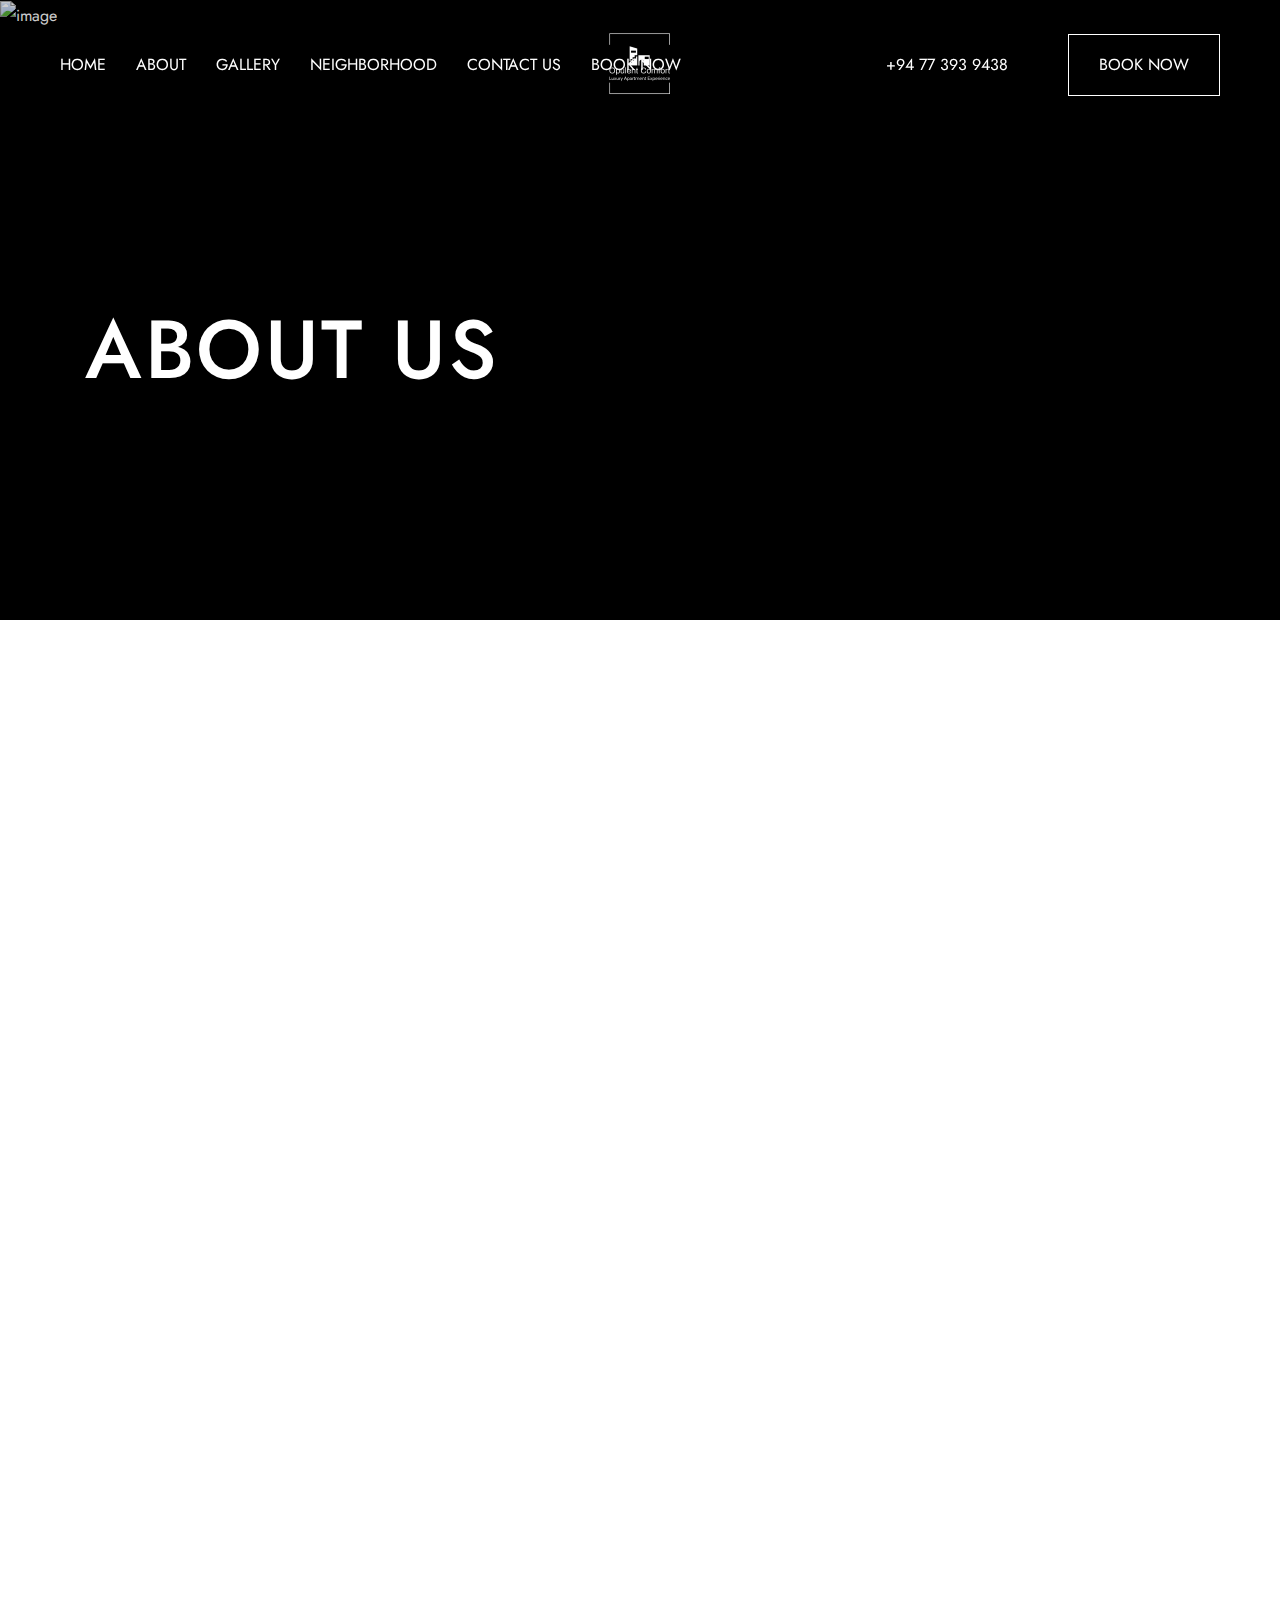
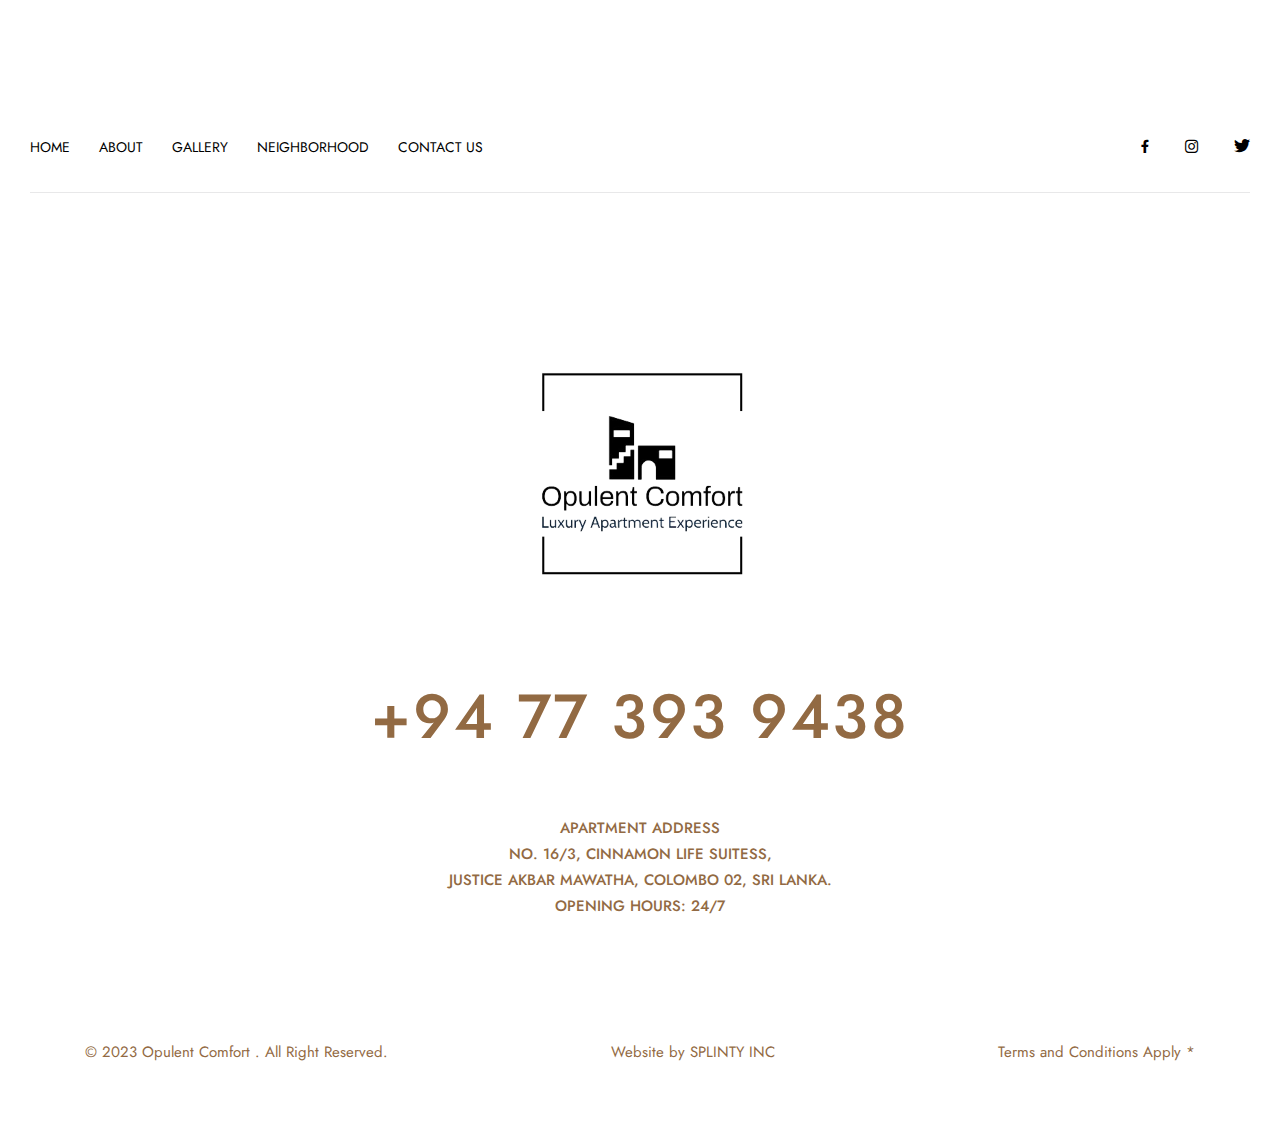
==== commit 000f68fd: "12th Commit" ====
--- a/about.html
+++ b/about.html
@@ -61,6 +61,10 @@
               <a href="contact.html">CONTACT US</a>
             </div>
 
+            <div class="headerMenu__item">
+              <a href="https://ibe.channex.io/opulent">BOOK NOW</a>
+            </div>
+
           </div>
         </div>
 
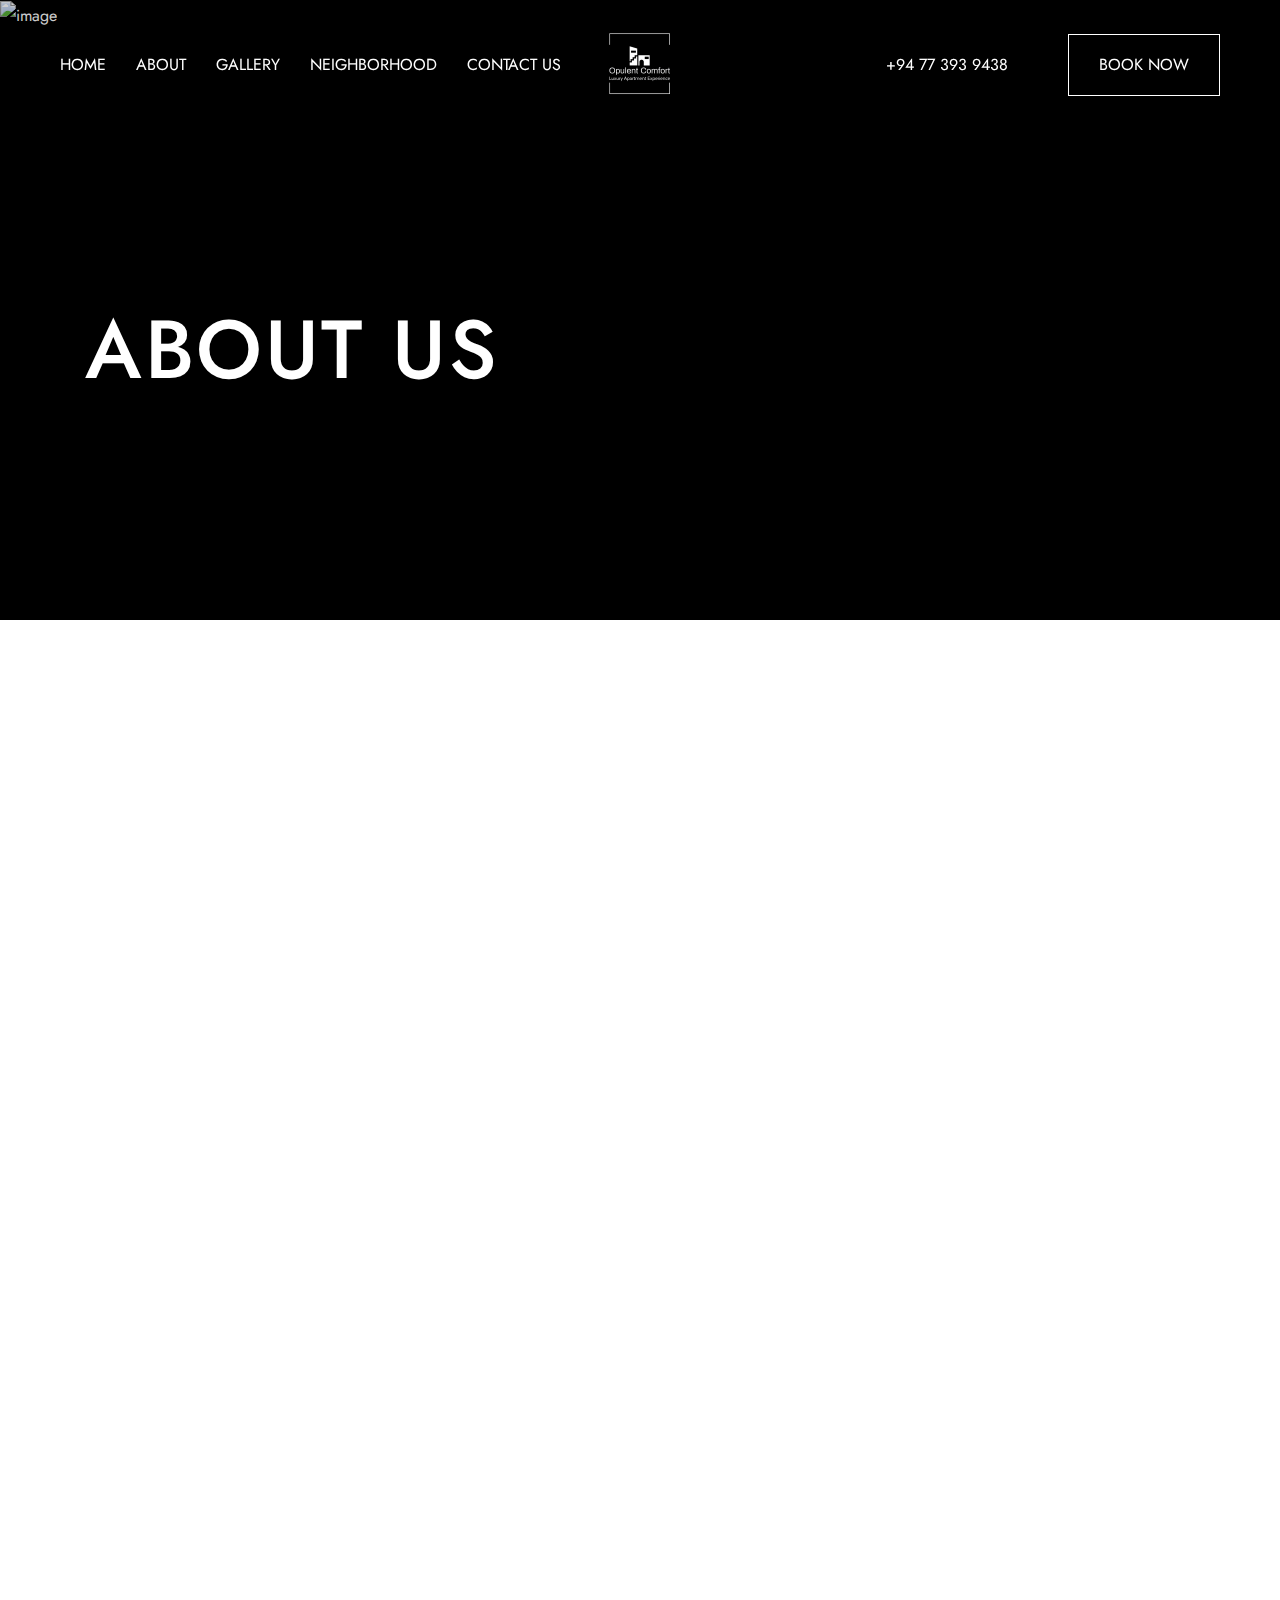
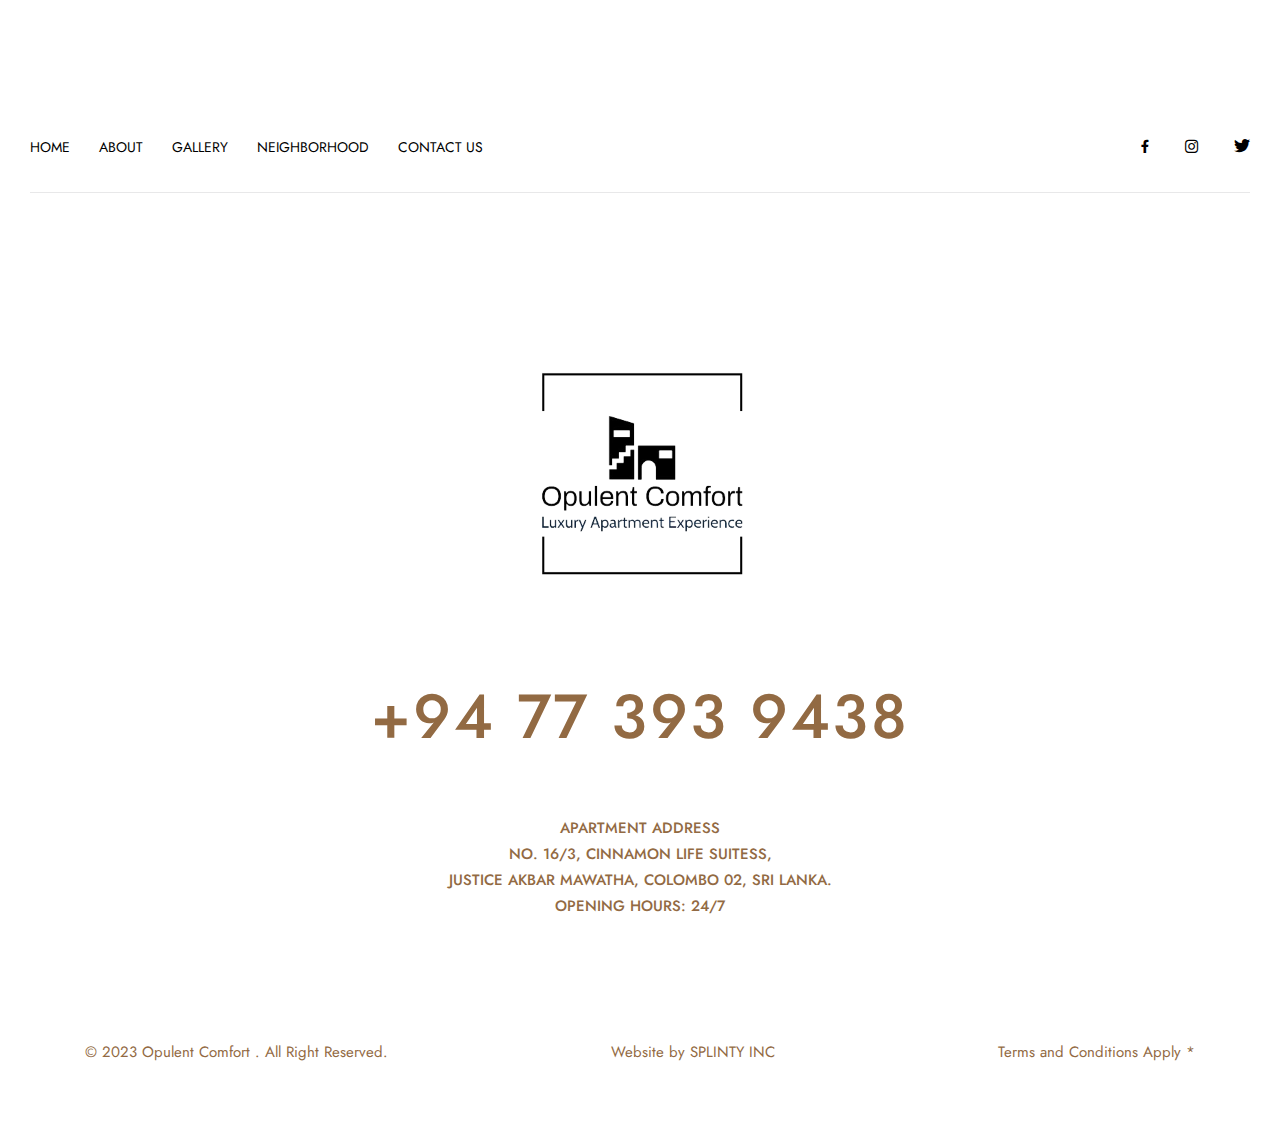
==== commit 7d6481b9: "13th commit" ====
--- a/about.html
+++ b/about.html
@@ -61,10 +61,6 @@
               <a href="contact.html">CONTACT US</a>
             </div>
 
-            <div class="headerMenu__item">
-              <a href="https://ibe.channex.io/opulent">BOOK NOW</a>
-            </div>
-
           </div>
         </div>
 
@@ -260,7 +256,7 @@
           </div>
   
           <div class="footer__socials">
-            <a href="https://www.facebook.com/" class="icon-facebook"></a>
+            <a href="http://facebook.com/opulentcomfortlk" class="icon-facebook"></a>
             <a href="https://www.instagram.com/opulentcomfortlk?igsh=MTg3M3JncXdreDh4eA==" class="icon-instagram"></a>
             <a href="https://twitter.com/" class="icon-twitter"></a>
           </div>
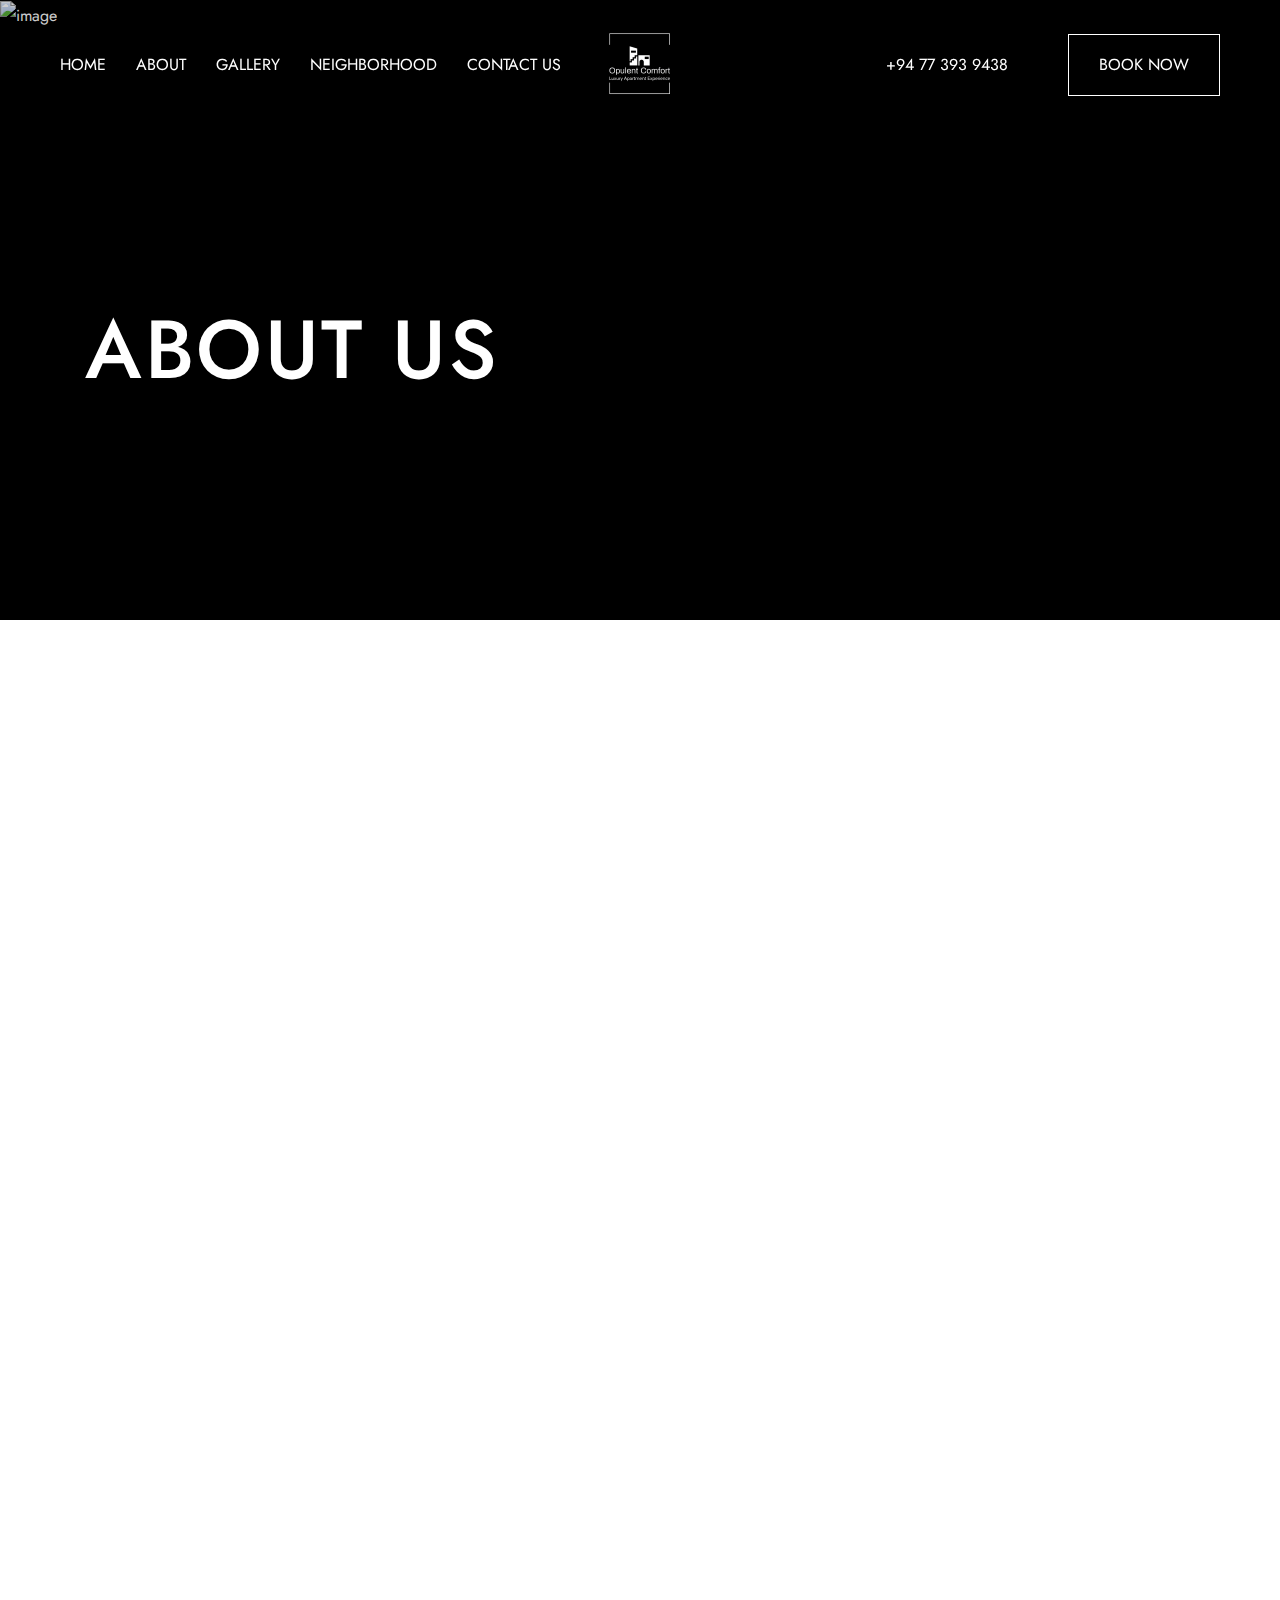
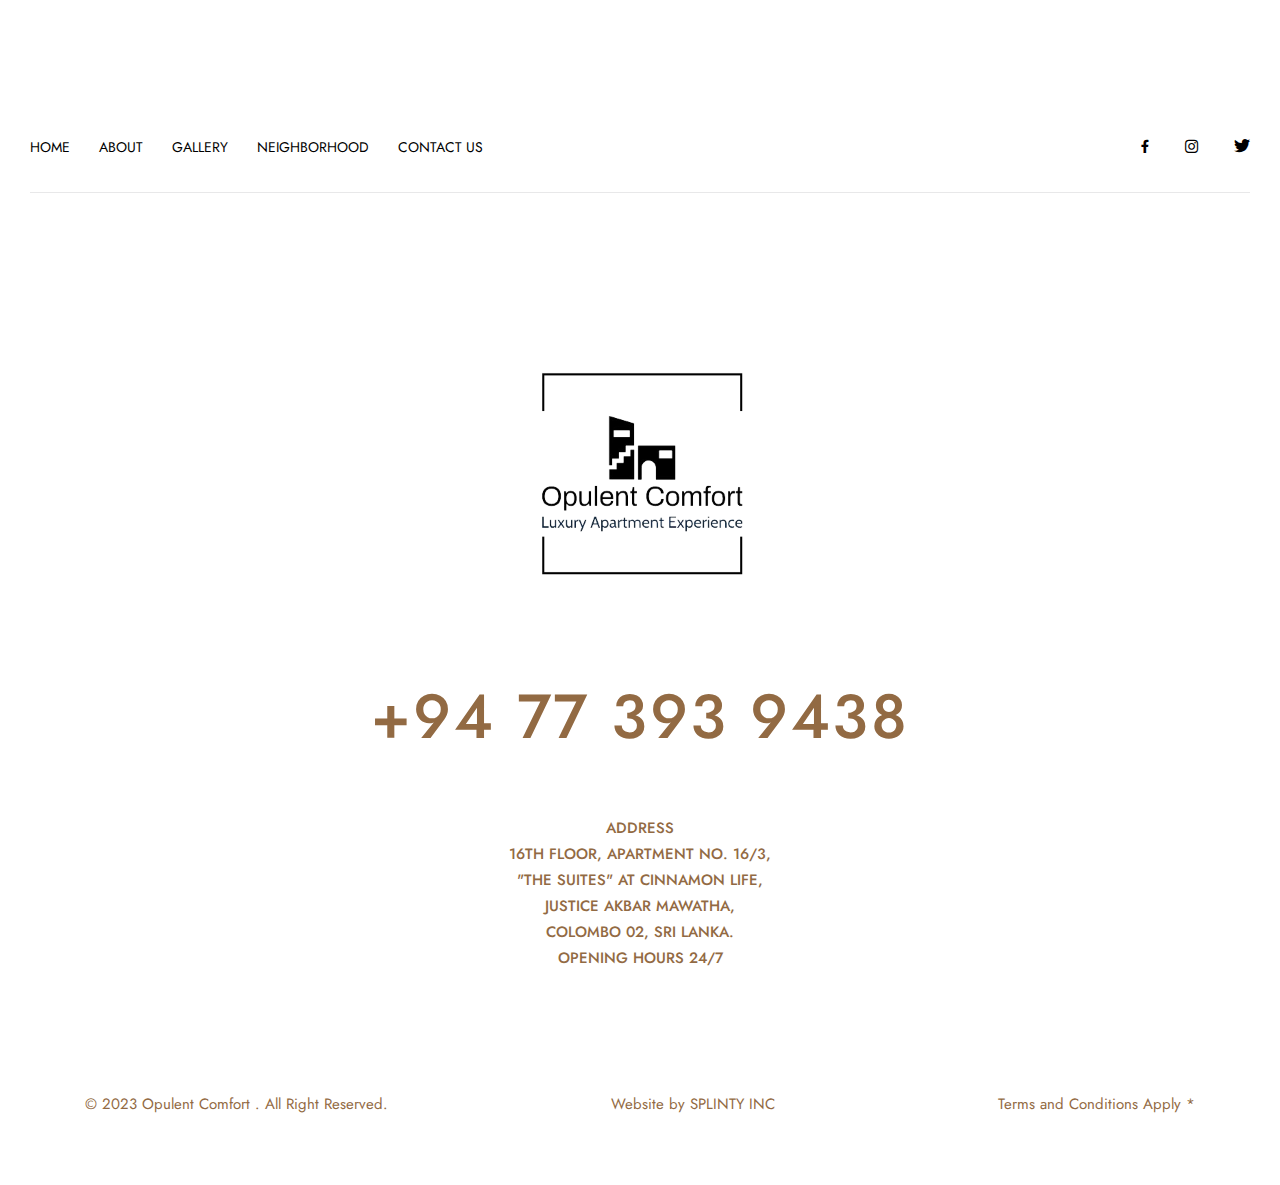
==== commit 241202d1: "14th Commit" ====
--- a/about.html
+++ b/about.html
@@ -202,8 +202,8 @@
              A Luxurious Life <span class="text-accent-1">At The Opulent Comfort</span> Suite.
             </h2>
 
-            <p class="mt-60 md:mt-30">Experience opulence at The Opulent Comfort - Cinnamon Life Suites, offering a lavishly furnished apartment with a private balcony, pool, gym, secure parking, and unlimited Wi-Fi. Centrally located in Colombo.</p>
-            <p class="mt-30 md:mt-5">The apartment features two lavish bedrooms, a stylish living room, fully-equipped kitchen, a 65” flat-screen TV, and modern amenities. The Master Bedroom has a luxurious en-suite with a walk-in shower and bath, along with another bathroom. Plush towels and premium bed linen ensure an indulgent stay.</p>
+            <p class="mt-30 md:mt-15">Experience opulence at The Opulent Comfort - Cinnamon Life Suites, offering a lavishly furnished apartment with a private balcony, pool, gym, secure parking, and unlimited Wi-Fi. Centrally located in Colombo.</p>
+            <p class="mt-30 md:mt-5">The apartment features two lavish bedrooms, a stylish living room, fully-equipped kitchen, a 65” flat-screen TV, and modern amenities. The Master Bedroom has a luxurious en-suite with a walk-in shower and bath. Another common bathroom with  a walk-in shower serves to cater to the other bedroom and also forvisitors’use. Plush towels and premium bed linen ensure an indulgent stay.</p>
           </div>
         </div>
       </div>
@@ -248,7 +248,7 @@
     <footer class="footer -type-1 -accent-2 bg-dark-4">
         <div class="footer__top">
           <div class="footer__links">
-            <a href="Index.html">HOME</a>
+            <a href="index.html">HOME</a>
             <a href="about.html">ABOUT</a>
             <a href="gallery.html">GALLERY</a>
             <a href="neighborhood.html">NEIGHBORHOOD</a>
@@ -271,15 +271,18 @@
   
           <div class="footer__number">+94 77 393 9438</div>
           <div class="footer__mainContent">
-            <h4 class="fw-500">Apartment Address</h4>
+            <h4 class="fw-500">Address</h4>
             <h4 class="fw-500">
-              No. 16/3, Cinnamon Life Suitess,
+              16th Floor, Apartment No. 16/3,
             </h4>
             <h4 class="fw-500">
-              Justice Akbar Mawatha, Colombo 02, Sri Lanka.<br>
-              Opening hours: 24/7 
+              "The Suites" at Cinnamon Life,<br>
+              Justice Akbar Mawatha, <br>
+              Colombo 02, Sri Lanka.<br>
+              Opening hours 24/7 
             </h4>
-          </div>
+           </div>
+         </div>
         </div>
   
         <div class="container">
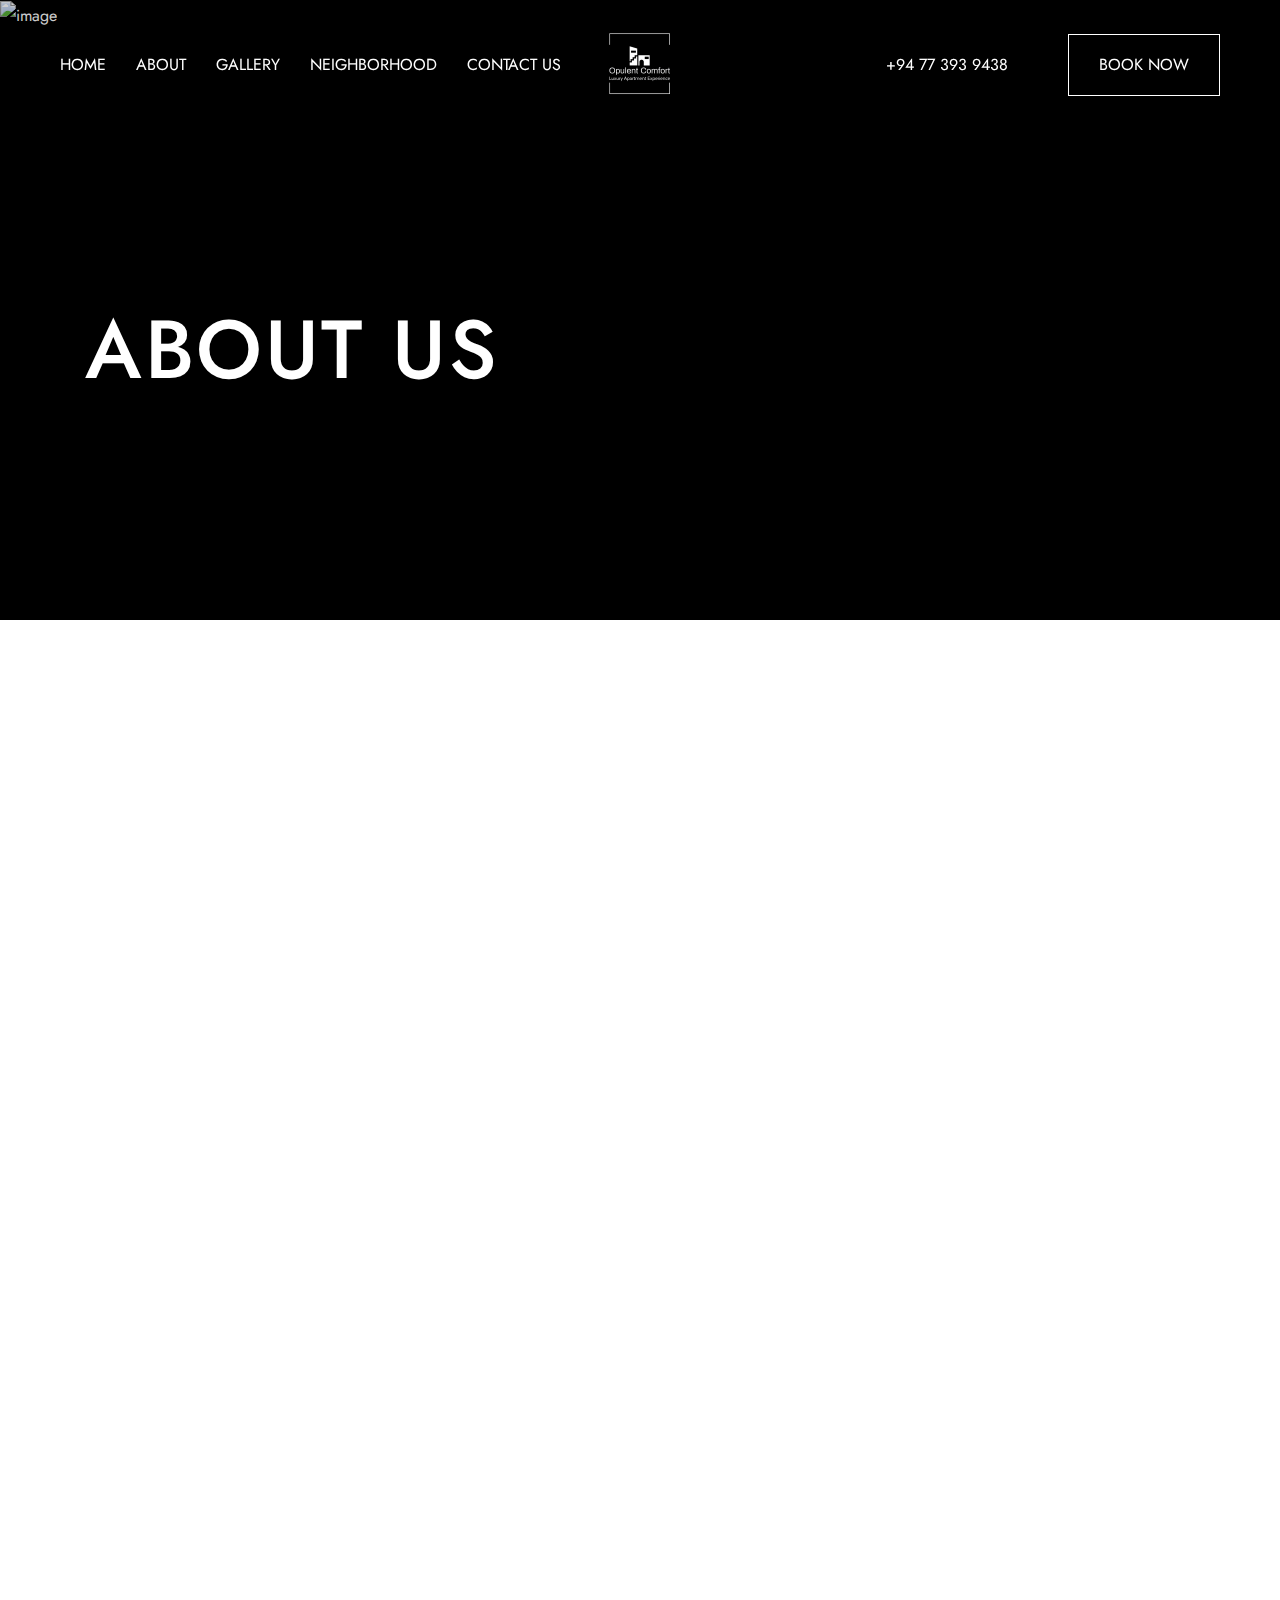
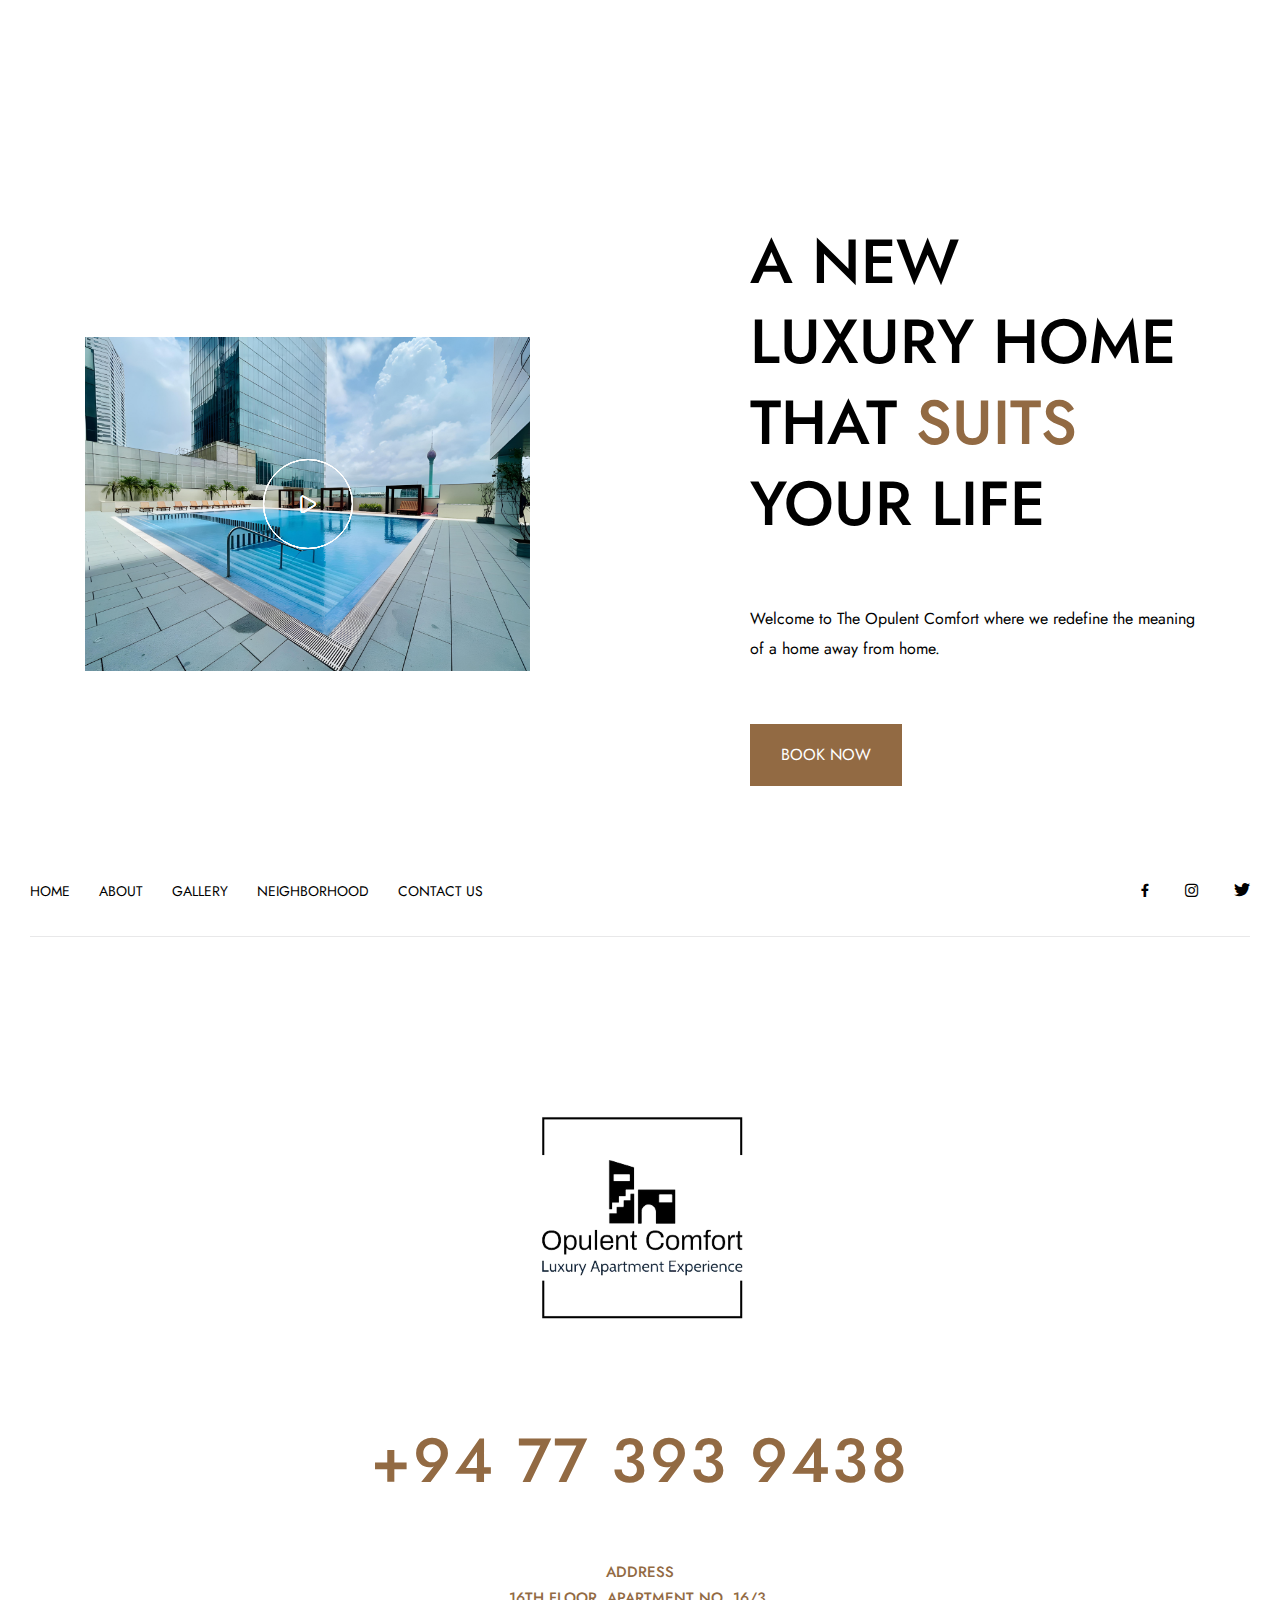
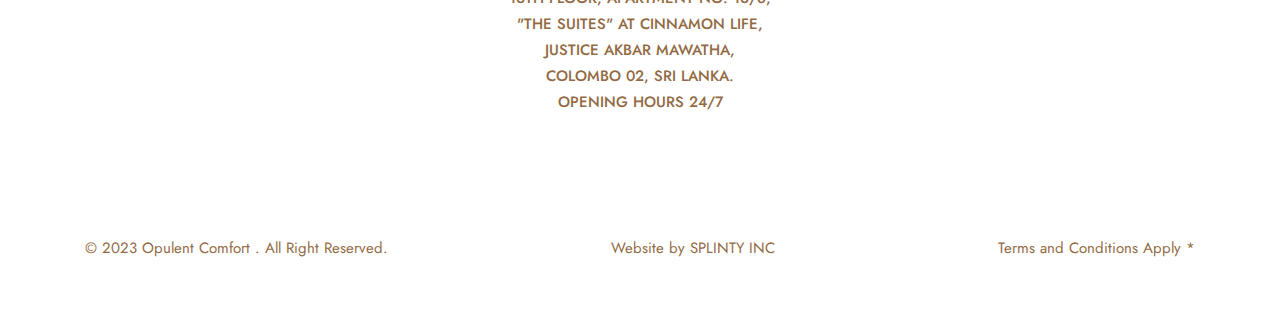
==== commit 1629c3d1: "15th Commit" ====
--- a/about.html
+++ b/about.html
@@ -241,6 +241,54 @@
             </div>
           </div>
 
+        </div>
+      </div>
+    </section>
+
+    <section class="layout-pt-lg layout-pb-md">
+      <div class="container">
+        <div class="row y-gap-30 items-center justify-between">
+          <div class="col-xl-5 col-lg-6">
+            <div class="aboutImages -type-1">
+
+              <div>
+                <img src="img/The Opulent Comfort/Pool-3.png" alt="image">
+                
+                <a href="https://youtu.be/fCZexL1N1mc" class="play-button -sm border-white text-white js-gallery" data-gallery="gallery1">
+                  <i class="icon-play text-20"></i>
+                </a>
+                <a href="https://youtu.be/I1xKbYFnItg" class="play-button -sm border-white text-white js-gallery" data-gallery="gallery1">
+                  <i class="icon-play text-20"></i>
+                </a>
+                <a href="https://youtu.be/DJvzQm2YkgU" class="play-button -sm border-white text-white js-gallery" data-gallery="gallery1">
+                  <i class="icon-play text-20"></i>
+                </a>
+                <a href="https://youtu.be/4TMr-2mcft8" class="play-button -sm border-white text-white js-gallery" data-gallery="gallery1">
+                  <i class="icon-play text-20"></i>
+                </a>
+                <a href="https://youtu.be/pFqYpRnRCR0" class="play-button -sm border-white text-white js-gallery" data-gallery="gallery1">
+                  <i class="icon-play text-20"></i>
+                </a>
+
+              </div>
+            </div>
+          </div>
+
+          <div class="col-xl-5 col-lg-6">
+            <h2 class="text-62 md:text-38 uppercase fw-500">
+              A New Luxury Home<br>
+              That <span class="text-accent-1">Suits </span><br>
+              Your Life
+            </h2>
+
+            <p class="mt-60 md:mt-20">
+              Welcome to The Opulent Comfort where we redefine the meaning of a home away from home.
+            </p>
+
+            <div class="d-flex mt-60 md:mt-20">
+              <a href="https://ibe.channex.io/opulent" class="button -md -dark-1 bg-accent-1 text-white">BOOK NOW</a>
+            </div>
+          </div>
         </div>
       </div>
     </section>
